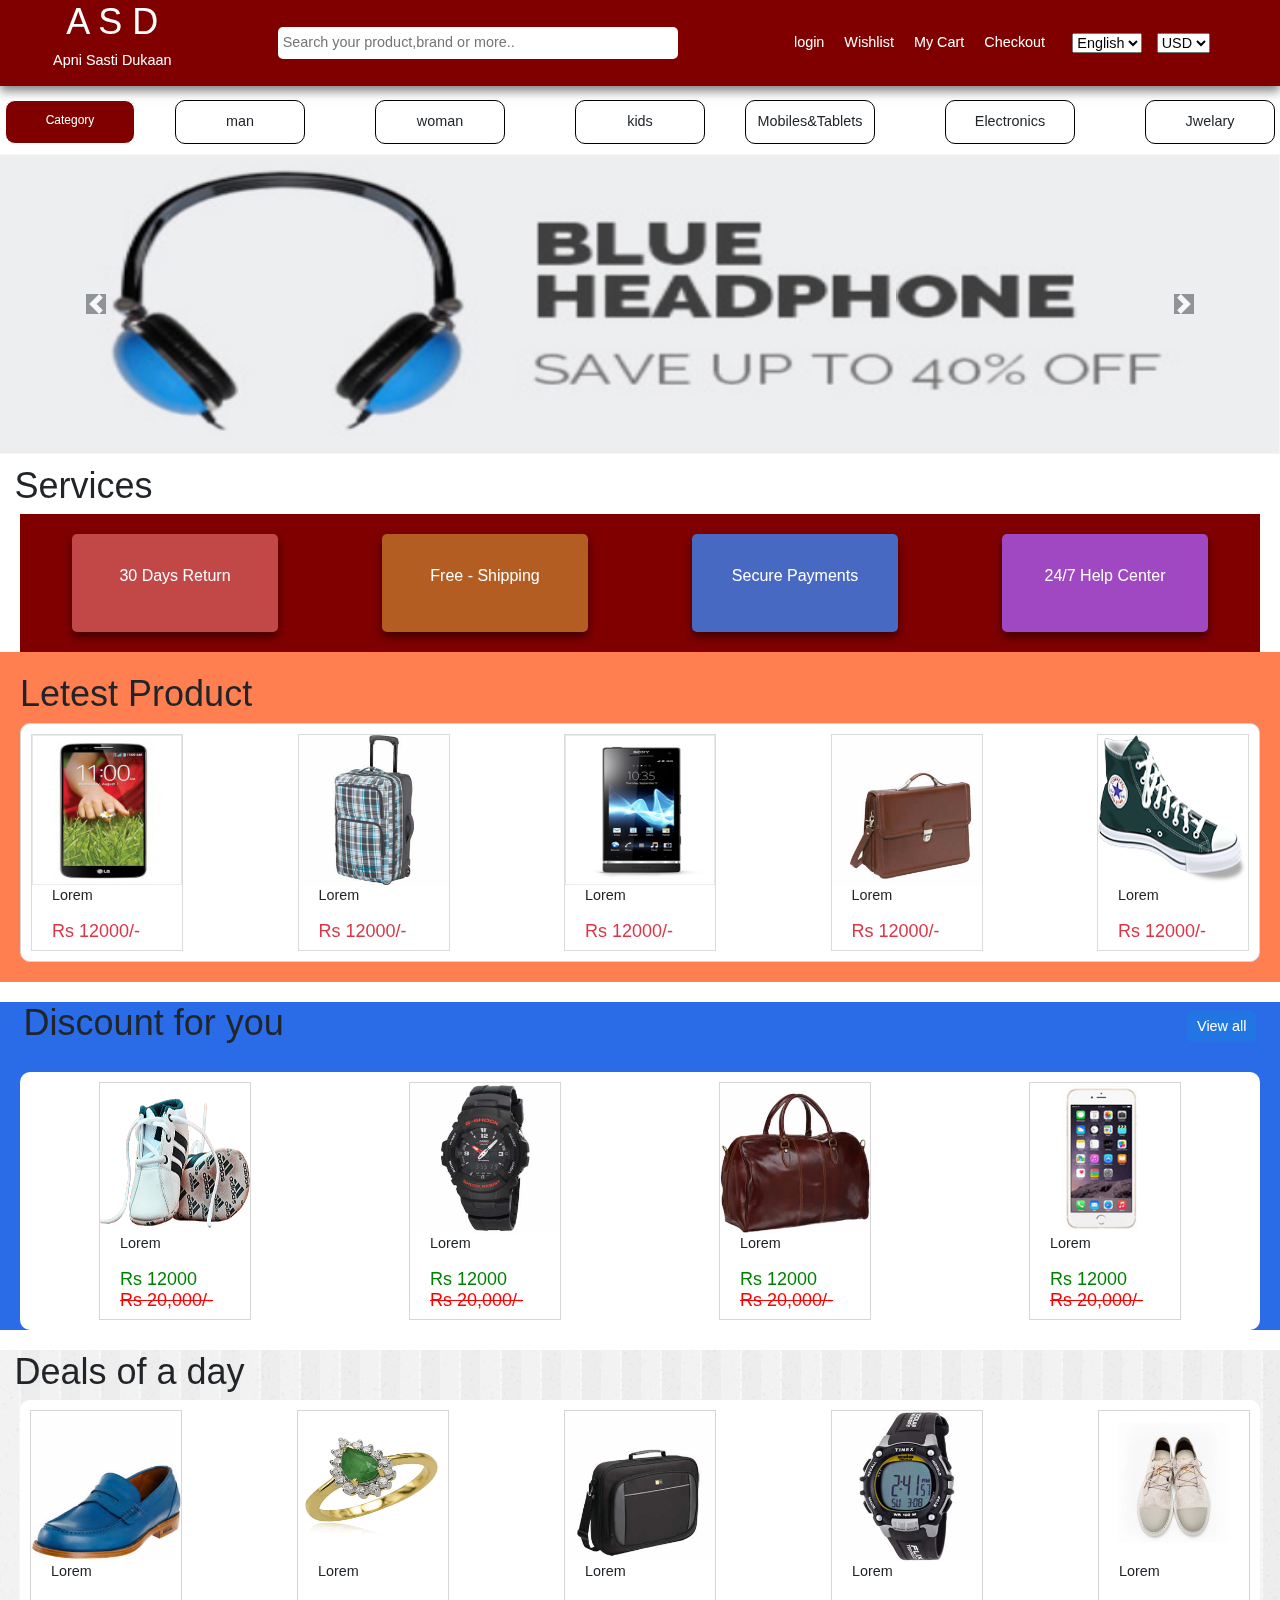
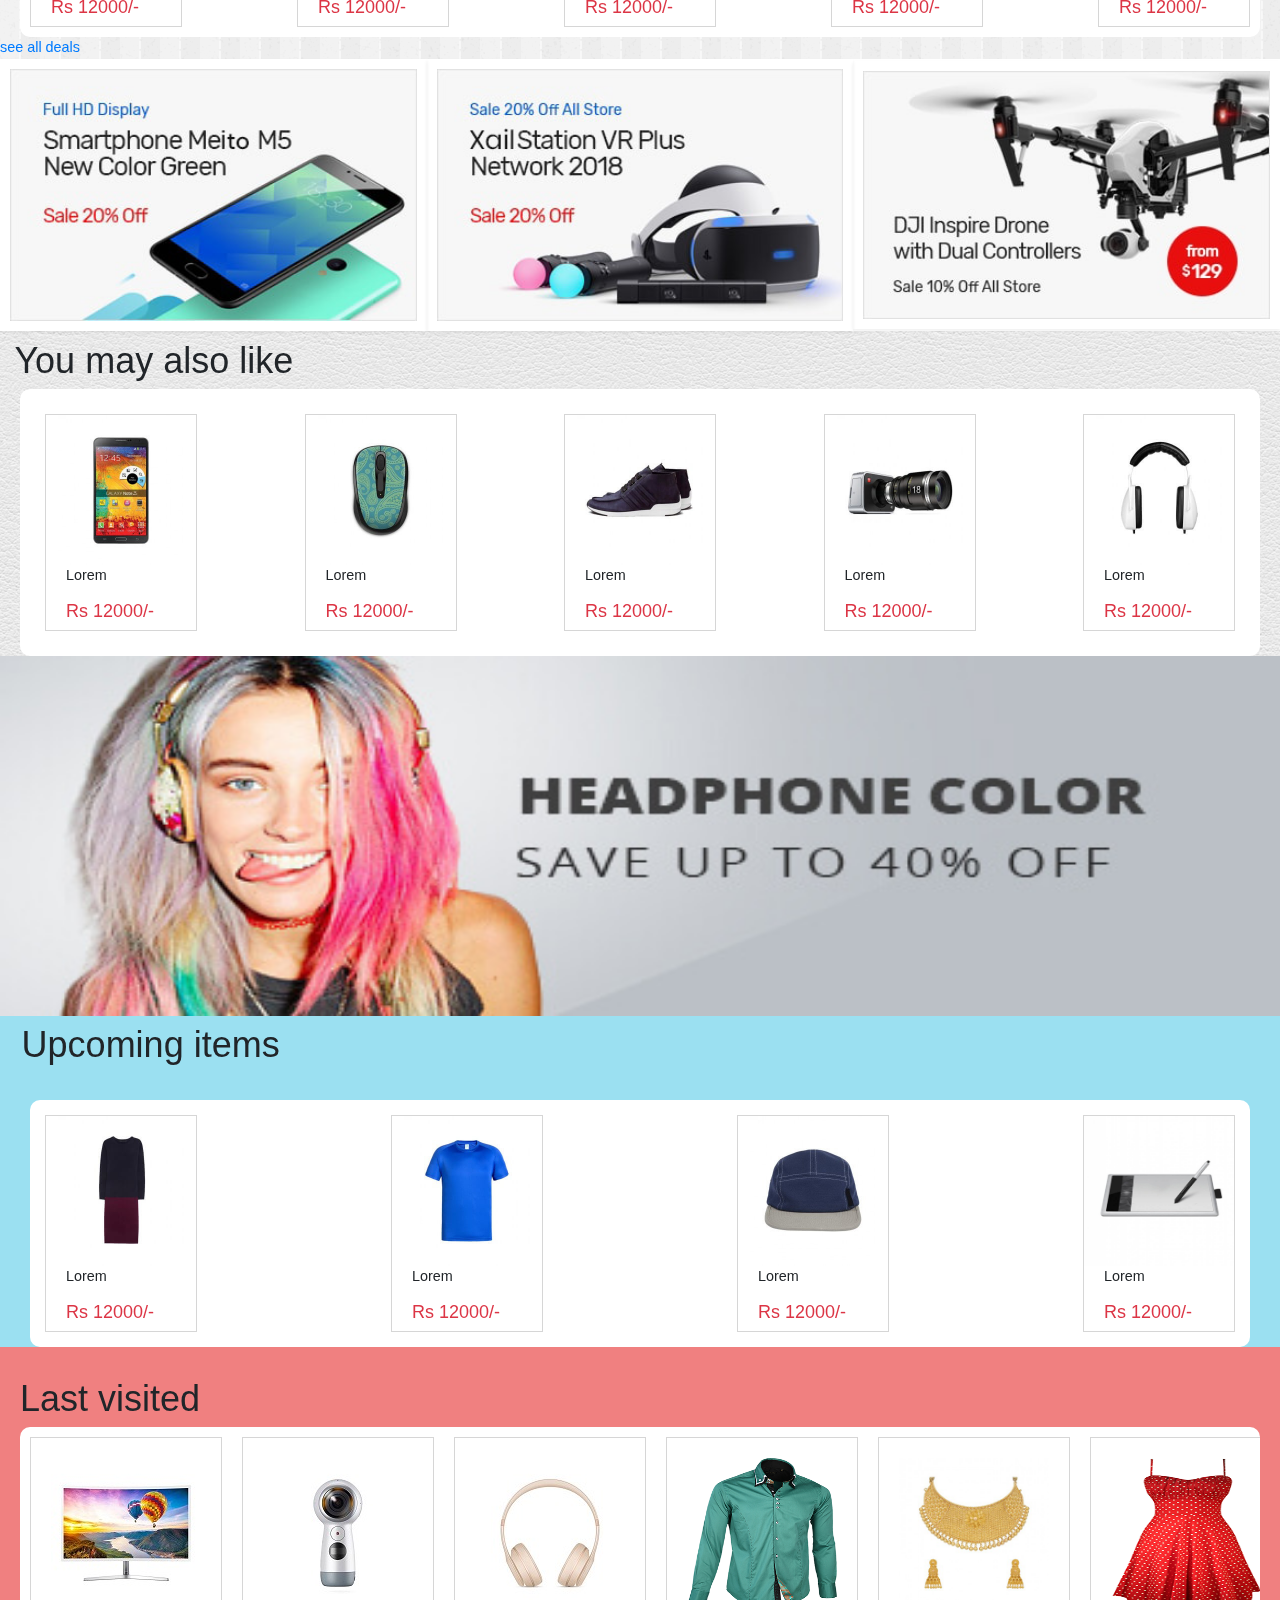
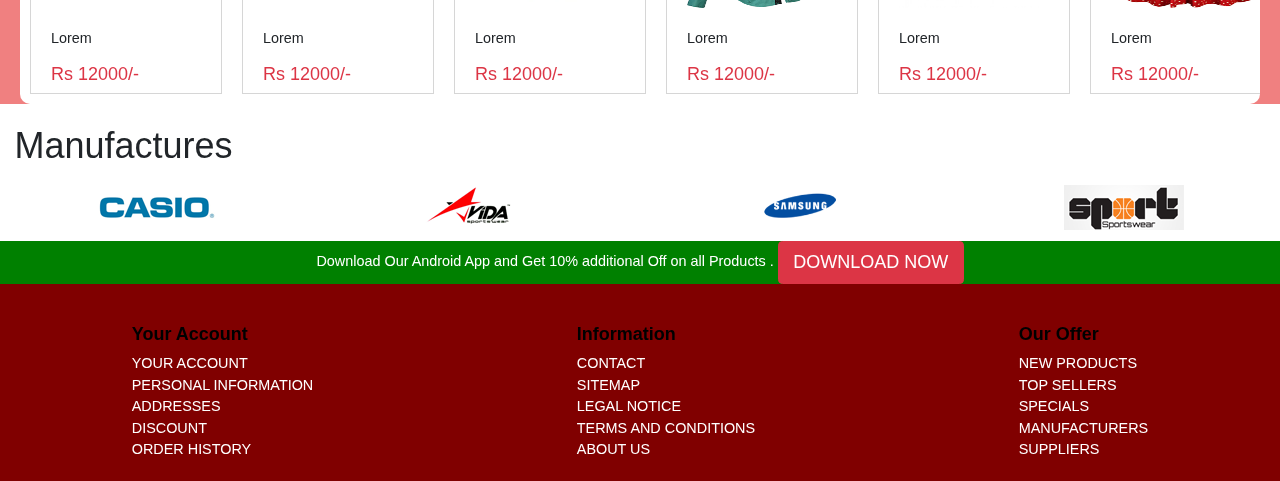
==== index.html @ ded05cdb "apnisastidukaan" ====
<!DOCTYPE html>
<html lang="en">
<head>
    <meta charset="UTF-8">
    <meta http-equiv="X-UA-Compatible" content="IE=edge">
    <meta name="viewport" content="width=device-width, initial-scale=1.0">
    <link rel="stylesheet" href="https://pro.fontawesome.com/releases/v5.10.0/css/all.css" integrity="sha384-AYmEC3Yw5cVb3ZcuHtOA93w35dYTsvhLPVnYs9eStHfGJvOvKxVfELGroGkvsg+p" crossorigin="anonymous"/>
    <link rel="stylesheet" href="https://maxcdn.bootstrapcdn.com/bootstrap/4.5.2/css/bootstrap.min.css">
    <link rel="preconnect" href="https://fonts.googleapis.com">
<link rel="preconnect" href="https://fonts.gstatic.com" crossorigin>
<link href="https://fonts.googleapis.com/css2?family=Nunito+Sans:wght@300&display=swap" rel="stylesheet"> 
    <link rel="stylesheet" href="style.css">
    <title>Apni Sasti Dukaan</title>
</head>
<body>

    <section class="preloader">
        <img src="img/preloader/25.gif" alt="">
    </section>

    <section class="allcontent">
    <header>
        <a class="shopcart" href="mycart.html"><i class="fas fa-shopping-cart">
            <span class="Cartin1">0</span>
        </i></a>
        <i onclick="shownav()" class="fas fa-bars"></i>
        <div class="companylogo">
        <h1>A S D</h1>
        <p>Apni Sasti Dukaan</p>
        </div>
        <input  class="search" type="search" name="" id="" placeholder="Search your product,brand or more..">
        <nav>
        
            <div class="userdetail">
                <div><i class="fas fa-user"></i>
                
                    <a href="login.html">login</a>
                    </div>
                        <div> 
                        <i class="fas fa-heart">
                            <span class="Wishlistin">0</span>
                        </i>
                        <a href="">Wishlist</a>
                        </div>
                       
                       
                        <div>
                         <i class="fas fa-shopping-cart">
                             <span class="Cartin">0</span>
                         </i>
                         <a href="mycart.html">My Cart</a>
                        </div>
                      
                        <div> 
                        <i class="fas fa-user-circle"></i>
                        <a href="">Checkout</a>
                       </div>
    
                       <div class="sl">
                        <select class="mx-2">
                            <option value="">English</option>
                            <option value="">Hindi</option>
                        </select>
            
                        <select  class="mx-2" name="" id="">
                            <option value="">USD</option>
                            <option value="">Rs</option>
                        </select>
            
                    </div>
                    
                    <i onclick="hide()" class="fas fa-window-close"></i>
                </div>
            </div>
    
           
        </nav>
    </header>

    <section class="ShopCategory">
        <a  class="dropdown-btn">Category</a>
              <a href="#category" data-id="man" class="btn">man</a><br>
              <a href="#category" data-id="woman" class="btn">woman</a><br>
              <a href="#category" data-id="kids" class="btn">kids</a> 
             <a href="#category" data-id="mobile&tab" class="btn">Mobiles&Tablets</a><br>
             <a href="#category"  data-id="Electronics" class="btn btnelec" >Electronics</a><br>
             <a href="#category" data-id="Jwelary" class="btn">Jwelary</a>
    </section>


    <main>

        
   
            <div class="carousel slide planpg" id="mycarousel" data-ride="carousel">              
                <div class="carousel-inner lanpg">             
                    <div class="carousel-item active">
                        <img class="d-block w-100 img-fluid" src="img/banner_static2.jpg"alt="">
                        
                        
                    </div>
                        
                        <div class="carousel-item">
                            <img class="d-block w-100 img-fluid" src="img/banner_static_top2.jpg"alt="">             
                        </div>



                

                            <div class="carousel-item img-fluid">
                                <img class="d-block w-100 img-fluid" src="img/banner_static_top4.jpg"alt="">
                               
                            </div>


                                        
                </div>
                <a class=" carousel-control-prev"id="category" href="#mycarousel" data-slide="prev">
                    <span class=" carousel-control-prev-icon bg-dark p-2 "></span>
                </a>
                <a class=" carousel-control-next" href="#mycarousel" data-slide="next">
                    <span class=" carousel-control-next-icon bg-dark p-2"></span>
                </a>
            </div>

            <div class="shop-catagorycontainer">
                <section class="shop-catagory-cont">
                       
                </section>
               </div>
     
          
       
        <section class="ourservice">
            <h1 class="px-3">Services</h1>          
            <div class="services">
                <div class="service1 col-lg-2 col-md-5 col-11"><i class="fas fa-truck fa-flip-horizontal"></i><p>30 Days Return</p></div>
                <div class="service2 col-lg-2 col-md-5 col-11"><i class="fas fa-shipping-fast"></i><p>Free - Shipping</p></div>
                <div class="service3 col-lg-2 col-md-5 col-11"><i class="fas fa-lock"></i> <p>Secure Payments</p></div>
                <div class="service4 col-lg-2 col-md-5 col-11"><i class="fab fa-whatsapp"></i><p>24/7 Help Center</p></div>
            </div>

        </section>

        <section class="letest">
            <div class="letestproduct">
                <h1>Letest Product</h1>
                <div class="productchild">
                <div  class="letestproductimg"><img src="img/product-3.jpg" alt="" srcset="">
                <div class="stars">
                    <p>Lorem</p>
                    <i class="fas fa-star" ></i>
                    <i class="fas fa-star" ></i>
                    <i class="fas fa-star" ></i>
                    <i class="fas fa-star" ></i>
                   <span><i class="fas fa-star" ></i></span>
                   <h5 class="text-danger">Rs 12000/-</h5>
                </div>
                <div class="othericon">
                    <div>
                        <i class="fas fa-search"></i>
                        <span>Search</span>
                    </div>
                   
                    <div>
                        <i class="fas fa-heart"onclick="Wishlist()"></i>
                        <span>Wishlist</span>
                    </div>
                    
                    <div>
                        <i data-toggle="modal" data-target="#mymodal" class="fas fa-eye"></i>
                        <span>Quick view</span>
                    </div>
                    
                    <div>
                        <i data-id="itm1" class="fas fa-shopping-cart addtocart"onclick="addcart(this)"></i>
                        <span>Add to cart</span>
                    </div>
                  
                   
                    
                </div>
                </div>


                <div  class="letestproductimg"><img src="img/12.jpg" alt="" srcset="">
                    <div class="stars">
                        <p>Lorem</p>
                        <i class="fas fa-star" ></i>
                        <i class="fas fa-star" ></i>
                        <i class="fas fa-star" ></i>
                        <i class="fas fa-star" ></i>
                       <span><i class="fas fa-star" ></i></span>
                       <h5 class="text-danger">Rs 12000/-</h5>
                    </div>
                    <div class="othericon">
                        <div>
                            <i class="fas fa-search"></i>
                            <span>Search</span>
                        </div>
                       
                        <div>
                            <i class="fas fa-heart"onclick="Wishlist()"></i>
                            <span>Wishlist</span>
                        </div>
                        
                        <div>
                            <i data-toggle="modal" data-target="#mymodal" class="fas fa-eye"></i>
                            <span>Quick view</span>
                        </div>
                        
                        <div>
                            <i  data-id="itm2" class="fas fa-shopping-cart addtocart"onclick="addcart(this)"></i>
                            <span>Add to cart</span>
                        </div>
                      
                       
                        
                    </div>
                </div>

                <div  class="letestproductimg"><img src="img/product-4.jpg" alt="">
                    <div class="stars">
                        <p>Lorem</p>
                        <i class="fas fa-star" ></i>
                        <i class="fas fa-star" ></i>
                        <i class="fas fa-star" ></i>
                        <i class="fas fa-star" ></i>
                       <span><i class="fas fa-star" ></i></span>
                       <h5 class="text-danger">Rs 12000/-</h5>
                    </div>
                    <div class="othericon">
                        <div>
                            <i class="fas fa-search"></i>
                            <span>Search</span>
                        </div>
                       
                        <div>
                            <i class="fas fa-heart"onclick="Wishlist()"></i>
                            <span>Wishlist</span>
                        </div>
                        
                        <div>
                            <i data-toggle="modal" data-target="#mymodal" class="fas fa-eye"></i>
                            <span>Quick view</span>
                        </div>
                        
                        <div>
                            <i  data-id="itm3" class="fas fa-shopping-cart addtocart"onclick="addcart(this)"></i>
                            <span>Add to cart</span>
                        </div>
                      
                       
                        
                    </div>
                
                </div>

                 <div  class="letestproductimg"><img src="img/15.jpg" alt="">
                    <div class="stars">
                        <p>Lorem</p>
                        <i class="fas fa-star" ></i>
                        <i class="fas fa-star" ></i>
                        <i class="fas fa-star" ></i>
                        <i class="fas fa-star" ></i>
                       <span><i class="fas fa-star" ></i></span>
                       <h5 class="text-danger">Rs 12000/-</h5>
                    </div>
                  
                    <div class="othericon">
                        <div>
                            <i class="fas fa-search"></i>
                            <span>Search</span>
                        </div>
                       
                        <div>
                            <i class="fas fa-heart"onclick="Wishlist()"></i>
                            <span>Wishlist</span>
                        </div>
                        
                        <div>
                            <i data-toggle="modal" data-target="#mymodal" class="fas fa-eye"></i>
                            <span>Quick view</span>
                        </div>
                        
                        <div>
                            <i  data-id="itm4" class="fas fa-shopping-cart addtocart"onclick="addcart(this)"></i>
                            <span>Add to cart</span>
                        </div>
                      
                       
                        
                    </div>
                </div>

                 <div  class="letestproductimg"><img src="img/s1.png" alt="">
                
                    <div class="stars">
                        <p>Lorem</p>
                        <i class="fas fa-star" ></i>
                        <i class="fas fa-star" ></i>
                        <i class="fas fa-star" ></i>
                        <i class="fas fa-star" ></i>
                       <span><i class="fas fa-star" ></i></span>
                       <h5 class="text-danger">Rs 12000/-</h5>
                    </div>
                    
                    <div class="othericon">
                        <div>
                            <i class="fas fa-search"></i>
                            <span>Search</span>
                        </div>
                       
                        <div>
                            <i class="fas fa-heart"onclick="Wishlist()"></i>
                            <span>Wishlist</span>
                        </div>
                        
                        <div>
                            <i data-toggle="modal" data-target="#mymodal" class="fas fa-eye"></i>
                            <span>Quick view</span>
                        </div>
                        
                        <div>
                            <i  data-id="itm5" class="fas fa-shopping-cart addtocart "onclick="addcart(this)"></i>
                            <span>Add to cart</span>
                        </div>
                      
                       
                        
                    </div>
                </div>
            </div>
            </div>

        </section>




        <section class="dealsforyou">
            <div class="dfu  px-1 py-1">
                <h1>Discount for you</h1>
                <button>View all</button>
            </div>
    
        <div class="dealsout">
        <div class="deals">
        <div class="dealsinner"><img src="img/k1.png" alt="">
            <div class="stars">
                <p>Lorem</p>
                <i class="fas fa-star" ></i>
                <i class="fas fa-star" ></i>
                <i class="fas fa-star" ></i>
                <i class="fas fa-star" ></i>
               <span><i class="fas fa-star" ></i></span>
               <h5>Rs 12000 <br><s>Rs 20,000/-</s> </h5>
            </div>
            <div class="othericon">
                <div>
                    <i class="fas fa-search"></i>
                    <span>Search</span>
                </div>
               
                <div>
                    <i class="fas fa-heart"onclick="Wishlist()"></i>
                    <span>Wishlist</span>
                </div>
                
                <div>
                    <i data-toggle="modal" data-target="#mymodal" class="fas fa-eye"></i>
                    <span>Quick view</span>
                </div>
                
                <div>
                    <i class="fas fa-shopping-cart"onclick="addcart()"></i>
                    <span>Add to cart</span>
                </div>
              
               
                
            </div>
        </div>



        <div class="dealsinner"><img src="img/9.jpg" alt="">
            <div class="stars">
                <p>Lorem</p>
                <i class="fas fa-star" ></i>
                <i class="fas fa-star" ></i>
                <i class="fas fa-star" ></i>
                <i class="fas fa-star" ></i>
               <span><i class="fas fa-star" ></i></span>
               <h5>Rs 12000 <br><s>Rs 20,000/-</s> </h5>
            </div>
            <div class="othericon">
                <div>
                    <i class="fas fa-search"></i>
                    <span>Search</span>
                </div>
               
                <div>
                    <i class="fas fa-heart"onclick="Wishlist()"></i>
                    <span>Wishlist</span>
                </div>
                
                <div>
                    <i data-toggle="modal" data-target="#mymodal" class="fas fa-eye"></i>
                    <span>Quick view</span>
                </div>
                
                <div>
                    <i class="fas fa-shopping-cart"onclick="addcart()"></i>
                    <span>Add to cart</span>
                </div>
              
               
                
            </div>
        </div>


        <div class="dealsinner"><img src="img/13.jpg" alt="">
            <div class="stars">
                <p>Lorem</p>
                <i class="fas fa-star" ></i>
                <i class="fas fa-star" ></i>
                <i class="fas fa-star" ></i>
                <i class="fas fa-star" ></i>
               <span><i class="fas fa-star" ></i></span>
               <h5>Rs 12000 <br> <s>Rs 20,000/-</s> </h5>
            </div>
         <div class="othericon">
                        <div>
                            <i class="fas fa-search"></i>
                            <span>Search</span>
                        </div>
                       
                        <div>
                            <i class="fas fa-heart"onclick="Wishlist()"></i>
                            <span>Wishlist</span>
                        </div>
                        
                        <div>
                            <i data-toggle="modal" data-target="#mymodal" class="fas fa-eye"></i>
                            <span>Quick view</span>
                        </div>
                        
                        <div>
                            <i class="fas fa-shopping-cart"onclick="addcart()"></i>
                            <span>Add to cart</span>
                        </div>
                      
                       
                        
                    </div>
        </div>


        <div class="dealsinner"><img src="img/product-thumb-1.jpg" alt="">
            <div class="stars">
                <p>Lorem</p>
                <i class="fas fa-star" ></i>
                <i class="fas fa-star" ></i>
                <i class="fas fa-star" ></i>
                <i class="fas fa-star" ></i>
               <span><i class="fas fa-star" ></i></span>
               <h5>Rs 12000 <br><s>Rs 20,000/-</s> </h5>
            </div>
         <div class="othericon">
                        <div>
                            <i class="fas fa-search"></i>
                            <span>Search</span>
                        </div>
                       
                        <div>
                            <i class="fas fa-heart"onclick="Wishlist()"></i>
                            <span>Wishlist</span>
                        </div>
                        
                        <div>
                            <i data-toggle="modal" data-target="#mymodal" class="fas fa-eye"></i>
                            <span>Quick view</span>
                        </div>
                        
                        <div>
                            <i class="fas fa-shopping-cart"onclick="addcart()"></i>
                            <span>Add to cart</span>
                        </div>
                      
                       
                        
                    </div>
        </div>
      </div>
    </div>

        </section>


        <section class="dealstoday">
            <h1 class="px-3">Deals of a day</h1>
            <div class="maindeals"></div>
            <div class="otherdeals">
                <div class="otherdealsinner"> <img src="img/3.jpg" alt="">
                    <div class="stars">
                        <p>Lorem</p>
                        <i class="fas fa-star" ></i>
                        <i class="fas fa-star" ></i>
                        <i class="fas fa-star" ></i>
                        <i class="fas fa-star" ></i>
                       <span><i class="fas fa-star" ></i></span>
                       <h5 class="text-danger">Rs 12000/-</h5>
                    </div>

                    <div class="othericon">
                        <div>
                            <i class="fas fa-search"></i>
                            <span>Search</span>
                        </div>
                       
                        <div>
                            <i class="fas fa-heart"onclick="Wishlist()"></i>
                            <span>Wishlist</span>
                        </div>
                        
                        <div>
                            <i class="fas fa-eye"></i>
                            <span>Quick view</span>
                        </div>
                        
                        <div>
                            <i class="fas fa-shopping-cart"onclick="addcart()"></i>
                            <span>Add to cart</span>
                        </div>
                      
                       
                        
                    </div>
                </div>


                <div class="otherdealsinner"><img src="img/bootstrap-ring.png" alt="">
                    <div class="stars">
                        <p>Lorem</p>
                        <i class="fas fa-star" ></i>
                        <i class="fas fa-star" ></i>
                        <i class="fas fa-star" ></i>
                        <i class="fas fa-star" ></i>
                       <span><i class="fas fa-star" ></i></span>
                       <h5 class="text-danger">Rs 12000/-</h5>
                    </div>
                    <div class="othericon">
                        <div>
                            <i class="fas fa-search"></i>
                            <span>Search</span>
                        </div>
                       
                        <div>
                            <i class="fas fa-heart"onclick="Wishlist()"></i>
                            <span>Wishlist</span>
                        </div>
                        
                        <div>
                            <i class="fas fa-eye"></i>
                            <span>Quick view</span>
                        </div>
                        
                        <div>
                            <i class="fas fa-shopping-cart"onclick="addcart()"></i>
                            <span>Add to cart</span>
                        </div>
                      
                       
                        
                    </div>
                </div>


                  <div class="otherdealsinner"><img src="img/14.jpg" alt="">
                    <div class="stars">
                        <p>Lorem</p>
                        <i class="fas fa-star" ></i>
                        <i class="fas fa-star" ></i>
                        <i class="fas fa-star" ></i>
                        <i class="fas fa-star" ></i>
                       <span><i class="fas fa-star" ></i></span>
                       <h5 class="text-danger">Rs 12000/-</h5>
                    </div>
                    <div class="othericon">
                        <div>
                            <i class="fas fa-search"></i>
                            <span>Search</span>
                        </div>
                       
                        <div>
                            <i class="fas fa-heart"onclick="Wishlist()"></i>
                            <span>Wishlist</span>
                        </div>
                        
                        <div>
                            <i class="fas fa-eye"></i>
                            <span>Quick view</span>
                        </div>
                        
                        <div>
                            <i class="fas fa-shopping-cart"onclick="addcart()"></i>
                            <span>Add to cart</span>
                        </div>
                      
                       
                        
                    </div>
                </div>


                  <div class="otherdealsinner"><img src="img/11.jpg" alt="">
                    <div class="stars">
                        <p>Lorem</p>
                        <i class="fas fa-star" ></i>
                        <i class="fas fa-star" ></i>
                        <i class="fas fa-star" ></i>
                        <i class="fas fa-star" ></i>
                       <span><i class="fas fa-star" ></i></span>
                       <h5 class="text-danger">Rs 12000/-</h5>
                    </div>
                    <div class="othericon">
                        <div>
                            <i class="fas fa-search"></i>
                            <span>Search</span>
                        </div>
                       
                        <div>
                            <i class="fas fa-heart"onclick="Wishlist()"></i>
                            <span>Wishlist</span>
                        </div>
                        
                        <div>
                            <i class="fas fa-eye"></i>
                            <span>Quick view</span>
                        </div>
                        
                        <div>
                            <i class="fas fa-shopping-cart"onclick="addcart()"></i>
                            <span>Add to cart</span>
                        </div>
                      
                       
                        
                    </div>
                </div>


                  <div class="otherdealsinner"><img src="img/product-s-4.jpg" alt="">
                    <div class="stars">
                        <p>Lorem</p>
                        <i class="fas fa-star" ></i>
                        <i class="fas fa-star" ></i>
                        <i class="fas fa-star" ></i>
                        <i class="fas fa-star" ></i>
                       <span><i class="fas fa-star" ></i></span>
                       <h5 class="text-danger">Rs 12000/-</h5>
                    </div>
                    <div class="othericon">
                        <div>
                            <i class="fas fa-search"></i>
                            <span>Search</span>
                        </div>
                       
                        <div>
                            <i class="fas fa-heart"onclick="Wishlist()"></i>
                            <span>Wishlist</span>
                        </div>
                        
                        <div>
                            <i class="fas fa-eye"></i>
                            <span>Quick view</span>
                        </div>
                        
                        <div>
                            <i class="fas fa-shopping-cart"onclick="addcart()"></i>
                            <span>Add to cart</span>
                        </div>
                      
                       
                        
                    </div>
                </div>
  
            </div>
            <a href="">see all deals</a>
        </section>


        <section class="bestdeals">
            <div class="bestdealsimg">
            <img class="col-md-4 shadow-sm col-12" src="img/1_1.jpg" alt="">
            <img class=" col-md-4 shadow-sm col-12" src="img/1_2.jpg" alt="" >
            <img class=" col-md-4 shadow-sm col-12"  src="img/1_3.jpg" alt="">
        </div>
        </section>

        <section class="youmaylike">
            <h1 class="px-3 pt-2">You may also like</h1>
            <div class="youmaylikeproduct">
                <div>
                    <img src="img/product-img4.jpg" alt="">
                    <div class="stars">
                        <p>Lorem</p>
                        <i class="fas fa-star" ></i>
                        <i class="fas fa-star" ></i>
                        <i class="fas fa-star" ></i>
                        <i class="fas fa-star" ></i>
                       <span><i class="fas fa-star" ></i></span>
                       <h5 class="text-danger">Rs 12000/-</h5>
                    </div>
                </div>


                <div>
                    <img src="img/product-img11.jpg" alt="">
                    <div class="stars">
                        <p>Lorem</p>
                        <i class="fas fa-star" ></i>
                        <i class="fas fa-star" ></i>
                        <i class="fas fa-star" ></i>
                        <i class="fas fa-star" ></i>
                       <span><i class="fas fa-star" ></i></span>
                       <h5 class="text-danger">Rs 12000/-</h5>
                    </div>
                </div>



                <div>
                    <img src="img/product-s-3.jpg" alt="">
                    <div class="stars">
                        <p>Lorem</p>
                        <i class="fas fa-star" ></i>
                        <i class="fas fa-star" ></i>
                        <i class="fas fa-star" ></i>
                        <i class="fas fa-star" ></i>
                       <span><i class="fas fa-star" ></i></span>
                       <h5 class="text-danger">Rs 12000/-</h5>
                    </div>
                </div>

                <div>
                    <img src="img/product-img8.jpg" alt="">
                    <div class="stars">
                        <p>Lorem</p>
                        <i class="fas fa-star" ></i>
                        <i class="fas fa-star" ></i>
                        <i class="fas fa-star" ></i>
                        <i class="fas fa-star" ></i>
                       <span><i class="fas fa-star" ></i></span>
                       <h5 class="text-danger">Rs 12000/-</h5>
                    </div>
                </div>


                <div>
                    <img src="img/product-img15.jpg" alt="">
                    <div class="stars">
                        <p>Lorem</p>
                        <i class="fas fa-star" ></i>
                        <i class="fas fa-star" ></i>
                        <i class="fas fa-star" ></i>
                        <i class="fas fa-star" ></i>
                       <span><i class="fas fa-star" ></i></span>
                       <h5 class="text-danger">Rs 12000/-</h5>
                    </div>
                </div>           
            </div>

        </section>

        <section>
            <img src="img/banner_static_top1.jpg" alt=""class="imgoff img-flui">
        </section>


        <section class="upcominglastvisit">
            <div class="upcomingbackground">
            <div class="upcoming">
             <h1 class="px-4 pt-2 pb-1">Upcoming items</h1>
              <div class="Upcomingitems">
             <div>
                <img src="img/product-f-1.jpg" alt="">
                <div class="stars">
                    <p>Lorem</p>
                    <i class="fas fa-star" ></i>
                    <i class="fas fa-star" ></i>
                    <i class="fas fa-star" ></i>
                    <i class="fas fa-star" ></i>
                   <span><i class="fas fa-star" ></i></span>
                   <h5 class="text-danger">Rs 12000/-</h5>
                </div>
             </div>


             <div>
                <img src="img/product-f-2.jpg" alt="">
                <div class="stars">
                    <p>Lorem</p>
                    <i class="fas fa-star" ></i>
                    <i class="fas fa-star" ></i>
                    <i class="fas fa-star" ></i>
                    <i class="fas fa-star" ></i>
                   <span><i class="fas fa-star" ></i></span>
                   <h5 class="text-danger">Rs 12000/-</h5>
                </div>
             </div>



             <div>
                <img src="img/product-f-4.jpg" alt="">
                <div class="stars">
                    <p>Lorem</p>
                    <i class="fas fa-star" ></i>
                    <i class="fas fa-star" ></i>
                    <i class="fas fa-star" ></i>
                    <i class="fas fa-star" ></i>
                   <span><i class="fas fa-star" ></i></span>
                   <h5 class="text-danger">Rs 12000/-</h5>
                </div>
             </div>


             <div>
                <img src="img/product-details-img4.jpg" alt="">
                <div class="stars">
                    <p>Lorem</p>
                    <i class="fas fa-star" ></i>
                    <i class="fas fa-star" ></i>
                    <i class="fas fa-star" ></i>
                    <i class="fas fa-star" ></i>
                   <span><i class="fas fa-star" ></i></span>
                   <h5 class="text-danger">Rs 12000/-</h5>
                </div>
             </div>

        
             
           
          
            </div>
        </div>

    </div>
            <div class="lastvisit">
             <h1>Last visited</h1>
             <div class="lastvisiteditem">
                <div>
                    <img src="img/lastvisit/1.jpg" alt="">
                    <div class="stars">
                        <p>Lorem</p>
                        <i class="fas fa-star" ></i>
                        <i class="fas fa-star" ></i>
                        <i class="fas fa-star" ></i>
                        <i class="fas fa-star" ></i>
                       <span><i class="fas fa-star" ></i></span>
                       <h5 class="text-danger">Rs 12000/-</h5>
                    </div>
                 </div>


 <div>
                    <img src="img/lastvisit\2.jpg" alt="">
                    <div class="stars">
                        <p>Lorem</p>
                        <i class="fas fa-star" ></i>
                        <i class="fas fa-star" ></i>
                        <i class="fas fa-star" ></i>
                        <i class="fas fa-star" ></i>
                       <span><i class="fas fa-star" ></i></span>
                       <h5 class="text-danger">Rs 12000/-</h5>
                    </div>
                 </div>


                 <div>
                    <img src="img/lastvisit\6.jpg" alt="">
                    <div class="stars">
                        <p>Lorem</p>
                        <i class="fas fa-star" ></i>
                        <i class="fas fa-star" ></i>
                        <i class="fas fa-star" ></i>
                        <i class="fas fa-star" ></i>
                       <span><i class="fas fa-star" ></i></span>
                       <h5 class="text-danger">Rs 12000/-</h5>
                    </div>
                 </div>


                 <div>
                    <img src="img/lastvisit/dress-shirt-img.png" alt="">
                    <div class="stars">
                        <p>Lorem</p>
                        <i class="fas fa-star" ></i>
                        <i class="fas fa-star" ></i>
                        <i class="fas fa-star" ></i>
                        <i class="fas fa-star" ></i>
                       <span><i class="fas fa-star" ></i></span>
                       <h5 class="text-danger">Rs 12000/-</h5>
                    </div>
                 </div>

                 <div>
                    <img src="img/lastvisit/neklesh-img.png" alt="">
                    <div class="stars">
                        <p>Lorem</p>
                        <i class="fas fa-star" ></i>
                        <i class="fas fa-star" ></i>
                        <i class="fas fa-star" ></i>
                        <i class="fas fa-star" ></i>
                       <span><i class="fas fa-star" ></i></span>
                       <h5 class="text-danger">Rs 12000/-</h5>
                    </div>
                 </div>

                 <div>
                    <img src="img/lastvisit/women-clothes-img.png" alt="">
                    <div class="stars">
                        <p>Lorem</p>
                        <i class="fas fa-star" ></i>
                        <i class="fas fa-star" ></i>
                        <i class="fas fa-star" ></i>
                        <i class="fas fa-star" ></i>
                       <span><i class="fas fa-star" ></i></span>
                       <h5 class="text-danger">Rs 12000/-</h5>
                    </div>
                 </div>

                 <div>
                    <img src="img/lastvisit/product-img12.jpg" alt="">
                    <div class="stars">
                        <p>Lorem</p>
                        <i class="fas fa-star" ></i>
                        <i class="fas fa-star" ></i>
                        <i class="fas fa-star" ></i>
                        <i class="fas fa-star" ></i>
                       <span><i class="fas fa-star" ></i></span>
                       <h5 class="text-danger">Rs 12000/-</h5>
                    </div>
                 </div>


             </div>

            </div>
       
        </section>

        <section>
            <h1 class="px-3">Manufactures</h1>
            <div class="Manufactures">
                <img src="img/1 (3).png" alt="">
                <img src="img/2 (3).png" alt="">
                <img src="img/brand3.png" alt="">
                <img src="img/3 (3).png" alt="">

            </div>
            
        </section>

        <section class=" download-app-box">
        <span class="fas fa-download"></span> Download Our Android App and Get 10% additional Off on all Products . <a href="#" class="btn btn-danger btn-lg">DOWNLOAD  NOW</a>
        </section>

        <section class="modal"id="mymodal" data-backdrop="static">
            <div class="modal-dialog mx-auto modal-dialog-centered">
                <div class="modal-content">
                    <div class="modal-header" >
                        <h1>Product Preview</h1>
                        <span class="close" data-dismiss="modal">&times;</span>
                    </div>

                    <div class="modal-body">
                        <div>
                            <img src="../Apni sasti dukaan/img/s1.png" alt="">
                        </div>

                        <div>
                            <img src="../Apni sasti dukaan/img/s2.png" alt="">
                        </div>
                        <div>
                            <img src="../Apni sasti dukaan/img/s3.png" alt="">
                        </div>

                       
                        
                    </div>


                    <div class="modal-footer">
                        <img class="productbtn" id="productbtn1" src="../Apni sasti dukaan/img/s1.png" alt="">
                        <img class="productbtn" id="productbtn2" src="../Apni sasti dukaan/img/s2.png" alt="">
                        <img class="productbtn" id="productbtn3"  src="../Apni sasti dukaan/img/s3.png" alt="">
                    </div>

                </div>
            </div>

        </section>
    </main>

    <footer class="footer">
        <div class="row-fluid">
        <div class="span">
        <h5>Your Account</h5>
        <a href="#">YOUR ACCOUNT</a><br>
        <a href="#">PERSONAL INFORMATION</a><br>
        <a href="#">ADDRESSES</a><br>
        <a href="#">DISCOUNT</a><br>
        <a href="#">ORDER HISTORY</a><br>
         </div>
        <div class="span">
        <h5>Information</h5>
        <a href="contact.html">CONTACT</a><br>
        <a href="#">SITEMAP</a><br>
        <a href="#">LEGAL NOTICE</a><br>
        <a href="#">TERMS AND CONDITIONS</a><br>
        <a href="#">ABOUT US</a><br>
         </div>
        <div class="span">
        <h5>Our Offer</h5>
        <a href="#">NEW PRODUCTS</a> <br>
        <a href="#">TOP SELLERS</a><br>
        <a href="#">SPECIALS</a><br>
        <a href="#">MANUFACTURERS</a><br>
        <a href="#">SUPPLIERS</a> <br/>
         </div>
         </div>
        </footer> 
    </section>
        <script src="https://ajax.googleapis.com/ajax/libs/jquery/3.5.1/jquery.min.js"></script>
        <script src="https://cdnjs.cloudflare.com/ajax/libs/popper.js/1.16.0/umd/popper.min.js"></script>
        <script src="https://maxcdn.bootstrapcdn.com/bootstrap/4.5.2/js/bootstrap.min.js"></script> 
    <script src="script.js"></script>

</body>
</html>
---- style.css ----
*{
    padding: 0px;
    margin: 0px;
    box-sizing: border-box;
}

:root{
    --boxshadow: 0 5px 10px 0px rgba(0,0,0,0.5);
}

html{
    font-size:90%;
    scroll-behavior: smooth;
    font-family: 'Nunito Sans', sans-serif;
}

.preloader{
    width: 100vw;
    height: 100vh;
    display: flex;
    justify-content: center;
    align-items: center;
}

.allcontent{
    display: none;
}


html ,body{
    padding: 0px;
    margin: 0px;
    box-sizing:border-box;
    overflow-x:hidden;
    width: 100%;

}
body{
    position: relative;
}

body.show::before{
    content: "";
    position: absolute;
    background-color: rgba(0,0,0,0.5);
    width:100% ;
    height: 100%;
    z-index: 1;

}


body.showcart::after{
    content: "";
    position: absolute;
    background-color: rgba(0,0,0,0.5);
    width:100% ;
    height: 100%;
    z-index: 2;

}

.mycart{
    position:fixed;
    background-color: rgb(255, 255, 255);
    width: 90%;
    top:25vh;
    margin:0px 5%;
    z-index: 1;
    border-radius: 10px;
    box-shadow: 0px 5px 10px 0px rgba(0,0,0,0.2);
    display: none;
    overflow-y:scroll;
    
    
}

.mycart.show{
    display: block;
}

.cartheader{
    background-color: rgb(34, 133, 246);
    display: flex;
    justify-content: space-between;
    align-items: center;
    padding: 0px 20px;
    color: white;
}


.cartheader i{
    font-size: 30px;
    cursor: pointer;
}

.cartbody .letestproduct{
    display: flex;
    justify-content: flex-start;
    align-items:center;
}

.letestproduct>div{
    border: 1px solid rgb(214, 214, 214);
}

.cartbody .stars button{
    padding: 5px 8px;
    width:100px;
    background-color: white;
    border: 1px solid black;
    cursor: pointer;
    transition: all 0.5s;
}

.cartbody .stars button:hover{
    transition: all 0.5s;
    background-color:rgb(34, 133, 246);
    color: white;
    border: 1px solid white;
}

.cartfooter{
    display: flex;
    justify-content: space-around;
    color: white;
    background-color: rgb(34, 133, 246);
}
.cartfooter button{
    padding: 5px 20px;
    background-color:orangered;
    color: white;
    border: none;
    cursor: pointer;

}

header{
    display: flex;
    justify-content: space-around;
    align-items: center;
    background-color:black;
    color: white;
    background-color:maroon;
    position: fixed;
    width: 100%;
    z-index: 2;
    top: 0px;
    box-shadow: var(--boxshadow);
}

header .shopcart{
    display: none;
    position:absolute;
}

header input{
    width: 60%;
    padding: 5px;
    border-radius: 5px;
    border:none;
  
  
 }
 .companylogo{
     text-align: center;
 }


nav{
display: flex;
align-items: center;
background-color: transparent;
}

header .sl{
    display: flex;  
    align-items: center;
}

header .search{
    max-width: 400px;
}

header .fa-bars{
font-size: 25px;
display: none;
cursor: pointer;
}


nav .userdetail{
    display: flex;
    height: 50px;
    align-items: center;
    transition: all 0.5s;
    color: white;
}



nav .userdetail a{
    text-decoration: none;
    color: white;
    
}


nav .fa-window-close{
    color: white;
    font-size: 25px;
    position: absolute;
    top:10px;
    right: 10px;
    display: none;
    cursor: pointer;
}


.ShopCategory{
    display: flex;
    font-size: 12px;
    justify-content:space-between;
    margin-top: 100px;
}




.ShopCategory a{
    padding: 10px;
    width: 130px;
    max-height: 50px;
    margin: 0px 5px;
    border:1px solid black;
    border-radius: 10px;
    transition: all 1s;
    cursor: pointer;
    text-align: center;
    text-decoration: none;
    transition: all 1s;
    }

    .ShopCategory a:hover{
        background-color: maroon;
        color: white;
    }

.ShopCategory .dropdown-btn{
    background-color: maroon;
    color: white;
    border: 1px solid white;

}
.fa-heart{
    position: relative;
}
.fa-heart .Wishlistin{
    position: absolute;
    top:-15px;
    background-color: red;
    width: 15px;
    height: 15px;
    border-radius: 50%;
    color: white;
    text-align: center;
    padding: 2px;
    visibility: hidden;
}

.Wishlistin.show{
    visibility: visible;
}

.fa-shopping-cart{
    position: relative;
}

.fa-shopping-cart .Cartin, .Cartin1{
    position: absolute;
    top:-15px;
    background-color: red;
    width: 15px;
    height: 15px;
    border-radius: 50%;
    color: white;
    text-align: center;
    padding: 2px;
    visibility: hidden;
}
.Cartin.show{
    visibility: visible;
}

header .shopcart .Cartin1.show{
    visibility: visible;
}

.userdetail div{
    margin: 0px 10px;
}



.lanpg a{
    padding: 5px 10px;
    border: 1px solid white;
    color: white;
    text-decoration: none;
    transition: all 0.5s;
}

.lanpg a:hover{
    background-color: red;
    border-radius: 15px;
    transition: all 0.5s;
    box-shadow:0px 1px 5px 0px white;
}

.countdown{
    display: flex;
    justify-content: center;
    align-items: center;
}
.countdown div{
    background-color: black;
    padding: 10px;
    margin: 10px;
    color: white;
    font-size: 20px;
    
}

.shop-catagorycontainer{
    background-color: rgb(32, 14, 144);
    padding: 20px 10px;
    display: none;

}

.shop-catagory-cont{
    display: flex;
    justify-content: space-between;
    align-items: center;
    overflow-x: scroll;
    background-color: rgb(255, 255, 255);
    margin: 15px 20px;
    padding: 10px;
    border-radius: 10px;
    
    
}

.shop-catagory-cont::-webkit-scrollbar{
    visibility: hidden;
}

.shop-catagory-cont>div{
border: 1px solid rgb(214, 214, 214);
margin: 10px;
}

.shop-catagory-cont img{
    height: 150px;
    width: 150px;
}

.shop-catagory-itms{
    margin: 0 10px;
    transition: all 0.3s;
    position: relative;
    overflow: hidden;
    margin: 10px auto;
}

.shop-catagory-itms:hover .othericon{
    transform: translate(0%);

}

.services{
    display: flex;
    justify-content:space-between;
    margin: 0px 20px;
    flex-wrap:wrap;
    align-items:center;
    padding: 10px 0px;
    background-color: maroon;

}

.services .service1{
    background-color:rgb(194, 72, 72);
    padding: 30px;
    border-radius: 5px;
    box-shadow: var(--boxshadow);
    color:white;
    position: relative;
    overflow: hidden;
    margin: 10px auto;
    text-align: center;
    font-size: 16px;
}
.services .service1::before{
    content: "And free returns.See checkout for delivery dates.";
    position: absolute;
    width: 100%;
    height: 100%;
    top:0px;
    left: 0px;
    background-color: white;
    color: black;
    transform: translate(0,-100%);
    transition: all 0.5s;
}
.services .service1:hover::before{
    transform: translate(0,0%);
}


.services .service2{
    background-color:rgb(180, 93, 35);
    padding: 30px;
    border-radius: 5px;
    box-shadow: var(--boxshadow);
    color:white;
    overflow: hidden;
    position: relative;
    margin: 10px auto;
    text-align: center;
    font-size: 16px;
}

.services .service2::before{
    content: "And free delivery for more then 400Rs/-";
    position: absolute;
    width: 100%;
    height: 100%;
    top:0px;
    left: 0px;
    background-color: white;
    color: black;
    transform: translate(0,-100%);
    transition: all 0.5s;
}

.services .service2:hover::before{
    transform: translate(0,0%);
}


.services .service3{
    background-color:rgb(72, 105, 194);
    padding: 30px;
    border-radius: 5px;
    box-shadow: var(--boxshadow);
    color:white;
    position: relative;
    overflow: hidden;
    margin: 10px auto;
    text-align: center;
    font-size: 16px;
}

.services .service3::before{
    content: "Pay with the world's most popular and secure payment methods.";
    position: absolute;
    width: 100%;
    height: 100%;
    top:0px;
    left: 0px;
    background-color: white;
    color: black;
    transform: translate(0,-100%);
    transition: all 0.5s;
}
.services .service3:hover::before{
    transform: translate(0,0%);
}
.services .service4{
    background-color:rgb(159, 72, 194);
    padding: 30px;
    border-radius: 5px;
    box-shadow: var(--boxshadow);
    color:white;
    position: relative;
    overflow: hidden;
    margin: 10px auto;
    text-align: center;
    font-size: 16px;
}
.services .service4::before{
    content: "Have a question? Call a Specialist or chat online.";
    position: absolute;
    width: 100%;
    height: 100%;
    top:0px;
    left: 0px;
    background-color: white;
    color: black;
    transform: translate(0,-100%);
    transition: all 0.5s;
}
.services .service4:hover::before{
    transform: translate(0,0%);
}


.letestproduct{
    overflow-x:hidden;
    background-color: coral;
    padding: 20px;
}

.productchild{
    display: flex;
    justify-content: space-between;
    margin:0px auto;
    background-color: white;
    border-radius: 10px;
    overflow-x: scroll;
    
}

.letestproduct .letestproductimg{ 
    transition: all 0.3s;
    position: relative;
    overflow: hidden;
    margin: 10px;
    min-width: 150px;
    border: 1px solid rgb(219, 219, 219);
}
.letestproduct .letestproductimg:hover{
    box-shadow: var(--boxshadow);
    transition: all 0.3s;
}
.othericon{
position: absolute;
width:100%;
height:100%;
top:0px;
background-color: rgba(0,0,0,0.2);
transform: translate(-100%);
display: flex;
justify-content: space-around;
flex-direction: column;
transition: all 0.5s;
}
.letestproductimg:hover .othericon{
    transform: translate(0%);

}

.othericon i{
    color: white;
    background-color: black;
    padding: 10px;
    width: 40px;
    transition: all 0.5s;
}
.othericon span{
    background-color: red;
    color: white;
    padding: 3px;
    opacity: 0;
    transition: all 0.5s;
}

.othericon i:hover~span{
    transition: all 0.5s;
    opacity: 1;
   
}

.othericon i:hover{
    background-color: red;
    transition: all 0.5s;
}

.letestproductimg:hover::before{
    width: 100%;
    transition: all 0.5s;
}


.letestproduct img{
    height: 150px;
    width: 150px;
}

.dealsforyou{
    background-color:rgb(42, 108, 231);
}

.deals{
    display: flex;
    justify-content: space-around;
    align-items: center;
    width:100%;
   
     
}

.deals>div{
    border: 1px solid rgb(214, 214, 214);
}

.dealsinner{
    position: relative;
    overflow: hidden;
    margin: 10px auto;
    transition: all 0.5s;
}

.dealsout{
    background-color: white;
    margin: 20px 20px;
    border-radius: 10px;
    overflow-x: scroll;
}

.dealsinner:hover{
    box-shadow: var(--boxshadow);
}
.dealsinner:hover .othericon{
    transform: translate(0%);
}
 


.otherdealsinner{
    position: relative;
    overflow: hidden;
    margin: 10px;
    transition: all 0.5s;
    min-width: 150px;

}

.otherdealsinner:hover{
    box-shadow: var(--boxshadow);
}

.otherdealsinner:hover .othericon ,.otherdealsinner .othericon:ac{
    transform: translate(0%);
}

.otherdeals>div{
    border: 1px solid rgb(214, 214, 214);
}



.deals img{
    height: 150px;
    width: 150px;
}

.deals h5{
    color: green;
}

.deals s{
    color: red;
}

.dfu{
    display: flex;
    justify-content: space-between;
    margin:  20px;
    align-items: center;
    height: 50px;
    padding: 40px 10px;
}

.dfu button{
    background-color: rgb(33, 118, 228);
    padding: 5px 10px;
    border-radius: 5px;
    border: none;
    color: white;

}

.dealstoday{
   background-image: url("img/1 (2).png");
}

.otherdeals{
    display: flex;
    justify-content: space-between;
    align-items: center;
    background-color: white;
    margin: 0px 20px;
    border-radius: 10px;
    overflow-x: scroll;
  
}

.otherdeals img{
    height: 150px;
    width: 150px;
    cursor: pointer;
}

.youmaylike{
     background-image: url("img/white_leather.png");
}
.youmaylikeproduct{
    display: flex;
    justify-content: space-between;
    overflow-x: scroll;
    margin: 0 10px;
    align-items: center;
    background-color: white;
    margin: 0px 20px;
    border-radius: 10px;
    padding: 10px;
    

}

.youmaylikeproduct>div{
    border: 1px solid rgb(214, 214, 214);
    margin: 15px;
}

.youmaylike img{
    height: 150px;
    width: 150px;
}


.planpg{
 margin-top: 120px;   
}

.upcomingbackground{
    background-color: rgb(155, 224, 241);
}
.Upcomingitems{
    display: flex;
    justify-content: space-between;
    background-color: white;
    margin: 30px 30px;
    border-radius: 10px;
    padding: 10px;
    overflow-x: scroll;

}

.Upcomingitems>div{
    border: 1px solid rgb(214, 214, 214);
    min-width:150px ;
    margin: 5px;
}

.Upcomingitems img{
    height: 150px;
    width: 150px;
}

.Manufactures{
    display: flex;
    align-items: center;
    justify-content:space-between;
}



.bestdealsimg{
    display: flex;
    justify-content: space-between;
    flex-wrap: wrap;
}

.bestdeals img{
    padding: 10px;
    transition: all 0.5s;
    margin: auto;
    max-height: 300px;
    width: 100%;
}
.bestdeals img:hover{
    transition: all 0.5s;
   transform: scale(1.08);
}

.carousel{
    width: 100%;
    margin:10px 0px;
}



.carousel img{
    width: 100%;
    max-height: 300px;
    margin: 0 auto;

}

.slide-btn a{
text-decoration: none;
padding: 5px 10px;
border: 1px solid rgb(0, 0, 0);
background-color:yellow;
color:black;
transition: all 0.5s;
}

.slide-btn a:hover{
    background-color:black;
    color:white;
    transition: all 0.5s;
}
.Manufactures{
    display: flex;
    justify-content:space-around;
}

.Manufactures img{
    max-width: 150px;
    min-width: 50px;
}
.imgoff{
    width: 100%;
    height: 40vh;
    transition: all 0.5s;
  
}


.imgoff:hover{
    transform: scale(1.02);
}
.stars{
    margin: 0px 20px;
}
.stars i{
    color: orangered;
}
.stars span i{
    color:black;
}

.download-app-box{
    background-color: green;
    text-align: center;
    color:white;
}

.heading{
    font-size: 25px;
}
.logindiv{
  
    display: flex;
    justify-content:space-around;
    align-items: center;
    background-color:white;
    margin:10vh 5vh;
    border-radius: 10px;
    flex-wrap: wrap;

}

.logindiv h1{
    font: size 2.5rem;
    background-color: maroon;
    color: white;
    padding: 3px 0px;
}

.loginpg{
    border-radius: 10px;
    box-shadow: var(--boxshadow);
    margin: 10px;
  
}

.loginpg input{
   width: 90%;
   padding: 10px;
   margin:10px 2vh;
   border: none;
   border-bottom: 1px solid rgb(160, 160, 160);
   outline: none;
}
.loginpg input:focus{
    border-bottom: 1px solid black;
}

.loginbefore-end{
    display: flex;
    justify-content:space-around;
    align-items: center;
    margin:  5px;
}

.loginpg button{

    padding: 5px 15px;
    margin: 10px;
    border-radius: 5px;
    background-color: blueviolet;
    color: white;
    cursor: pointer;

}

.chkbox input{
    width: 20px;
    margin: 0px;
}

.signupdiv{
    border-radius: 10px;
    box-shadow: var(--boxshadow); 
    margin: 10px;
    width: 400px;
}

.signupdiv input{
    padding: 10px;
    margin:10px 2vh;
    width:  90%;
    border: none;
    border-bottom: 1px solid rgb(163, 163, 163);
}

.signupdiv input:focus{
    border-bottom: 1px solid black;
}

.signupdiv button{
    padding: 5px 15px;
    margin: 10px;
    border-radius: 5px;
    background-color: blueviolet;
    color: white;
    cursor: pointer;
}

.upcominglastvisit{
    background-color: rgb(240, 128, 128);
}

.lastvisit{
    margin: 20px;
}

.lastvisiteditem{
    display: flex;
    justify-content: space-between;
    overflow-x: scroll;
    background-color: white;
    border-radius: 10px;
    
}

.lastvisiteditem>div{
    border: 1px solid rgb(214, 214, 214);
    margin: 10px;
}
.lastvisit img{
    width: 150px;
    height: 150px;
    margin: 20px;
}

.modal-dialog{
    overflow: hidden;
}

.modal-body{
    display: flex;
    width: 300%;
    justify-content: space-between;
    text-align: center;
    transition: all 1s;
}


.modal-body:hover{
   animation-play-state: paused;
}

.modal-body div{
    width: 100%;
    margin: 5px;
}

.modal-footer{
    display: flex;
    justify-content: center;
}

.modal-footer img{
    width: 50px;
    height: 50px;
    padding: 5px;
    border: 1px solid black;
    border-radius: 50%;
    cursor: pointer;
}




footer{
    background-color:maroon;
    padding: 20px 0;

}

footer .row-fluid{
    display: flex;
    justify-content: space-around;
}

footer .span h5{
    color:black;
    font-weight: bold;
    padding-top: 20px;
}

footer .span a{
    color:white;
    text-decoration: none;
}


@keyframes prosli{
    0%{
        transform: translate(0%);
    }

    16%{
        transform: translate(0%);
    }
    32%{
        transform: translate(-33.33%);

    }

    48%{
        transform: translate(-33.33%);
        
    }

    64%{
        transform: translate(-66.66%);
        
    }

    100%{
        transform: translate(-66.66%);
        
    }
} 


@keyframes slidshow{
  0%{
      transform: translate(0%);
  }
  100%{
      transform: translate(-100%);
  }
}




@media (max-width:1070px) {

html{
    font-size: 85%;
}
nav{
    justify-content: center;
}


header{
    flex-direction: column;
}

header .shopcart{
    display: block;
    right: 20px;
    top:20px;
    color: white;
}

footer .row-fluid{
    display: flex;
    flex-direction: column;
}

footer .row-fluid{
    margin: 0px 20px;
}

header .fa-bars{
   position: absolute;
   top:20px;
   left: 10px;
    }


header input{
   width: 80%;
  margin-bottom: 20px;
}


    nav .userdetail{
        position:absolute;
        width:50%;
        transform: translate(-100%);
        min-width:200px;
        max-width: 200px;
        top:0px;
        left: 0px;
        height: 100vh;
        z-index: 2;
        display: flex;
        flex-direction: column;
        justify-content: center;
        transition: all 0.5s;
        background-color: rgb(221, 40, 40);
        text-align: center;
        transition: all 0.5s;
    }



    .ShopCategory{
        position:static; 
        flex-wrap: nowrap;
        overflow: scroll;
        scroll-behavior: smooth; 
        margin-top:140px;
    }

   

    .ShopCategory::-webkit-scrollbar{
        visibility: hidden;
    }

    nav.show .userdetail{
        transform: translate(0%);
    }

    header .fa-bars{
       
        display:block;
        }

        
nav .fa-window-close{
    display:block;
}

    
nav .userdetail{
 flex-direction: column;
}

nav .userdetail div{
    margin: 50px 0px;
}



}

@media(max-width:780px){

html{
    font-size: 80%;
}

 .bestdeals img{
        padding: 10px;
        transition: all 0.5s;
        margin: auto;
        width: 100%;
        max-width: 500px;
    }

    .deals{
        width:800px;
            
    }
}



@media(max-width:425px) {


    html{
        font-size:65%;
    }

}


@media(max-width:1175px) {
   
   
    .bestdeals{
        flex-direction: column;
    }
    
  


}
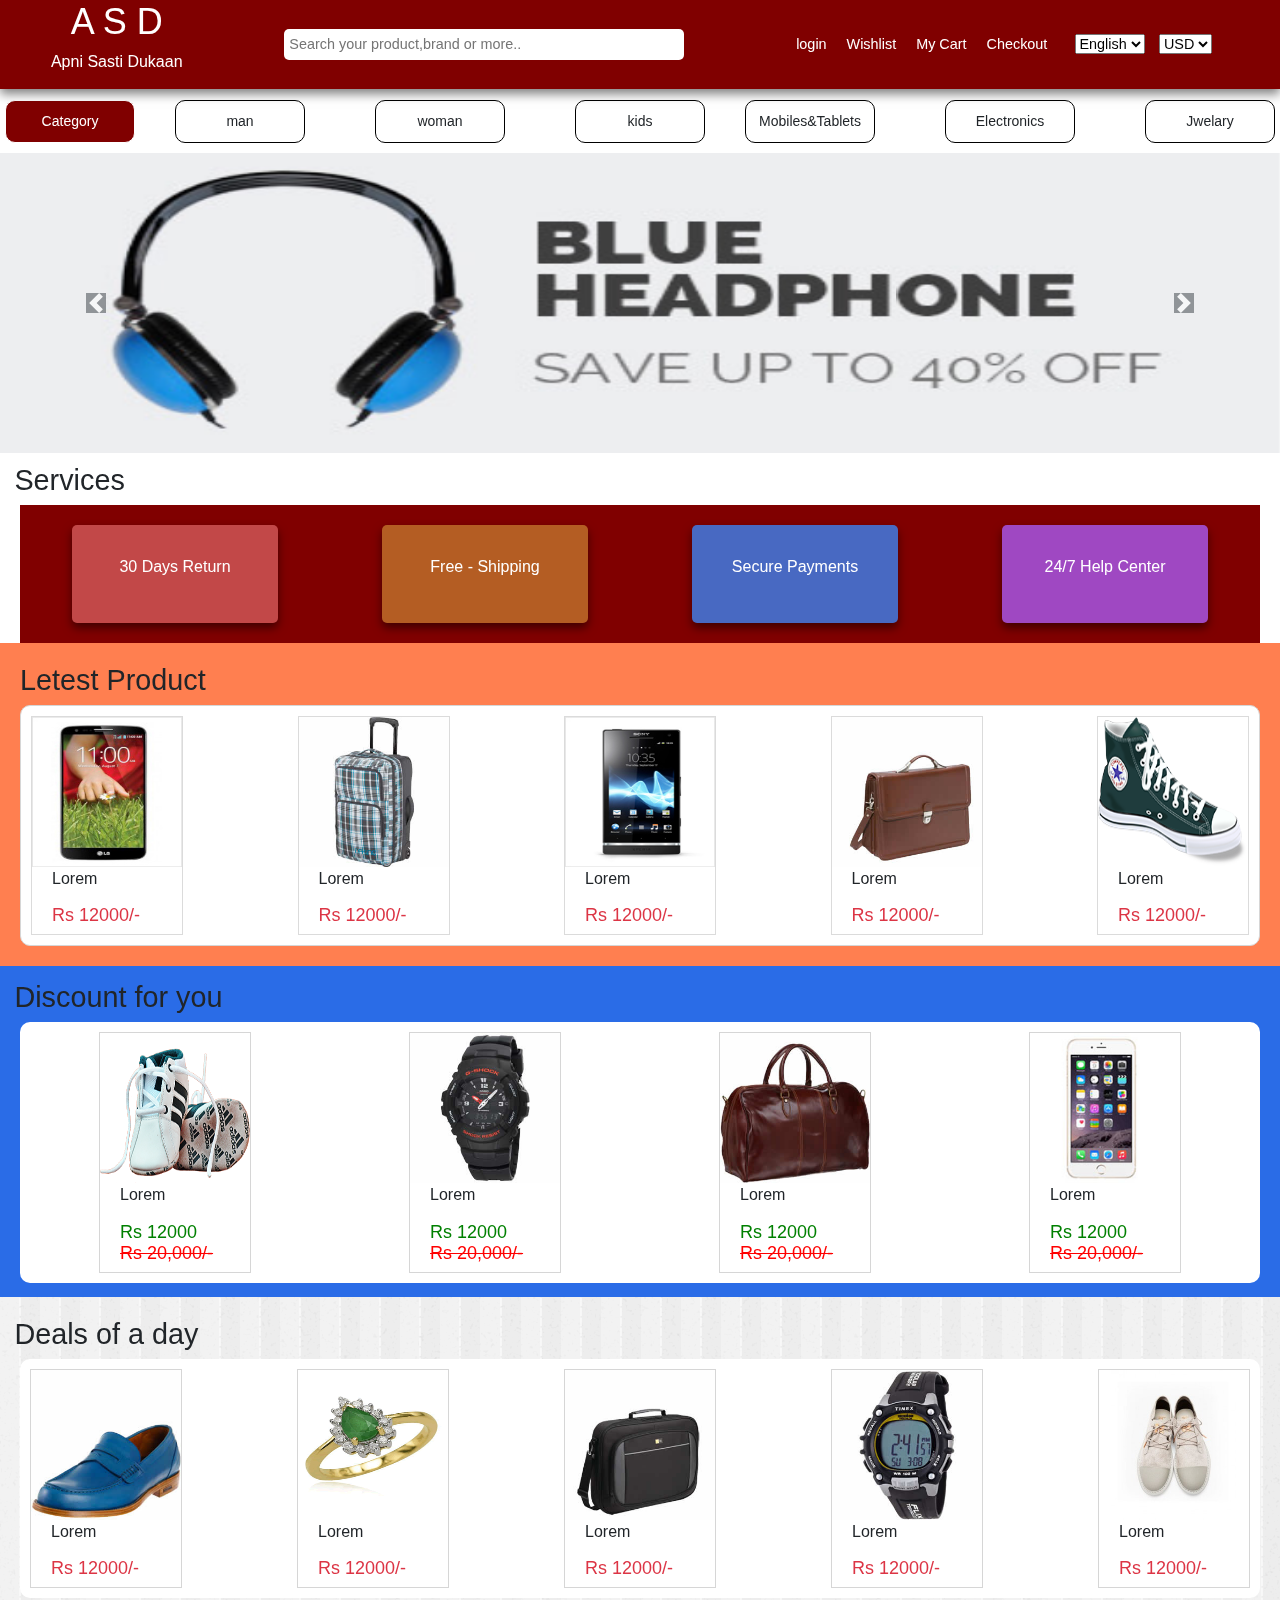
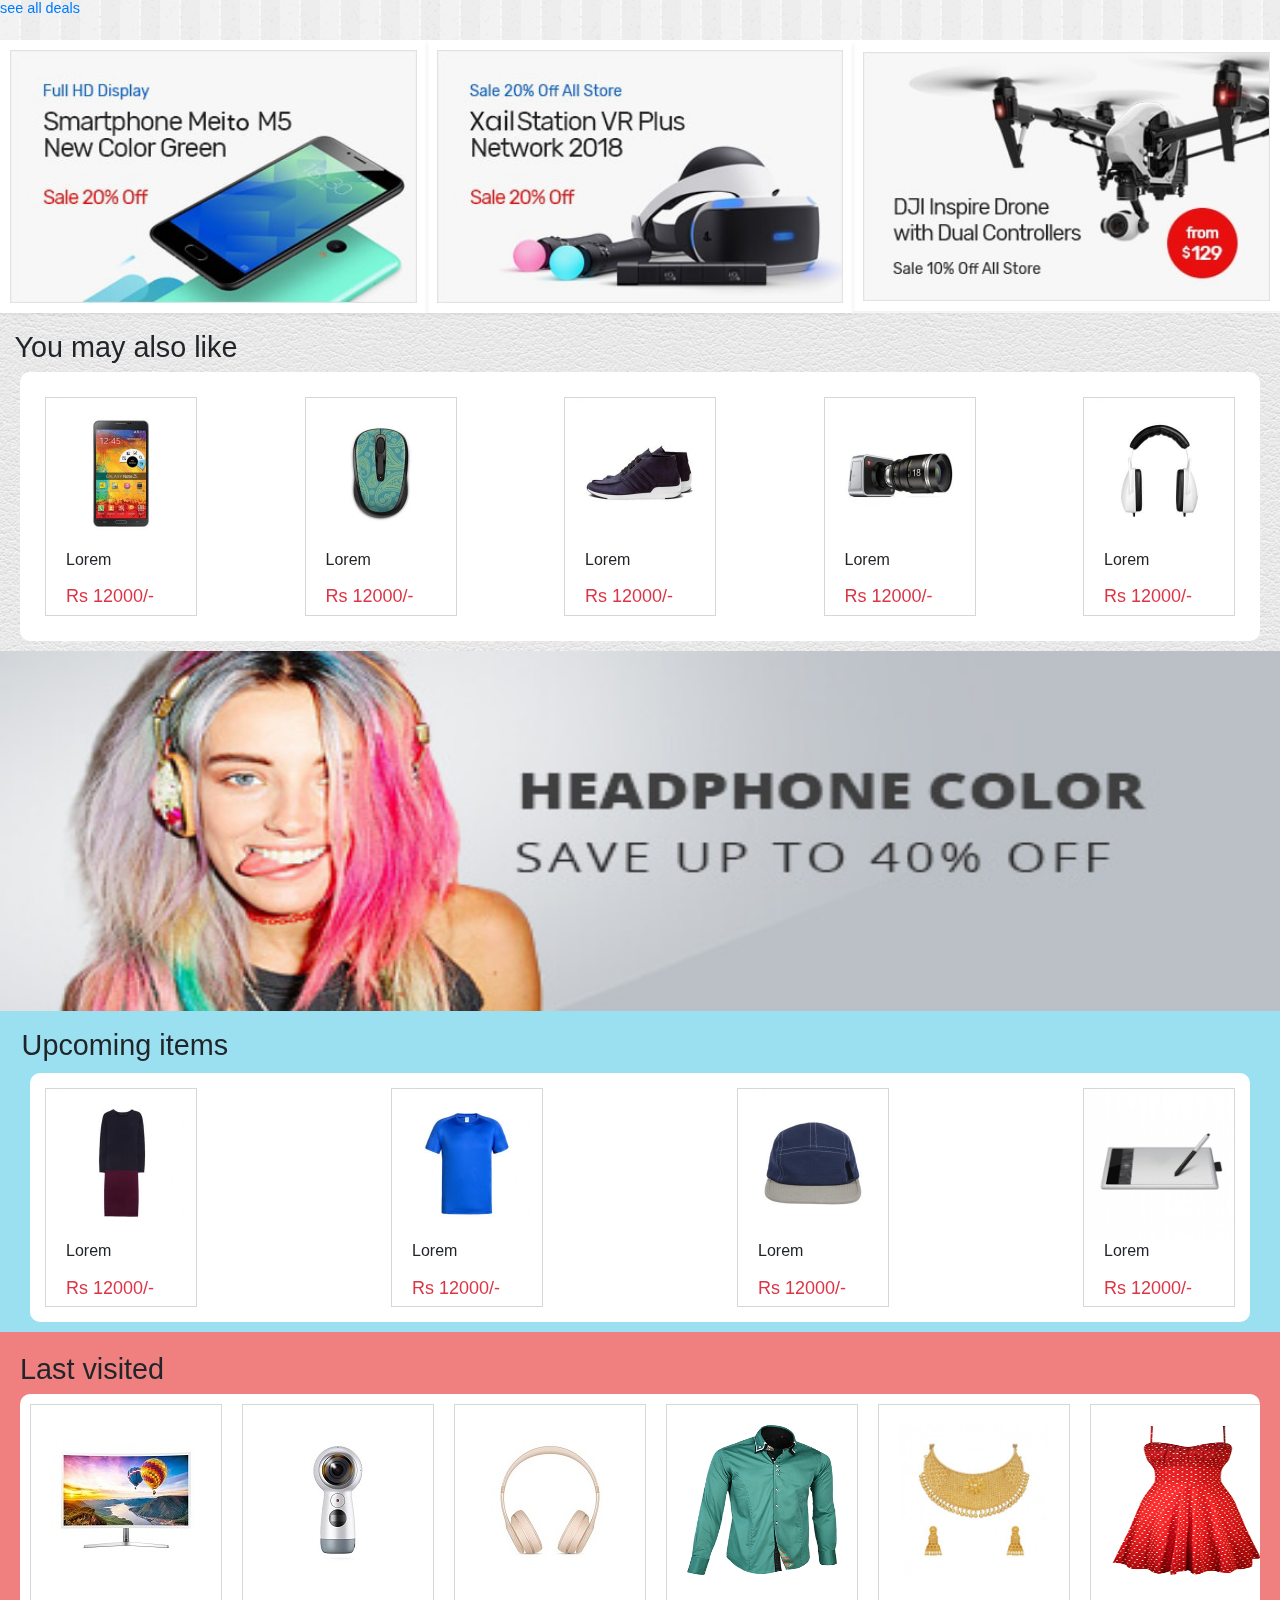
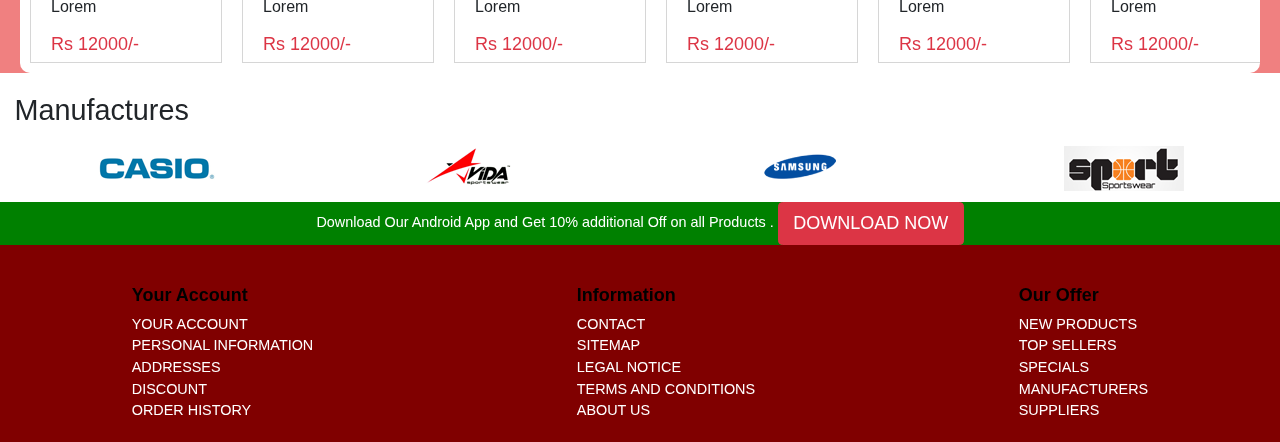
==== commit 90570d95: "Add files via upload" ====
--- a/index.html
+++ b/index.html
@@ -1,1046 +1,1042 @@
-<!DOCTYPE html>
-<html lang="en">
-<head>
-    <meta charset="UTF-8">
-    <meta http-equiv="X-UA-Compatible" content="IE=edge">
-    <meta name="viewport" content="width=device-width, initial-scale=1.0">
-    <link rel="stylesheet" href="https://pro.fontawesome.com/releases/v5.10.0/css/all.css" integrity="sha384-AYmEC3Yw5cVb3ZcuHtOA93w35dYTsvhLPVnYs9eStHfGJvOvKxVfELGroGkvsg+p" crossorigin="anonymous"/>
-    <link rel="stylesheet" href="https://maxcdn.bootstrapcdn.com/bootstrap/4.5.2/css/bootstrap.min.css">
-    <link rel="preconnect" href="https://fonts.googleapis.com">
-<link rel="preconnect" href="https://fonts.gstatic.com" crossorigin>
-<link href="https://fonts.googleapis.com/css2?family=Nunito+Sans:wght@300&display=swap" rel="stylesheet"> 
-    <link rel="stylesheet" href="style.css">
-    <title>Apni Sasti Dukaan</title>
-</head>
-<body>
-
-    <section class="preloader">
-        <img src="img/preloader/25.gif" alt="">
-    </section>
-
-    <section class="allcontent">
-    <header>
-        <a class="shopcart" href="mycart.html"><i class="fas fa-shopping-cart">
-            <span class="Cartin1">0</span>
-        </i></a>
-        <i onclick="shownav()" class="fas fa-bars"></i>
-        <div class="companylogo">
-        <h1>A S D</h1>
-        <p>Apni Sasti Dukaan</p>
-        </div>
-        <input  class="search" type="search" name="" id="" placeholder="Search your product,brand or more..">
-        <nav>
-        
-            <div class="userdetail">
-                <div><i class="fas fa-user"></i>
-                
-                    <a href="login.html">login</a>
-                    </div>
-                        <div> 
-                        <i class="fas fa-heart">
-                            <span class="Wishlistin">0</span>
-                        </i>
-                        <a href="">Wishlist</a>
-                        </div>
-                       
-                       
-                        <div>
-                         <i class="fas fa-shopping-cart">
-                             <span class="Cartin">0</span>
-                         </i>
-                         <a href="mycart.html">My Cart</a>
-                        </div>
-                      
-                        <div> 
-                        <i class="fas fa-user-circle"></i>
-                        <a href="">Checkout</a>
-                       </div>
-    
-                       <div class="sl">
-                        <select class="mx-2">
-                            <option value="">English</option>
-                            <option value="">Hindi</option>
-                        </select>
-            
-                        <select  class="mx-2" name="" id="">
-                            <option value="">USD</option>
-                            <option value="">Rs</option>
-                        </select>
-            
-                    </div>
-                    
-                    <i onclick="hide()" class="fas fa-window-close"></i>
-                </div>
-            </div>
-    
-           
-        </nav>
-    </header>
-
-    <section class="ShopCategory">
-        <a  class="dropdown-btn">Category</a>
-              <a href="#category" data-id="man" class="btn">man</a><br>
-              <a href="#category" data-id="woman" class="btn">woman</a><br>
-              <a href="#category" data-id="kids" class="btn">kids</a> 
-             <a href="#category" data-id="mobile&tab" class="btn">Mobiles&Tablets</a><br>
-             <a href="#category"  data-id="Electronics" class="btn btnelec" >Electronics</a><br>
-             <a href="#category" data-id="Jwelary" class="btn">Jwelary</a>
-    </section>
-
-
-    <main>
-
-        
-   
-            <div class="carousel slide planpg" id="mycarousel" data-ride="carousel">              
-                <div class="carousel-inner lanpg">             
-                    <div class="carousel-item active">
-                        <img class="d-block w-100 img-fluid" src="img/banner_static2.jpg"alt="">
-                        
-                        
-                    </div>
-                        
-                        <div class="carousel-item">
-                            <img class="d-block w-100 img-fluid" src="img/banner_static_top2.jpg"alt="">             
-                        </div>
-
-
-
-                
-
-                            <div class="carousel-item img-fluid">
-                                <img class="d-block w-100 img-fluid" src="img/banner_static_top4.jpg"alt="">
-                               
-                            </div>
-
-
-                                        
-                </div>
-                <a class=" carousel-control-prev"id="category" href="#mycarousel" data-slide="prev">
-                    <span class=" carousel-control-prev-icon bg-dark p-2 "></span>
-                </a>
-                <a class=" carousel-control-next" href="#mycarousel" data-slide="next">
-                    <span class=" carousel-control-next-icon bg-dark p-2"></span>
-                </a>
-            </div>
-
-            <div class="shop-catagorycontainer">
-                <section class="shop-catagory-cont">
-                       
-                </section>
-               </div>
-     
-          
-       
-        <section class="ourservice">
-            <h1 class="px-3">Services</h1>          
-            <div class="services">
-                <div class="service1 col-lg-2 col-md-5 col-11"><i class="fas fa-truck fa-flip-horizontal"></i><p>30 Days Return</p></div>
-                <div class="service2 col-lg-2 col-md-5 col-11"><i class="fas fa-shipping-fast"></i><p>Free - Shipping</p></div>
-                <div class="service3 col-lg-2 col-md-5 col-11"><i class="fas fa-lock"></i> <p>Secure Payments</p></div>
-                <div class="service4 col-lg-2 col-md-5 col-11"><i class="fab fa-whatsapp"></i><p>24/7 Help Center</p></div>
-            </div>
-
-        </section>
-
-        <section class="letest">
-            <div class="letestproduct">
-                <h1>Letest Product</h1>
-                <div class="productchild">
-                <div  class="letestproductimg"><img src="img/product-3.jpg" alt="" srcset="">
-                <div class="stars">
-                    <p>Lorem</p>
-                    <i class="fas fa-star" ></i>
-                    <i class="fas fa-star" ></i>
-                    <i class="fas fa-star" ></i>
-                    <i class="fas fa-star" ></i>
-                   <span><i class="fas fa-star" ></i></span>
-                   <h5 class="text-danger">Rs 12000/-</h5>
-                </div>
-                <div class="othericon">
-                    <div>
-                        <i class="fas fa-search"></i>
-                        <span>Search</span>
-                    </div>
-                   
-                    <div>
-                        <i class="fas fa-heart"onclick="Wishlist()"></i>
-                        <span>Wishlist</span>
-                    </div>
-                    
-                    <div>
-                        <i data-toggle="modal" data-target="#mymodal" class="fas fa-eye"></i>
-                        <span>Quick view</span>
-                    </div>
-                    
-                    <div>
-                        <i data-id="itm1" class="fas fa-shopping-cart addtocart"onclick="addcart(this)"></i>
-                        <span>Add to cart</span>
-                    </div>
-                  
-                   
-                    
-                </div>
-                </div>
-
-
-                <div  class="letestproductimg"><img src="img/12.jpg" alt="" srcset="">
-                    <div class="stars">
-                        <p>Lorem</p>
-                        <i class="fas fa-star" ></i>
-                        <i class="fas fa-star" ></i>
-                        <i class="fas fa-star" ></i>
-                        <i class="fas fa-star" ></i>
-                       <span><i class="fas fa-star" ></i></span>
-                       <h5 class="text-danger">Rs 12000/-</h5>
-                    </div>
-                    <div class="othericon">
-                        <div>
-                            <i class="fas fa-search"></i>
-                            <span>Search</span>
-                        </div>
-                       
-                        <div>
-                            <i class="fas fa-heart"onclick="Wishlist()"></i>
-                            <span>Wishlist</span>
-                        </div>
-                        
-                        <div>
-                            <i data-toggle="modal" data-target="#mymodal" class="fas fa-eye"></i>
-                            <span>Quick view</span>
-                        </div>
-                        
-                        <div>
-                            <i  data-id="itm2" class="fas fa-shopping-cart addtocart"onclick="addcart(this)"></i>
-                            <span>Add to cart</span>
-                        </div>
-                      
-                       
-                        
-                    </div>
-                </div>
-
-                <div  class="letestproductimg"><img src="img/product-4.jpg" alt="">
-                    <div class="stars">
-                        <p>Lorem</p>
-                        <i class="fas fa-star" ></i>
-                        <i class="fas fa-star" ></i>
-                        <i class="fas fa-star" ></i>
-                        <i class="fas fa-star" ></i>
-                       <span><i class="fas fa-star" ></i></span>
-                       <h5 class="text-danger">Rs 12000/-</h5>
-                    </div>
-                    <div class="othericon">
-                        <div>
-                            <i class="fas fa-search"></i>
-                            <span>Search</span>
-                        </div>
-                       
-                        <div>
-                            <i class="fas fa-heart"onclick="Wishlist()"></i>
-                            <span>Wishlist</span>
-                        </div>
-                        
-                        <div>
-                            <i data-toggle="modal" data-target="#mymodal" class="fas fa-eye"></i>
-                            <span>Quick view</span>
-                        </div>
-                        
-                        <div>
-                            <i  data-id="itm3" class="fas fa-shopping-cart addtocart"onclick="addcart(this)"></i>
-                            <span>Add to cart</span>
-                        </div>
-                      
-                       
-                        
-                    </div>
-                
-                </div>
-
-                 <div  class="letestproductimg"><img src="img/15.jpg" alt="">
-                    <div class="stars">
-                        <p>Lorem</p>
-                        <i class="fas fa-star" ></i>
-                        <i class="fas fa-star" ></i>
-                        <i class="fas fa-star" ></i>
-                        <i class="fas fa-star" ></i>
-                       <span><i class="fas fa-star" ></i></span>
-                       <h5 class="text-danger">Rs 12000/-</h5>
-                    </div>
-                  
-                    <div class="othericon">
-                        <div>
-                            <i class="fas fa-search"></i>
-                            <span>Search</span>
-                        </div>
-                       
-                        <div>
-                            <i class="fas fa-heart"onclick="Wishlist()"></i>
-                            <span>Wishlist</span>
-                        </div>
-                        
-                        <div>
-                            <i data-toggle="modal" data-target="#mymodal" class="fas fa-eye"></i>
-                            <span>Quick view</span>
-                        </div>
-                        
-                        <div>
-                            <i  data-id="itm4" class="fas fa-shopping-cart addtocart"onclick="addcart(this)"></i>
-                            <span>Add to cart</span>
-                        </div>
-                      
-                       
-                        
-                    </div>
-                </div>
-
-                 <div  class="letestproductimg"><img src="img/s1.png" alt="">
-                
-                    <div class="stars">
-                        <p>Lorem</p>
-                        <i class="fas fa-star" ></i>
-                        <i class="fas fa-star" ></i>
-                        <i class="fas fa-star" ></i>
-                        <i class="fas fa-star" ></i>
-                       <span><i class="fas fa-star" ></i></span>
-                       <h5 class="text-danger">Rs 12000/-</h5>
-                    </div>
-                    
-                    <div class="othericon">
-                        <div>
-                            <i class="fas fa-search"></i>
-                            <span>Search</span>
-                        </div>
-                       
-                        <div>
-                            <i class="fas fa-heart"onclick="Wishlist()"></i>
-                            <span>Wishlist</span>
-                        </div>
-                        
-                        <div>
-                            <i data-toggle="modal" data-target="#mymodal" class="fas fa-eye"></i>
-                            <span>Quick view</span>
-                        </div>
-                        
-                        <div>
-                            <i  data-id="itm5" class="fas fa-shopping-cart addtocart "onclick="addcart(this)"></i>
-                            <span>Add to cart</span>
-                        </div>
-                      
-                       
-                        
-                    </div>
-                </div>
-            </div>
-            </div>
-
-        </section>
-
-
-
-
-        <section class="dealsforyou">
-            <div class="dfu  px-1 py-1">
-                <h1>Discount for you</h1>
-                <button>View all</button>
-            </div>
-    
-        <div class="dealsout">
-        <div class="deals">
-        <div class="dealsinner"><img src="img/k1.png" alt="">
-            <div class="stars">
-                <p>Lorem</p>
-                <i class="fas fa-star" ></i>
-                <i class="fas fa-star" ></i>
-                <i class="fas fa-star" ></i>
-                <i class="fas fa-star" ></i>
-               <span><i class="fas fa-star" ></i></span>
-               <h5>Rs 12000 <br><s>Rs 20,000/-</s> </h5>
-            </div>
-            <div class="othericon">
-                <div>
-                    <i class="fas fa-search"></i>
-                    <span>Search</span>
-                </div>
-               
-                <div>
-                    <i class="fas fa-heart"onclick="Wishlist()"></i>
-                    <span>Wishlist</span>
-                </div>
-                
-                <div>
-                    <i data-toggle="modal" data-target="#mymodal" class="fas fa-eye"></i>
-                    <span>Quick view</span>
-                </div>
-                
-                <div>
-                    <i class="fas fa-shopping-cart"onclick="addcart()"></i>
-                    <span>Add to cart</span>
-                </div>
-              
-               
-                
-            </div>
-        </div>
-
-
-
-        <div class="dealsinner"><img src="img/9.jpg" alt="">
-            <div class="stars">
-                <p>Lorem</p>
-                <i class="fas fa-star" ></i>
-                <i class="fas fa-star" ></i>
-                <i class="fas fa-star" ></i>
-                <i class="fas fa-star" ></i>
-               <span><i class="fas fa-star" ></i></span>
-               <h5>Rs 12000 <br><s>Rs 20,000/-</s> </h5>
-            </div>
-            <div class="othericon">
-                <div>
-                    <i class="fas fa-search"></i>
-                    <span>Search</span>
-                </div>
-               
-                <div>
-                    <i class="fas fa-heart"onclick="Wishlist()"></i>
-                    <span>Wishlist</span>
-                </div>
-                
-                <div>
-                    <i data-toggle="modal" data-target="#mymodal" class="fas fa-eye"></i>
-                    <span>Quick view</span>
-                </div>
-                
-                <div>
-                    <i class="fas fa-shopping-cart"onclick="addcart()"></i>
-                    <span>Add to cart</span>
-                </div>
-              
-               
-                
-            </div>
-        </div>
-
-
-        <div class="dealsinner"><img src="img/13.jpg" alt="">
-            <div class="stars">
-                <p>Lorem</p>
-                <i class="fas fa-star" ></i>
-                <i class="fas fa-star" ></i>
-                <i class="fas fa-star" ></i>
-                <i class="fas fa-star" ></i>
-               <span><i class="fas fa-star" ></i></span>
-               <h5>Rs 12000 <br> <s>Rs 20,000/-</s> </h5>
-            </div>
-         <div class="othericon">
-                        <div>
-                            <i class="fas fa-search"></i>
-                            <span>Search</span>
-                        </div>
-                       
-                        <div>
-                            <i class="fas fa-heart"onclick="Wishlist()"></i>
-                            <span>Wishlist</span>
-                        </div>
-                        
-                        <div>
-                            <i data-toggle="modal" data-target="#mymodal" class="fas fa-eye"></i>
-                            <span>Quick view</span>
-                        </div>
-                        
-                        <div>
-                            <i class="fas fa-shopping-cart"onclick="addcart()"></i>
-                            <span>Add to cart</span>
-                        </div>
-                      
-                       
-                        
-                    </div>
-        </div>
-
-
-        <div class="dealsinner"><img src="img/product-thumb-1.jpg" alt="">
-            <div class="stars">
-                <p>Lorem</p>
-                <i class="fas fa-star" ></i>
-                <i class="fas fa-star" ></i>
-                <i class="fas fa-star" ></i>
-                <i class="fas fa-star" ></i>
-               <span><i class="fas fa-star" ></i></span>
-               <h5>Rs 12000 <br><s>Rs 20,000/-</s> </h5>
-            </div>
-         <div class="othericon">
-                        <div>
-                            <i class="fas fa-search"></i>
-                            <span>Search</span>
-                        </div>
-                       
-                        <div>
-                            <i class="fas fa-heart"onclick="Wishlist()"></i>
-                            <span>Wishlist</span>
-                        </div>
-                        
-                        <div>
-                            <i data-toggle="modal" data-target="#mymodal" class="fas fa-eye"></i>
-                            <span>Quick view</span>
-                        </div>
-                        
-                        <div>
-                            <i class="fas fa-shopping-cart"onclick="addcart()"></i>
-                            <span>Add to cart</span>
-                        </div>
-                      
-                       
-                        
-                    </div>
-        </div>
-      </div>
-    </div>
-
-        </section>
-
-
-        <section class="dealstoday">
-            <h1 class="px-3">Deals of a day</h1>
-            <div class="maindeals"></div>
-            <div class="otherdeals">
-                <div class="otherdealsinner"> <img src="img/3.jpg" alt="">
-                    <div class="stars">
-                        <p>Lorem</p>
-                        <i class="fas fa-star" ></i>
-                        <i class="fas fa-star" ></i>
-                        <i class="fas fa-star" ></i>
-                        <i class="fas fa-star" ></i>
-                       <span><i class="fas fa-star" ></i></span>
-                       <h5 class="text-danger">Rs 12000/-</h5>
-                    </div>
-
-                    <div class="othericon">
-                        <div>
-                            <i class="fas fa-search"></i>
-                            <span>Search</span>
-                        </div>
-                       
-                        <div>
-                            <i class="fas fa-heart"onclick="Wishlist()"></i>
-                            <span>Wishlist</span>
-                        </div>
-                        
-                        <div>
-                            <i class="fas fa-eye"></i>
-                            <span>Quick view</span>
-                        </div>
-                        
-                        <div>
-                            <i class="fas fa-shopping-cart"onclick="addcart()"></i>
-                            <span>Add to cart</span>
-                        </div>
-                      
-                       
-                        
-                    </div>
-                </div>
-
-
-                <div class="otherdealsinner"><img src="img/bootstrap-ring.png" alt="">
-                    <div class="stars">
-                        <p>Lorem</p>
-                        <i class="fas fa-star" ></i>
-                        <i class="fas fa-star" ></i>
-                        <i class="fas fa-star" ></i>
-                        <i class="fas fa-star" ></i>
-                       <span><i class="fas fa-star" ></i></span>
-                       <h5 class="text-danger">Rs 12000/-</h5>
-                    </div>
-                    <div class="othericon">
-                        <div>
-                            <i class="fas fa-search"></i>
-                            <span>Search</span>
-                        </div>
-                       
-                        <div>
-                            <i class="fas fa-heart"onclick="Wishlist()"></i>
-                            <span>Wishlist</span>
-                        </div>
-                        
-                        <div>
-                            <i class="fas fa-eye"></i>
-                            <span>Quick view</span>
-                        </div>
-                        
-                        <div>
-                            <i class="fas fa-shopping-cart"onclick="addcart()"></i>
-                            <span>Add to cart</span>
-                        </div>
-                      
-                       
-                        
-                    </div>
-                </div>
-
-
-                  <div class="otherdealsinner"><img src="img/14.jpg" alt="">
-                    <div class="stars">
-                        <p>Lorem</p>
-                        <i class="fas fa-star" ></i>
-                        <i class="fas fa-star" ></i>
-                        <i class="fas fa-star" ></i>
-                        <i class="fas fa-star" ></i>
-                       <span><i class="fas fa-star" ></i></span>
-                       <h5 class="text-danger">Rs 12000/-</h5>
-                    </div>
-                    <div class="othericon">
-                        <div>
-                            <i class="fas fa-search"></i>
-                            <span>Search</span>
-                        </div>
-                       
-                        <div>
-                            <i class="fas fa-heart"onclick="Wishlist()"></i>
-                            <span>Wishlist</span>
-                        </div>
-                        
-                        <div>
-                            <i class="fas fa-eye"></i>
-                            <span>Quick view</span>
-                        </div>
-                        
-                        <div>
-                            <i class="fas fa-shopping-cart"onclick="addcart()"></i>
-                            <span>Add to cart</span>
-                        </div>
-                      
-                       
-                        
-                    </div>
-                </div>
-
-
-                  <div class="otherdealsinner"><img src="img/11.jpg" alt="">
-                    <div class="stars">
-                        <p>Lorem</p>
-                        <i class="fas fa-star" ></i>
-                        <i class="fas fa-star" ></i>
-                        <i class="fas fa-star" ></i>
-                        <i class="fas fa-star" ></i>
-                       <span><i class="fas fa-star" ></i></span>
-                       <h5 class="text-danger">Rs 12000/-</h5>
-                    </div>
-                    <div class="othericon">
-                        <div>
-                            <i class="fas fa-search"></i>
-                            <span>Search</span>
-                        </div>
-                       
-                        <div>
-                            <i class="fas fa-heart"onclick="Wishlist()"></i>
-                            <span>Wishlist</span>
-                        </div>
-                        
-                        <div>
-                            <i class="fas fa-eye"></i>
-                            <span>Quick view</span>
-                        </div>
-                        
-                        <div>
-                            <i class="fas fa-shopping-cart"onclick="addcart()"></i>
-                            <span>Add to cart</span>
-                        </div>
-                      
-                       
-                        
-                    </div>
-                </div>
-
-
-                  <div class="otherdealsinner"><img src="img/product-s-4.jpg" alt="">
-                    <div class="stars">
-                        <p>Lorem</p>
-                        <i class="fas fa-star" ></i>
-                        <i class="fas fa-star" ></i>
-                        <i class="fas fa-star" ></i>
-                        <i class="fas fa-star" ></i>
-                       <span><i class="fas fa-star" ></i></span>
-                       <h5 class="text-danger">Rs 12000/-</h5>
-                    </div>
-                    <div class="othericon">
-                        <div>
-                            <i class="fas fa-search"></i>
-                            <span>Search</span>
-                        </div>
-                       
-                        <div>
-                            <i class="fas fa-heart"onclick="Wishlist()"></i>
-                            <span>Wishlist</span>
-                        </div>
-                        
-                        <div>
-                            <i class="fas fa-eye"></i>
-                            <span>Quick view</span>
-                        </div>
-                        
-                        <div>
-                            <i class="fas fa-shopping-cart"onclick="addcart()"></i>
-                            <span>Add to cart</span>
-                        </div>
-                      
-                       
-                        
-                    </div>
-                </div>
-  
-            </div>
-            <a href="">see all deals</a>
-        </section>
-
-
-        <section class="bestdeals">
-            <div class="bestdealsimg">
-            <img class="col-md-4 shadow-sm col-12" src="img/1_1.jpg" alt="">
-            <img class=" col-md-4 shadow-sm col-12" src="img/1_2.jpg" alt="" >
-            <img class=" col-md-4 shadow-sm col-12"  src="img/1_3.jpg" alt="">
-        </div>
-        </section>
-
-        <section class="youmaylike">
-            <h1 class="px-3 pt-2">You may also like</h1>
-            <div class="youmaylikeproduct">
-                <div>
-                    <img src="img/product-img4.jpg" alt="">
-                    <div class="stars">
-                        <p>Lorem</p>
-                        <i class="fas fa-star" ></i>
-                        <i class="fas fa-star" ></i>
-                        <i class="fas fa-star" ></i>
-                        <i class="fas fa-star" ></i>
-                       <span><i class="fas fa-star" ></i></span>
-                       <h5 class="text-danger">Rs 12000/-</h5>
-                    </div>
-                </div>
-
-
-                <div>
-                    <img src="img/product-img11.jpg" alt="">
-                    <div class="stars">
-                        <p>Lorem</p>
-                        <i class="fas fa-star" ></i>
-                        <i class="fas fa-star" ></i>
-                        <i class="fas fa-star" ></i>
-                        <i class="fas fa-star" ></i>
-                       <span><i class="fas fa-star" ></i></span>
-                       <h5 class="text-danger">Rs 12000/-</h5>
-                    </div>
-                </div>
-
-
-
-                <div>
-                    <img src="img/product-s-3.jpg" alt="">
-                    <div class="stars">
-                        <p>Lorem</p>
-                        <i class="fas fa-star" ></i>
-                        <i class="fas fa-star" ></i>
-                        <i class="fas fa-star" ></i>
-                        <i class="fas fa-star" ></i>
-                       <span><i class="fas fa-star" ></i></span>
-                       <h5 class="text-danger">Rs 12000/-</h5>
-                    </div>
-                </div>
-
-                <div>
-                    <img src="img/product-img8.jpg" alt="">
-                    <div class="stars">
-                        <p>Lorem</p>
-                        <i class="fas fa-star" ></i>
-                        <i class="fas fa-star" ></i>
-                        <i class="fas fa-star" ></i>
-                        <i class="fas fa-star" ></i>
-                       <span><i class="fas fa-star" ></i></span>
-                       <h5 class="text-danger">Rs 12000/-</h5>
-                    </div>
-                </div>
-
-
-                <div>
-                    <img src="img/product-img15.jpg" alt="">
-                    <div class="stars">
-                        <p>Lorem</p>
-                        <i class="fas fa-star" ></i>
-                        <i class="fas fa-star" ></i>
-                        <i class="fas fa-star" ></i>
-                        <i class="fas fa-star" ></i>
-                       <span><i class="fas fa-star" ></i></span>
-                       <h5 class="text-danger">Rs 12000/-</h5>
-                    </div>
-                </div>           
-            </div>
-
-        </section>
-
-        <section>
-            <img src="img/banner_static_top1.jpg" alt=""class="imgoff img-flui">
-        </section>
-
-
-        <section class="upcominglastvisit">
-            <div class="upcomingbackground">
-            <div class="upcoming">
-             <h1 class="px-4 pt-2 pb-1">Upcoming items</h1>
-              <div class="Upcomingitems">
-             <div>
-                <img src="img/product-f-1.jpg" alt="">
-                <div class="stars">
-                    <p>Lorem</p>
-                    <i class="fas fa-star" ></i>
-                    <i class="fas fa-star" ></i>
-                    <i class="fas fa-star" ></i>
-                    <i class="fas fa-star" ></i>
-                   <span><i class="fas fa-star" ></i></span>
-                   <h5 class="text-danger">Rs 12000/-</h5>
-                </div>
-             </div>
-
-
-             <div>
-                <img src="img/product-f-2.jpg" alt="">
-                <div class="stars">
-                    <p>Lorem</p>
-                    <i class="fas fa-star" ></i>
-                    <i class="fas fa-star" ></i>
-                    <i class="fas fa-star" ></i>
-                    <i class="fas fa-star" ></i>
-                   <span><i class="fas fa-star" ></i></span>
-                   <h5 class="text-danger">Rs 12000/-</h5>
-                </div>
-             </div>
-
-
-
-             <div>
-                <img src="img/product-f-4.jpg" alt="">
-                <div class="stars">
-                    <p>Lorem</p>
-                    <i class="fas fa-star" ></i>
-                    <i class="fas fa-star" ></i>
-                    <i class="fas fa-star" ></i>
-                    <i class="fas fa-star" ></i>
-                   <span><i class="fas fa-star" ></i></span>
-                   <h5 class="text-danger">Rs 12000/-</h5>
-                </div>
-             </div>
-
-
-             <div>
-                <img src="img/product-details-img4.jpg" alt="">
-                <div class="stars">
-                    <p>Lorem</p>
-                    <i class="fas fa-star" ></i>
-                    <i class="fas fa-star" ></i>
-                    <i class="fas fa-star" ></i>
-                    <i class="fas fa-star" ></i>
-                   <span><i class="fas fa-star" ></i></span>
-                   <h5 class="text-danger">Rs 12000/-</h5>
-                </div>
-             </div>
-
-        
-             
-           
-          
-            </div>
-        </div>
-
-    </div>
-            <div class="lastvisit">
-             <h1>Last visited</h1>
-             <div class="lastvisiteditem">
-                <div>
-                    <img src="img/lastvisit/1.jpg" alt="">
-                    <div class="stars">
-                        <p>Lorem</p>
-                        <i class="fas fa-star" ></i>
-                        <i class="fas fa-star" ></i>
-                        <i class="fas fa-star" ></i>
-                        <i class="fas fa-star" ></i>
-                       <span><i class="fas fa-star" ></i></span>
-                       <h5 class="text-danger">Rs 12000/-</h5>
-                    </div>
-                 </div>
-
-
- <div>
-                    <img src="img/lastvisit\2.jpg" alt="">
-                    <div class="stars">
-                        <p>Lorem</p>
-                        <i class="fas fa-star" ></i>
-                        <i class="fas fa-star" ></i>
-                        <i class="fas fa-star" ></i>
-                        <i class="fas fa-star" ></i>
-                       <span><i class="fas fa-star" ></i></span>
-                       <h5 class="text-danger">Rs 12000/-</h5>
-                    </div>
-                 </div>
-
-
-                 <div>
-                    <img src="img/lastvisit\6.jpg" alt="">
-                    <div class="stars">
-                        <p>Lorem</p>
-                        <i class="fas fa-star" ></i>
-                        <i class="fas fa-star" ></i>
-                        <i class="fas fa-star" ></i>
-                        <i class="fas fa-star" ></i>
-                       <span><i class="fas fa-star" ></i></span>
-                       <h5 class="text-danger">Rs 12000/-</h5>
-                    </div>
-                 </div>
-
-
-                 <div>
-                    <img src="img/lastvisit/dress-shirt-img.png" alt="">
-                    <div class="stars">
-                        <p>Lorem</p>
-                        <i class="fas fa-star" ></i>
-                        <i class="fas fa-star" ></i>
-                        <i class="fas fa-star" ></i>
-                        <i class="fas fa-star" ></i>
-                       <span><i class="fas fa-star" ></i></span>
-                       <h5 class="text-danger">Rs 12000/-</h5>
-                    </div>
-                 </div>
-
-                 <div>
-                    <img src="img/lastvisit/neklesh-img.png" alt="">
-                    <div class="stars">
-                        <p>Lorem</p>
-                        <i class="fas fa-star" ></i>
-                        <i class="fas fa-star" ></i>
-                        <i class="fas fa-star" ></i>
-                        <i class="fas fa-star" ></i>
-                       <span><i class="fas fa-star" ></i></span>
-                       <h5 class="text-danger">Rs 12000/-</h5>
-                    </div>
-                 </div>
-
-                 <div>
-                    <img src="img/lastvisit/women-clothes-img.png" alt="">
-                    <div class="stars">
-                        <p>Lorem</p>
-                        <i class="fas fa-star" ></i>
-                        <i class="fas fa-star" ></i>
-                        <i class="fas fa-star" ></i>
-                        <i class="fas fa-star" ></i>
-                       <span><i class="fas fa-star" ></i></span>
-                       <h5 class="text-danger">Rs 12000/-</h5>
-                    </div>
-                 </div>
-
-                 <div>
-                    <img src="img/lastvisit/product-img12.jpg" alt="">
-                    <div class="stars">
-                        <p>Lorem</p>
-                        <i class="fas fa-star" ></i>
-                        <i class="fas fa-star" ></i>
-                        <i class="fas fa-star" ></i>
-                        <i class="fas fa-star" ></i>
-                       <span><i class="fas fa-star" ></i></span>
-                       <h5 class="text-danger">Rs 12000/-</h5>
-                    </div>
-                 </div>
-
-
-             </div>
-
-            </div>
-       
-        </section>
-
-        <section>
-            <h1 class="px-3">Manufactures</h1>
-            <div class="Manufactures">
-                <img src="img/1 (3).png" alt="">
-                <img src="img/2 (3).png" alt="">
-                <img src="img/brand3.png" alt="">
-                <img src="img/3 (3).png" alt="">
-
-            </div>
-            
-        </section>
-
-        <section class=" download-app-box">
-        <span class="fas fa-download"></span> Download Our Android App and Get 10% additional Off on all Products . <a href="#" class="btn btn-danger btn-lg">DOWNLOAD  NOW</a>
-        </section>
-
-        <section class="modal"id="mymodal" data-backdrop="static">
-            <div class="modal-dialog mx-auto modal-dialog-centered">
-                <div class="modal-content">
-                    <div class="modal-header" >
-                        <h1>Product Preview</h1>
-                        <span class="close" data-dismiss="modal">&times;</span>
-                    </div>
-
-                    <div class="modal-body">
-                        <div>
-                            <img src="../Apni sasti dukaan/img/s1.png" alt="">
-                        </div>
-
-                        <div>
-                            <img src="../Apni sasti dukaan/img/s2.png" alt="">
-                        </div>
-                        <div>
-                            <img src="../Apni sasti dukaan/img/s3.png" alt="">
-                        </div>
-
-                       
-                        
-                    </div>
-
-
-                    <div class="modal-footer">
-                        <img class="productbtn" id="productbtn1" src="../Apni sasti dukaan/img/s1.png" alt="">
-                        <img class="productbtn" id="productbtn2" src="../Apni sasti dukaan/img/s2.png" alt="">
-                        <img class="productbtn" id="productbtn3"  src="../Apni sasti dukaan/img/s3.png" alt="">
-                    </div>
-
-                </div>
-            </div>
-
-        </section>
-    </main>
-
-    <footer class="footer">
-        <div class="row-fluid">
-        <div class="span">
-        <h5>Your Account</h5>
-        <a href="#">YOUR ACCOUNT</a><br>
-        <a href="#">PERSONAL INFORMATION</a><br>
-        <a href="#">ADDRESSES</a><br>
-        <a href="#">DISCOUNT</a><br>
-        <a href="#">ORDER HISTORY</a><br>
-         </div>
-        <div class="span">
-        <h5>Information</h5>
-        <a href="contact.html">CONTACT</a><br>
-        <a href="#">SITEMAP</a><br>
-        <a href="#">LEGAL NOTICE</a><br>
-        <a href="#">TERMS AND CONDITIONS</a><br>
-        <a href="#">ABOUT US</a><br>
-         </div>
-        <div class="span">
-        <h5>Our Offer</h5>
-        <a href="#">NEW PRODUCTS</a> <br>
-        <a href="#">TOP SELLERS</a><br>
-        <a href="#">SPECIALS</a><br>
-        <a href="#">MANUFACTURERS</a><br>
-        <a href="#">SUPPLIERS</a> <br/>
-         </div>
-         </div>
-        </footer> 
-    </section>
-        <script src="https://ajax.googleapis.com/ajax/libs/jquery/3.5.1/jquery.min.js"></script>
-        <script src="https://cdnjs.cloudflare.com/ajax/libs/popper.js/1.16.0/umd/popper.min.js"></script>
-        <script src="https://maxcdn.bootstrapcdn.com/bootstrap/4.5.2/js/bootstrap.min.js"></script> 
-    <script src="script.js"></script>
-
-</body>
+<!DOCTYPE html>
+<html lang="en">
+<head>
+    <meta charset="UTF-8">
+    <meta http-equiv="X-UA-Compatible" content="IE=edge">
+    <meta name="viewport" content="width=device-width, initial-scale=1.0">
+    <link rel="stylesheet" href="https://pro.fontawesome.com/releases/v5.10.0/css/all.css" integrity="sha384-AYmEC3Yw5cVb3ZcuHtOA93w35dYTsvhLPVnYs9eStHfGJvOvKxVfELGroGkvsg+p" crossorigin="anonymous"/>
+    <link rel="stylesheet" href="https://maxcdn.bootstrapcdn.com/bootstrap/4.5.2/css/bootstrap.min.css">
+    <link rel="preconnect" href="https://fonts.googleapis.com">
+<link rel="preconnect" href="https://fonts.gstatic.com" crossorigin>
+<link href="https://fonts.googleapis.com/css2?family=Nunito+Sans:wght@300&display=swap" rel="stylesheet"> 
+    <link rel="stylesheet" href="style.css">
+    <title>Apni Sasti Dukaan</title>
+</head>
+<body>
+
+    <section class="preloader">
+        <img src="img/preloader/25.gif" alt="">
+    </section>
+
+    <section class="allcontent">
+    <header>
+        <a class="shopcart" href="mycart.html"><i class="fas fa-shopping-cart">
+            <span class="Cartin1">0</span>
+        </i></a>
+        <i onclick="shownav()" class="fas fa-bars"></i>
+        <div class="companylogo">
+        <h1>A S D</h1>
+        <p>Apni Sasti Dukaan</p>
+        </div>
+        <input  class="search" type="search" name="" id="" placeholder="Search your product,brand or more..">
+        <nav>
+        
+            <div class="userdetail">
+                <div><i class="fas fa-user"></i>
+                
+                    <a href="login.html">login</a>
+                    </div>
+                        <div> 
+                        <i class="fas fa-heart">
+                            <span class="Wishlistin">0</span>
+                        </i>
+                        <a href="">Wishlist</a>
+                        </div>
+                       
+                       
+                        <div>
+                         <i class="fas fa-shopping-cart">
+                             <span class="Cartin">0</span>
+                         </i>
+                         <a href="mycart.html">My Cart</a>
+                        </div>
+                      
+                        <div> 
+                        <i class="fas fa-user-circle"></i>
+                        <a href="">Checkout</a>
+                       </div>
+    
+                       <div class="sl">
+                        <select class="mx-2">
+                            <option value="">English</option>
+                            <option value="">Hindi</option>
+                        </select>
+            
+                        <select  class="mx-2" name="" id="">
+                            <option value="">USD</option>
+                            <option value="">Rs</option>
+                        </select>
+            
+                    </div>
+                    
+                    <i onclick="hide()" class="fas fa-window-close"></i>
+                </div>
+            </div>
+    
+           
+        </nav>
+    </header>
+
+    <section class="ShopCategory">
+        <a  class="dropdown-btn">Category</a>
+              <a href="#category" data-id="man" class="btn">man</a><br>
+              <a href="#category" data-id="woman" class="btn">woman</a><br>
+              <a href="#category" data-id="kids" class="btn">kids</a> 
+             <a href="#category" data-id="mobile&tab" class="btn">Mobiles&Tablets</a><br>
+             <a href="#category"  data-id="Electronics" class="btn btnelec" >Electronics</a><br>
+             <a href="#category" data-id="Jwelary" class="btn">Jwelary</a>
+    </section>
+
+
+    <main>
+
+        
+   
+            <div class="carousel slide planpg" id="mycarousel" data-ride="carousel">              
+                <div class="carousel-inner lanpg">             
+                    <div class="carousel-item active">
+                        <img class="d-block w-100 img-fluid" src="img/banner_static2.jpg"alt="">
+                        
+                        
+                    </div>
+                        
+                        <div class="carousel-item">
+                            <img class="d-block w-100 img-fluid" src="img/banner_static_top2.jpg"alt="">             
+                        </div>
+
+
+
+                
+
+                            <div class="carousel-item img-fluid">
+                                <img class="d-block w-100 img-fluid" src="img/banner_static_top4.jpg"alt="">
+                               
+                            </div>
+
+
+                                        
+                </div>
+                <a class=" carousel-control-prev"id="category" href="#mycarousel" data-slide="prev">
+                    <span class=" carousel-control-prev-icon bg-dark p-2 "></span>
+                </a>
+                <a class=" carousel-control-next" href="#mycarousel" data-slide="next">
+                    <span class=" carousel-control-next-icon bg-dark p-2"></span>
+                </a>
+            </div>
+
+            <div class="shop-catagorycontainer">
+                <section class="shop-catagory-cont">
+                       
+                </section>
+               </div>
+     
+          
+       
+        <section class="ourservice">
+            <h1 class="px-3 h2">Services</h1>          
+            <div class="services">
+                <div class="service1 col-lg-2 col-md-5 col-11"><i class="fas fa-truck fa-flip-horizontal"></i><p>30 Days Return</p></div>
+                <div class="service2 col-lg-2 col-md-5 col-11"><i class="fas fa-shipping-fast"></i><p>Free - Shipping</p></div>
+                <div class="service3 col-lg-2 col-md-5 col-11"><i class="fas fa-lock"></i> <p>Secure Payments</p></div>
+                <div class="service4 col-lg-2 col-md-5 col-11"><i class="fab fa-whatsapp"></i><p>24/7 Help Center</p></div>
+            </div>
+
+        </section>
+
+        <section class="letest">
+            <div class="letestproduct">
+                <h1 class="h2">Letest Product</h1>
+                <div class="productchild">
+                <div  class="letestproductimg"><img src="img/product-3.jpg" alt="" srcset="">
+                <div class="stars">
+                    <p>Lorem</p>
+                    <i class="fas fa-star" ></i>
+                    <i class="fas fa-star" ></i>
+                    <i class="fas fa-star" ></i>
+                    <i class="fas fa-star" ></i>
+                   <span><i class="fas fa-star" ></i></span>
+                   <h5 class="text-danger">Rs 12000/-</h5>
+                </div>
+                <div class="othericon">
+                    <div>
+                        <i class="fas fa-search"></i>
+                        <span>Search</span>
+                    </div>
+                   
+                    <div>
+                        <i class="fas fa-heart"onclick="Wishlist()"></i>
+                        <span>Wishlist</span>
+                    </div>
+                    
+                    <div>
+                        <i data-toggle="modal" data-target="#mymodal" class="fas fa-eye"></i>
+                        <span>Quick view</span>
+                    </div>
+                    
+                    <div>
+                        <i data-id="itm1" class="fas fa-shopping-cart addtocart"onclick="addcart(this)"></i>
+                        <span>Add to cart</span>
+                    </div>
+                  
+                   
+                    
+                </div>
+                </div>
+
+
+                <div  class="letestproductimg"><img src="img/12.jpg" alt="" srcset="">
+                    <div class="stars">
+                        <p>Lorem</p>
+                        <i class="fas fa-star" ></i>
+                        <i class="fas fa-star" ></i>
+                        <i class="fas fa-star" ></i>
+                        <i class="fas fa-star" ></i>
+                       <span><i class="fas fa-star" ></i></span>
+                       <h5 class="text-danger">Rs 12000/-</h5>
+                    </div>
+                    <div class="othericon">
+                        <div>
+                            <i class="fas fa-search"></i>
+                            <span>Search</span>
+                        </div>
+                       
+                        <div>
+                            <i class="fas fa-heart"onclick="Wishlist()"></i>
+                            <span>Wishlist</span>
+                        </div>
+                        
+                        <div>
+                            <i data-toggle="modal" data-target="#mymodal" class="fas fa-eye"></i>
+                            <span>Quick view</span>
+                        </div>
+                        
+                        <div>
+                            <i  data-id="itm2" class="fas fa-shopping-cart addtocart"onclick="addcart(this)"></i>
+                            <span>Add to cart</span>
+                        </div>
+                      
+                       
+                        
+                    </div>
+                </div>
+
+                <div  class="letestproductimg"><img src="img/product-4.jpg" alt="">
+                    <div class="stars">
+                        <p>Lorem</p>
+                        <i class="fas fa-star" ></i>
+                        <i class="fas fa-star" ></i>
+                        <i class="fas fa-star" ></i>
+                        <i class="fas fa-star" ></i>
+                       <span><i class="fas fa-star" ></i></span>
+                       <h5 class="text-danger">Rs 12000/-</h5>
+                    </div>
+                    <div class="othericon">
+                        <div>
+                            <i class="fas fa-search"></i>
+                            <span>Search</span>
+                        </div>
+                       
+                        <div>
+                            <i class="fas fa-heart"onclick="Wishlist()"></i>
+                            <span>Wishlist</span>
+                        </div>
+                        
+                        <div>
+                            <i data-toggle="modal" data-target="#mymodal" class="fas fa-eye"></i>
+                            <span>Quick view</span>
+                        </div>
+                        
+                        <div>
+                            <i  data-id="itm3" class="fas fa-shopping-cart addtocart"onclick="addcart(this)"></i>
+                            <span>Add to cart</span>
+                        </div>
+                      
+                       
+                        
+                    </div>
+                
+                </div>
+
+                 <div  class="letestproductimg"><img src="img/15.jpg" alt="">
+                    <div class="stars">
+                        <p>Lorem</p>
+                        <i class="fas fa-star" ></i>
+                        <i class="fas fa-star" ></i>
+                        <i class="fas fa-star" ></i>
+                        <i class="fas fa-star" ></i>
+                       <span><i class="fas fa-star" ></i></span>
+                       <h5 class="text-danger">Rs 12000/-</h5>
+                    </div>
+                  
+                    <div class="othericon">
+                        <div>
+                            <i class="fas fa-search"></i>
+                            <span>Search</span>
+                        </div>
+                       
+                        <div>
+                            <i class="fas fa-heart"onclick="Wishlist()"></i>
+                            <span>Wishlist</span>
+                        </div>
+                        
+                        <div>
+                            <i data-toggle="modal" data-target="#mymodal" class="fas fa-eye"></i>
+                            <span>Quick view</span>
+                        </div>
+                        
+                        <div>
+                            <i  data-id="itm4" class="fas fa-shopping-cart addtocart"onclick="addcart(this)"></i>
+                            <span>Add to cart</span>
+                        </div>
+                      
+                       
+                        
+                    </div>
+                </div>
+
+                 <div  class="letestproductimg"><img src="img/s1.png" alt="">
+                
+                    <div class="stars">
+                        <p>Lorem</p>
+                        <i class="fas fa-star" ></i>
+                        <i class="fas fa-star" ></i>
+                        <i class="fas fa-star" ></i>
+                        <i class="fas fa-star" ></i>
+                       <span><i class="fas fa-star" ></i></span>
+                       <h5 class="text-danger">Rs 12000/-</h5>
+                    </div>
+                    
+                    <div class="othericon">
+                        <div>
+                            <i class="fas fa-search"></i>
+                            <span>Search</span>
+                        </div>
+                       
+                        <div>
+                            <i class="fas fa-heart"onclick="Wishlist()"></i>
+                            <span>Wishlist</span>
+                        </div>
+                        
+                        <div>
+                            <i data-toggle="modal" data-target="#mymodal" class="fas fa-eye"></i>
+                            <span>Quick view</span>
+                        </div>
+                        
+                        <div>
+                            <i  data-id="itm5" class="fas fa-shopping-cart addtocart "onclick="addcart(this)"></i>
+                            <span>Add to cart</span>
+                        </div>
+                      
+                       
+                        
+                    </div>
+                </div>
+            </div>
+            </div>
+
+        </section>
+
+
+
+
+        <section class="dealsforyou py-3">
+                <h1 class="mx-3 h2">Discount for you</h1>
+        <div class="dealsout">
+        <div class="deals">
+        <div class="dealsinner"><img src="img/k1.png" alt="">
+            <div class="stars">
+                <p>Lorem</p>
+                <i class="fas fa-star" ></i>
+                <i class="fas fa-star" ></i>
+                <i class="fas fa-star" ></i>
+                <i class="fas fa-star" ></i>
+               <span><i class="fas fa-star" ></i></span>
+               <h5>Rs 12000 <br><s>Rs 20,000/-</s> </h5>
+            </div>
+            <div class="othericon">
+                <div>
+                    <i class="fas fa-search"></i>
+                    <span>Search</span>
+                </div>
+               
+                <div>
+                    <i class="fas fa-heart"onclick="Wishlist()"></i>
+                    <span>Wishlist</span>
+                </div>
+                
+                <div>
+                    <i data-toggle="modal" data-target="#mymodal" class="fas fa-eye"></i>
+                    <span>Quick view</span>
+                </div>
+                
+                <div>
+                    <i class="fas fa-shopping-cart"onclick="addcart()"></i>
+                    <span>Add to cart</span>
+                </div>
+              
+               
+                
+            </div>
+        </div>
+
+
+
+        <div class="dealsinner"><img src="img/9.jpg" alt="">
+            <div class="stars">
+                <p>Lorem</p>
+                <i class="fas fa-star" ></i>
+                <i class="fas fa-star" ></i>
+                <i class="fas fa-star" ></i>
+                <i class="fas fa-star" ></i>
+               <span><i class="fas fa-star" ></i></span>
+               <h5>Rs 12000 <br><s>Rs 20,000/-</s> </h5>
+            </div>
+            <div class="othericon">
+                <div>
+                    <i class="fas fa-search"></i>
+                    <span>Search</span>
+                </div>
+               
+                <div>
+                    <i class="fas fa-heart"onclick="Wishlist()"></i>
+                    <span>Wishlist</span>
+                </div>
+                
+                <div>
+                    <i data-toggle="modal" data-target="#mymodal" class="fas fa-eye"></i>
+                    <span>Quick view</span>
+                </div>
+                
+                <div>
+                    <i class="fas fa-shopping-cart"onclick="addcart()"></i>
+                    <span>Add to cart</span>
+                </div>
+              
+               
+                
+            </div>
+        </div>
+
+
+        <div class="dealsinner"><img src="img/13.jpg" alt="">
+            <div class="stars">
+                <p>Lorem</p>
+                <i class="fas fa-star" ></i>
+                <i class="fas fa-star" ></i>
+                <i class="fas fa-star" ></i>
+                <i class="fas fa-star" ></i>
+               <span><i class="fas fa-star" ></i></span>
+               <h5>Rs 12000 <br> <s>Rs 20,000/-</s> </h5>
+            </div>
+         <div class="othericon">
+                        <div>
+                            <i class="fas fa-search"></i>
+                            <span>Search</span>
+                        </div>
+                       
+                        <div>
+                            <i class="fas fa-heart"onclick="Wishlist()"></i>
+                            <span>Wishlist</span>
+                        </div>
+                        
+                        <div>
+                            <i data-toggle="modal" data-target="#mymodal" class="fas fa-eye"></i>
+                            <span>Quick view</span>
+                        </div>
+                        
+                        <div>
+                            <i class="fas fa-shopping-cart"onclick="addcart()"></i>
+                            <span>Add to cart</span>
+                        </div>
+                      
+                       
+                        
+                    </div>
+        </div>
+
+
+        <div class="dealsinner"><img src="img/product-thumb-1.jpg" alt="">
+            <div class="stars">
+                <p>Lorem</p>
+                <i class="fas fa-star" ></i>
+                <i class="fas fa-star" ></i>
+                <i class="fas fa-star" ></i>
+                <i class="fas fa-star" ></i>
+               <span><i class="fas fa-star" ></i></span>
+               <h5>Rs 12000 <br><s>Rs 20,000/-</s> </h5>
+            </div>
+         <div class="othericon">
+                        <div>
+                            <i class="fas fa-search"></i>
+                            <span>Search</span>
+                        </div>
+                       
+                        <div>
+                            <i class="fas fa-heart"onclick="Wishlist()"></i>
+                            <span>Wishlist</span>
+                        </div>
+                        
+                        <div>
+                            <i data-toggle="modal" data-target="#mymodal" class="fas fa-eye"></i>
+                            <span>Quick view</span>
+                        </div>
+                        
+                        <div>
+                            <i class="fas fa-shopping-cart"onclick="addcart()"></i>
+                            <span>Add to cart</span>
+                        </div>
+                      
+                       
+                        
+                    </div>
+        </div>
+      </div>
+    </div>
+
+        </section>
+
+
+        <section class="dealstoday">
+            <h1 class="px-3 h2">Deals of a day</h1>
+            <div class="maindeals"></div>
+            <div class="otherdeals">
+                <div class="otherdealsinner"> <img src="img/3.jpg" alt="">
+                    <div class="stars">
+                        <p>Lorem</p>
+                        <i class="fas fa-star" ></i>
+                        <i class="fas fa-star" ></i>
+                        <i class="fas fa-star" ></i>
+                        <i class="fas fa-star" ></i>
+                       <span><i class="fas fa-star" ></i></span>
+                       <h5 class="text-danger">Rs 12000/-</h5>
+                    </div>
+
+                    <div class="othericon">
+                        <div>
+                            <i class="fas fa-search"></i>
+                            <span>Search</span>
+                        </div>
+                       
+                        <div>
+                            <i class="fas fa-heart"onclick="Wishlist()"></i>
+                            <span>Wishlist</span>
+                        </div>
+                        
+                        <div>
+                            <i class="fas fa-eye"></i>
+                            <span>Quick view</span>
+                        </div>
+                        
+                        <div>
+                            <i class="fas fa-shopping-cart"onclick="addcart()"></i>
+                            <span>Add to cart</span>
+                        </div>
+                      
+                       
+                        
+                    </div>
+                </div>
+
+
+                <div class="otherdealsinner"><img src="img/bootstrap-ring.png" alt="">
+                    <div class="stars">
+                        <p>Lorem</p>
+                        <i class="fas fa-star" ></i>
+                        <i class="fas fa-star" ></i>
+                        <i class="fas fa-star" ></i>
+                        <i class="fas fa-star" ></i>
+                       <span><i class="fas fa-star" ></i></span>
+                       <h5 class="text-danger">Rs 12000/-</h5>
+                    </div>
+                    <div class="othericon">
+                        <div>
+                            <i class="fas fa-search"></i>
+                            <span>Search</span>
+                        </div>
+                       
+                        <div>
+                            <i class="fas fa-heart"onclick="Wishlist()"></i>
+                            <span>Wishlist</span>
+                        </div>
+                        
+                        <div>
+                            <i class="fas fa-eye"></i>
+                            <span>Quick view</span>
+                        </div>
+                        
+                        <div>
+                            <i class="fas fa-shopping-cart"onclick="addcart()"></i>
+                            <span>Add to cart</span>
+                        </div>
+                      
+                       
+                        
+                    </div>
+                </div>
+
+
+                  <div class="otherdealsinner"><img src="img/14.jpg" alt="">
+                    <div class="stars">
+                        <p>Lorem</p>
+                        <i class="fas fa-star" ></i>
+                        <i class="fas fa-star" ></i>
+                        <i class="fas fa-star" ></i>
+                        <i class="fas fa-star" ></i>
+                       <span><i class="fas fa-star" ></i></span>
+                       <h5 class="text-danger">Rs 12000/-</h5>
+                    </div>
+                    <div class="othericon">
+                        <div>
+                            <i class="fas fa-search"></i>
+                            <span>Search</span>
+                        </div>
+                       
+                        <div>
+                            <i class="fas fa-heart"onclick="Wishlist()"></i>
+                            <span>Wishlist</span>
+                        </div>
+                        
+                        <div>
+                            <i class="fas fa-eye"></i>
+                            <span>Quick view</span>
+                        </div>
+                        
+                        <div>
+                            <i class="fas fa-shopping-cart"onclick="addcart()"></i>
+                            <span>Add to cart</span>
+                        </div>
+                      
+                       
+                        
+                    </div>
+                </div>
+
+
+                  <div class="otherdealsinner"><img src="img/11.jpg" alt="">
+                    <div class="stars">
+                        <p>Lorem</p>
+                        <i class="fas fa-star" ></i>
+                        <i class="fas fa-star" ></i>
+                        <i class="fas fa-star" ></i>
+                        <i class="fas fa-star" ></i>
+                       <span><i class="fas fa-star" ></i></span>
+                       <h5 class="text-danger">Rs 12000/-</h5>
+                    </div>
+                    <div class="othericon">
+                        <div>
+                            <i class="fas fa-search"></i>
+                            <span>Search</span>
+                        </div>
+                       
+                        <div>
+                            <i class="fas fa-heart"onclick="Wishlist()"></i>
+                            <span>Wishlist</span>
+                        </div>
+                        
+                        <div>
+                            <i class="fas fa-eye"></i>
+                            <span>Quick view</span>
+                        </div>
+                        
+                        <div>
+                            <i class="fas fa-shopping-cart"onclick="addcart()"></i>
+                            <span>Add to cart</span>
+                        </div>
+                      
+                       
+                        
+                    </div>
+                </div>
+
+
+                  <div class="otherdealsinner"><img src="img/product-s-4.jpg" alt="">
+                    <div class="stars">
+                        <p>Lorem</p>
+                        <i class="fas fa-star" ></i>
+                        <i class="fas fa-star" ></i>
+                        <i class="fas fa-star" ></i>
+                        <i class="fas fa-star" ></i>
+                       <span><i class="fas fa-star" ></i></span>
+                       <h5 class="text-danger">Rs 12000/-</h5>
+                    </div>
+                    <div class="othericon">
+                        <div>
+                            <i class="fas fa-search"></i>
+                            <span>Search</span>
+                        </div>
+                       
+                        <div>
+                            <i class="fas fa-heart"onclick="Wishlist()"></i>
+                            <span>Wishlist</span>
+                        </div>
+                        
+                        <div>
+                            <i class="fas fa-eye"></i>
+                            <span>Quick view</span>
+                        </div>
+                        
+                        <div>
+                            <i class="fas fa-shopping-cart"onclick="addcart()"></i>
+                            <span>Add to cart</span>
+                        </div>
+                      
+                       
+                        
+                    </div>
+                </div>
+  
+            </div>
+            <a href="">see all deals</a>
+        </section>
+
+
+        <section class="bestdeals">
+            <div class="bestdealsimg">
+            <img class="col-md-4 shadow-sm col-12" src="img/1_1.jpg" alt="">
+            <img class=" col-md-4 shadow-sm col-12" src="img/1_2.jpg" alt="" >
+            <img class=" col-md-4 shadow-sm col-12"  src="img/1_3.jpg" alt="">
+        </div>
+        </section>
+
+        <section class="youmaylike">
+            <h1 class="px-3 pt-2 h2">You may also like</h1>
+            <div class="youmaylikeproduct">
+                <div>
+                    <img src="img/product-img4.jpg" alt="">
+                    <div class="stars">
+                        <p>Lorem</p>
+                        <i class="fas fa-star" ></i>
+                        <i class="fas fa-star" ></i>
+                        <i class="fas fa-star" ></i>
+                        <i class="fas fa-star" ></i>
+                       <span><i class="fas fa-star" ></i></span>
+                       <h5 class="text-danger">Rs 12000/-</h5>
+                    </div>
+                </div>
+
+
+                <div>
+                    <img src="img/product-img11.jpg" alt="">
+                    <div class="stars">
+                        <p>Lorem</p>
+                        <i class="fas fa-star" ></i>
+                        <i class="fas fa-star" ></i>
+                        <i class="fas fa-star" ></i>
+                        <i class="fas fa-star" ></i>
+                       <span><i class="fas fa-star" ></i></span>
+                       <h5 class="text-danger">Rs 12000/-</h5>
+                    </div>
+                </div>
+
+
+
+                <div>
+                    <img src="img/product-s-3.jpg" alt="">
+                    <div class="stars">
+                        <p>Lorem</p>
+                        <i class="fas fa-star" ></i>
+                        <i class="fas fa-star" ></i>
+                        <i class="fas fa-star" ></i>
+                        <i class="fas fa-star" ></i>
+                       <span><i class="fas fa-star" ></i></span>
+                       <h5 class="text-danger">Rs 12000/-</h5>
+                    </div>
+                </div>
+
+                <div>
+                    <img src="img/product-img8.jpg" alt="">
+                    <div class="stars">
+                        <p>Lorem</p>
+                        <i class="fas fa-star" ></i>
+                        <i class="fas fa-star" ></i>
+                        <i class="fas fa-star" ></i>
+                        <i class="fas fa-star" ></i>
+                       <span><i class="fas fa-star" ></i></span>
+                       <h5 class="text-danger">Rs 12000/-</h5>
+                    </div>
+                </div>
+
+
+                <div>
+                    <img src="img/product-img15.jpg" alt="">
+                    <div class="stars">
+                        <p>Lorem</p>
+                        <i class="fas fa-star" ></i>
+                        <i class="fas fa-star" ></i>
+                        <i class="fas fa-star" ></i>
+                        <i class="fas fa-star" ></i>
+                       <span><i class="fas fa-star" ></i></span>
+                       <h5 class="text-danger">Rs 12000/-</h5>
+                    </div>
+                </div>           
+            </div>
+
+        </section>
+
+        <section>
+            <img src="img/banner_static_top1.jpg" alt=""class="imgoff img-flui">
+        </section>
+
+
+        <section class="upcominglastvisit">
+            <div class="upcomingbackground">
+            <div class="upcoming">
+             <h1 class="px-4 pt-2 pb-1 h2">Upcoming items</h1>
+              <div class="Upcomingitems">
+             <div>
+                <img src="img/product-f-1.jpg" alt="">
+                <div class="stars">
+                    <p>Lorem</p>
+                    <i class="fas fa-star" ></i>
+                    <i class="fas fa-star" ></i>
+                    <i class="fas fa-star" ></i>
+                    <i class="fas fa-star" ></i>
+                   <span><i class="fas fa-star" ></i></span>
+                   <h5 class="text-danger">Rs 12000/-</h5>
+                </div>
+             </div>
+
+
+             <div>
+                <img src="img/product-f-2.jpg" alt="">
+                <div class="stars">
+                    <p>Lorem</p>
+                    <i class="fas fa-star" ></i>
+                    <i class="fas fa-star" ></i>
+                    <i class="fas fa-star" ></i>
+                    <i class="fas fa-star" ></i>
+                   <span><i class="fas fa-star" ></i></span>
+                   <h5 class="text-danger">Rs 12000/-</h5>
+                </div>
+             </div>
+
+
+
+             <div>
+                <img src="img/product-f-4.jpg" alt="">
+                <div class="stars">
+                    <p>Lorem</p>
+                    <i class="fas fa-star" ></i>
+                    <i class="fas fa-star" ></i>
+                    <i class="fas fa-star" ></i>
+                    <i class="fas fa-star" ></i>
+                   <span><i class="fas fa-star" ></i></span>
+                   <h5 class="text-danger">Rs 12000/-</h5>
+                </div>
+             </div>
+
+
+             <div>
+                <img src="img/product-details-img4.jpg" alt="">
+                <div class="stars">
+                    <p>Lorem</p>
+                    <i class="fas fa-star" ></i>
+                    <i class="fas fa-star" ></i>
+                    <i class="fas fa-star" ></i>
+                    <i class="fas fa-star" ></i>
+                   <span><i class="fas fa-star" ></i></span>
+                   <h5 class="text-danger">Rs 12000/-</h5>
+                </div>
+             </div>
+
+        
+             
+           
+          
+            </div>
+        </div>
+
+    </div>
+            <div class="lastvisit">
+             <h1 class="h2">Last visited</h1>
+             <div class="lastvisiteditem">
+                <div>
+                    <img src="img/lastvisit/1.jpg" alt="">
+                    <div class="stars">
+                        <p>Lorem</p>
+                        <i class="fas fa-star" ></i>
+                        <i class="fas fa-star" ></i>
+                        <i class="fas fa-star" ></i>
+                        <i class="fas fa-star" ></i>
+                       <span><i class="fas fa-star" ></i></span>
+                       <h5 class="text-danger">Rs 12000/-</h5>
+                    </div>
+                 </div>
+
+
+ <div>
+                    <img src="img/lastvisit\2.jpg" alt="">
+                    <div class="stars">
+                        <p>Lorem</p>
+                        <i class="fas fa-star" ></i>
+                        <i class="fas fa-star" ></i>
+                        <i class="fas fa-star" ></i>
+                        <i class="fas fa-star" ></i>
+                       <span><i class="fas fa-star" ></i></span>
+                       <h5 class="text-danger">Rs 12000/-</h5>
+                    </div>
+                 </div>
+
+
+                 <div>
+                    <img src="img/lastvisit\6.jpg" alt="">
+                    <div class="stars">
+                        <p>Lorem</p>
+                        <i class="fas fa-star" ></i>
+                        <i class="fas fa-star" ></i>
+                        <i class="fas fa-star" ></i>
+                        <i class="fas fa-star" ></i>
+                       <span><i class="fas fa-star" ></i></span>
+                       <h5 class="text-danger">Rs 12000/-</h5>
+                    </div>
+                 </div>
+
+
+                 <div>
+                    <img src="img/lastvisit/dress-shirt-img.png" alt="">
+                    <div class="stars">
+                        <p>Lorem</p>
+                        <i class="fas fa-star" ></i>
+                        <i class="fas fa-star" ></i>
+                        <i class="fas fa-star" ></i>
+                        <i class="fas fa-star" ></i>
+                       <span><i class="fas fa-star" ></i></span>
+                       <h5 class="text-danger">Rs 12000/-</h5>
+                    </div>
+                 </div>
+
+                 <div>
+                    <img src="img/lastvisit/neklesh-img.png" alt="">
+                    <div class="stars">
+                        <p>Lorem</p>
+                        <i class="fas fa-star" ></i>
+                        <i class="fas fa-star" ></i>
+                        <i class="fas fa-star" ></i>
+                        <i class="fas fa-star" ></i>
+                       <span><i class="fas fa-star" ></i></span>
+                       <h5 class="text-danger">Rs 12000/-</h5>
+                    </div>
+                 </div>
+
+                 <div>
+                    <img src="img/lastvisit/women-clothes-img.png" alt="">
+                    <div class="stars">
+                        <p>Lorem</p>
+                        <i class="fas fa-star" ></i>
+                        <i class="fas fa-star" ></i>
+                        <i class="fas fa-star" ></i>
+                        <i class="fas fa-star" ></i>
+                       <span><i class="fas fa-star" ></i></span>
+                       <h5 class="text-danger">Rs 12000/-</h5>
+                    </div>
+                 </div>
+
+                 <div>
+                    <img src="img/lastvisit/product-img12.jpg" alt="">
+                    <div class="stars">
+                        <p>Lorem</p>
+                        <i class="fas fa-star" ></i>
+                        <i class="fas fa-star" ></i>
+                        <i class="fas fa-star" ></i>
+                        <i class="fas fa-star" ></i>
+                       <span><i class="fas fa-star" ></i></span>
+                       <h5 class="text-danger">Rs 12000/-</h5>
+                    </div>
+                 </div>
+
+
+             </div>
+
+            </div>
+       
+        </section>
+
+        <section>
+            <h1 class="px-3 h2">Manufactures</h1>
+            <div class="Manufactures">
+                <img src="img/1 (3).png" alt="">
+                <img src="img/2 (3).png" alt="">
+                <img src="img/brand3.png" alt="">
+                <img src="img/3 (3).png" alt="">
+
+            </div>
+            
+        </section>
+
+        <section class=" download-app-box">
+        <span class="fas fa-download"></span> Download Our Android App and Get 10% additional Off on all Products . <a href="#" class="btn btn-danger btn-lg">DOWNLOAD  NOW</a>
+        </section>
+
+        <section class="modal"id="mymodal" data-backdrop="static">
+            <div class="modal-dialog mx-auto modal-dialog-centered">
+                <div class="modal-content">
+                    <div class="modal-header" >
+                        <h1>Product Preview</h1>
+                        <span class="close" data-dismiss="modal">&times;</span>
+                    </div>
+
+                    <div class="modal-body">
+                        <div>
+                            <img src="../Apni sasti dukaan/img/s1.png" alt="">
+                        </div>
+
+                        <div>
+                            <img src="../Apni sasti dukaan/img/s2.png" alt="">
+                        </div>
+                        <div>
+                            <img src="../Apni sasti dukaan/img/s3.png" alt="">
+                        </div>
+
+                       
+                        
+                    </div>
+
+
+                    <div class="modal-footer">
+                        <img class="productbtn" id="productbtn1" src="../Apni sasti dukaan/img/s1.png" alt="">
+                        <img class="productbtn" id="productbtn2" src="../Apni sasti dukaan/img/s2.png" alt="">
+                        <img class="productbtn" id="productbtn3"  src="../Apni sasti dukaan/img/s3.png" alt="">
+                    </div>
+
+                </div>
+            </div>
+
+        </section>
+    </main>
+
+    <footer class="footer">
+        <div class="row-fluid">
+        <div class="span">
+        <h5>Your Account</h5>
+        <a href="#">YOUR ACCOUNT</a><br>
+        <a href="#">PERSONAL INFORMATION</a><br>
+        <a href="#">ADDRESSES</a><br>
+        <a href="#">DISCOUNT</a><br>
+        <a href="#">ORDER HISTORY</a><br>
+         </div>
+        <div class="span">
+        <h5>Information</h5>
+        <a href="contact.html">CONTACT</a><br>
+        <a href="#">SITEMAP</a><br>
+        <a href="#">LEGAL NOTICE</a><br>
+        <a href="#">TERMS AND CONDITIONS</a><br>
+        <a href="#">ABOUT US</a><br>
+         </div>
+        <div class="span">
+        <h5>Our Offer</h5>
+        <a href="#">NEW PRODUCTS</a> <br>
+        <a href="#">TOP SELLERS</a><br>
+        <a href="#">SPECIALS</a><br>
+        <a href="#">MANUFACTURERS</a><br>
+        <a href="#">SUPPLIERS</a> <br/>
+         </div>
+         </div>
+        </footer> 
+    </section>
+        <script src="https://ajax.googleapis.com/ajax/libs/jquery/3.5.1/jquery.min.js"></script>
+        <script src="https://cdnjs.cloudflare.com/ajax/libs/popper.js/1.16.0/umd/popper.min.js"></script>
+        <script src="https://maxcdn.bootstrapcdn.com/bootstrap/4.5.2/js/bootstrap.min.js"></script> 
+    <script src="script.js"></script>
+
+</body>
 </html>--- a/style.css
+++ b/style.css
@@ -1,1223 +1,1232 @@
-*{
-    padding: 0px;
-    margin: 0px;
-    box-sizing: border-box;
-}
-
-:root{
-    --boxshadow: 0 5px 10px 0px rgba(0,0,0,0.5);
-}
-
-html{
-    font-size:90%;
-    scroll-behavior: smooth;
-    font-family: 'Nunito Sans', sans-serif;
-}
-
-.preloader{
-    width: 100vw;
-    height: 100vh;
-    display: flex;
-    justify-content: center;
-    align-items: center;
-}
-
-.allcontent{
-    display: none;
-}
-
-
-html ,body{
-    padding: 0px;
-    margin: 0px;
-    box-sizing:border-box;
-    overflow-x:hidden;
-    width: 100%;
-
-}
-body{
-    position: relative;
-}
-
-body.show::before{
-    content: "";
-    position: absolute;
-    background-color: rgba(0,0,0,0.5);
-    width:100% ;
-    height: 100%;
-    z-index: 1;
-
-}
-
-
-body.showcart::after{
-    content: "";
-    position: absolute;
-    background-color: rgba(0,0,0,0.5);
-    width:100% ;
-    height: 100%;
-    z-index: 2;
-
-}
-
-.mycart{
-    position:fixed;
-    background-color: rgb(255, 255, 255);
-    width: 90%;
-    top:25vh;
-    margin:0px 5%;
-    z-index: 1;
-    border-radius: 10px;
-    box-shadow: 0px 5px 10px 0px rgba(0,0,0,0.2);
-    display: none;
-    overflow-y:scroll;
-    
-    
-}
-
-.mycart.show{
-    display: block;
-}
-
-.cartheader{
-    background-color: rgb(34, 133, 246);
-    display: flex;
-    justify-content: space-between;
-    align-items: center;
-    padding: 0px 20px;
-    color: white;
-}
-
-
-.cartheader i{
-    font-size: 30px;
-    cursor: pointer;
-}
-
-.cartbody .letestproduct{
-    display: flex;
-    justify-content: flex-start;
-    align-items:center;
-}
-
-.letestproduct>div{
-    border: 1px solid rgb(214, 214, 214);
-}
-
-.cartbody .stars button{
-    padding: 5px 8px;
-    width:100px;
-    background-color: white;
-    border: 1px solid black;
-    cursor: pointer;
-    transition: all 0.5s;
-}
-
-.cartbody .stars button:hover{
-    transition: all 0.5s;
-    background-color:rgb(34, 133, 246);
-    color: white;
-    border: 1px solid white;
-}
-
-.cartfooter{
-    display: flex;
-    justify-content: space-around;
-    color: white;
-    background-color: rgb(34, 133, 246);
-}
-.cartfooter button{
-    padding: 5px 20px;
-    background-color:orangered;
-    color: white;
-    border: none;
-    cursor: pointer;
-
-}
-
-header{
-    display: flex;
-    justify-content: space-around;
-    align-items: center;
-    background-color:black;
-    color: white;
-    background-color:maroon;
-    position: fixed;
-    width: 100%;
-    z-index: 2;
-    top: 0px;
-    box-shadow: var(--boxshadow);
-}
-
-header .shopcart{
-    display: none;
-    position:absolute;
-}
-
-header input{
-    width: 60%;
-    padding: 5px;
-    border-radius: 5px;
-    border:none;
-  
-  
- }
- .companylogo{
-     text-align: center;
- }
-
-
-nav{
-display: flex;
-align-items: center;
-background-color: transparent;
-}
-
-header .sl{
-    display: flex;  
-    align-items: center;
-}
-
-header .search{
-    max-width: 400px;
-}
-
-header .fa-bars{
-font-size: 25px;
-display: none;
-cursor: pointer;
-}
-
-
-nav .userdetail{
-    display: flex;
-    height: 50px;
-    align-items: center;
-    transition: all 0.5s;
-    color: white;
-}
-
-
-
-nav .userdetail a{
-    text-decoration: none;
-    color: white;
-    
-}
-
-
-nav .fa-window-close{
-    color: white;
-    font-size: 25px;
-    position: absolute;
-    top:10px;
-    right: 10px;
-    display: none;
-    cursor: pointer;
-}
-
-
-.ShopCategory{
-    display: flex;
-    font-size: 12px;
-    justify-content:space-between;
-    margin-top: 100px;
-}
-
-
-
-
-.ShopCategory a{
-    padding: 10px;
-    width: 130px;
-    max-height: 50px;
-    margin: 0px 5px;
-    border:1px solid black;
-    border-radius: 10px;
-    transition: all 1s;
-    cursor: pointer;
-    text-align: center;
-    text-decoration: none;
-    transition: all 1s;
-    }
-
-    .ShopCategory a:hover{
-        background-color: maroon;
-        color: white;
-    }
-
-.ShopCategory .dropdown-btn{
-    background-color: maroon;
-    color: white;
-    border: 1px solid white;
-
-}
-.fa-heart{
-    position: relative;
-}
-.fa-heart .Wishlistin{
-    position: absolute;
-    top:-15px;
-    background-color: red;
-    width: 15px;
-    height: 15px;
-    border-radius: 50%;
-    color: white;
-    text-align: center;
-    padding: 2px;
-    visibility: hidden;
-}
-
-.Wishlistin.show{
-    visibility: visible;
-}
-
-.fa-shopping-cart{
-    position: relative;
-}
-
-.fa-shopping-cart .Cartin, .Cartin1{
-    position: absolute;
-    top:-15px;
-    background-color: red;
-    width: 15px;
-    height: 15px;
-    border-radius: 50%;
-    color: white;
-    text-align: center;
-    padding: 2px;
-    visibility: hidden;
-}
-.Cartin.show{
-    visibility: visible;
-}
-
-header .shopcart .Cartin1.show{
-    visibility: visible;
-}
-
-.userdetail div{
-    margin: 0px 10px;
-}
-
-
-
-.lanpg a{
-    padding: 5px 10px;
-    border: 1px solid white;
-    color: white;
-    text-decoration: none;
-    transition: all 0.5s;
-}
-
-.lanpg a:hover{
-    background-color: red;
-    border-radius: 15px;
-    transition: all 0.5s;
-    box-shadow:0px 1px 5px 0px white;
-}
-
-.countdown{
-    display: flex;
-    justify-content: center;
-    align-items: center;
-}
-.countdown div{
-    background-color: black;
-    padding: 10px;
-    margin: 10px;
-    color: white;
-    font-size: 20px;
-    
-}
-
-.shop-catagorycontainer{
-    background-color: rgb(32, 14, 144);
-    padding: 20px 10px;
-    display: none;
-
-}
-
-.shop-catagory-cont{
-    display: flex;
-    justify-content: space-between;
-    align-items: center;
-    overflow-x: scroll;
-    background-color: rgb(255, 255, 255);
-    margin: 15px 20px;
-    padding: 10px;
-    border-radius: 10px;
-    
-    
-}
-
-.shop-catagory-cont::-webkit-scrollbar{
-    visibility: hidden;
-}
-
-.shop-catagory-cont>div{
-border: 1px solid rgb(214, 214, 214);
-margin: 10px;
-}
-
-.shop-catagory-cont img{
-    height: 150px;
-    width: 150px;
-}
-
-.shop-catagory-itms{
-    margin: 0 10px;
-    transition: all 0.3s;
-    position: relative;
-    overflow: hidden;
-    margin: 10px auto;
-}
-
-.shop-catagory-itms:hover .othericon{
-    transform: translate(0%);
-
-}
-
-.services{
-    display: flex;
-    justify-content:space-between;
-    margin: 0px 20px;
-    flex-wrap:wrap;
-    align-items:center;
-    padding: 10px 0px;
-    background-color: maroon;
-
-}
-
-.services .service1{
-    background-color:rgb(194, 72, 72);
-    padding: 30px;
-    border-radius: 5px;
-    box-shadow: var(--boxshadow);
-    color:white;
-    position: relative;
-    overflow: hidden;
-    margin: 10px auto;
-    text-align: center;
-    font-size: 16px;
-}
-.services .service1::before{
-    content: "And free returns.See checkout for delivery dates.";
-    position: absolute;
-    width: 100%;
-    height: 100%;
-    top:0px;
-    left: 0px;
-    background-color: white;
-    color: black;
-    transform: translate(0,-100%);
-    transition: all 0.5s;
-}
-.services .service1:hover::before{
-    transform: translate(0,0%);
-}
-
-
-.services .service2{
-    background-color:rgb(180, 93, 35);
-    padding: 30px;
-    border-radius: 5px;
-    box-shadow: var(--boxshadow);
-    color:white;
-    overflow: hidden;
-    position: relative;
-    margin: 10px auto;
-    text-align: center;
-    font-size: 16px;
-}
-
-.services .service2::before{
-    content: "And free delivery for more then 400Rs/-";
-    position: absolute;
-    width: 100%;
-    height: 100%;
-    top:0px;
-    left: 0px;
-    background-color: white;
-    color: black;
-    transform: translate(0,-100%);
-    transition: all 0.5s;
-}
-
-.services .service2:hover::before{
-    transform: translate(0,0%);
-}
-
-
-.services .service3{
-    background-color:rgb(72, 105, 194);
-    padding: 30px;
-    border-radius: 5px;
-    box-shadow: var(--boxshadow);
-    color:white;
-    position: relative;
-    overflow: hidden;
-    margin: 10px auto;
-    text-align: center;
-    font-size: 16px;
-}
-
-.services .service3::before{
-    content: "Pay with the world's most popular and secure payment methods.";
-    position: absolute;
-    width: 100%;
-    height: 100%;
-    top:0px;
-    left: 0px;
-    background-color: white;
-    color: black;
-    transform: translate(0,-100%);
-    transition: all 0.5s;
-}
-.services .service3:hover::before{
-    transform: translate(0,0%);
-}
-.services .service4{
-    background-color:rgb(159, 72, 194);
-    padding: 30px;
-    border-radius: 5px;
-    box-shadow: var(--boxshadow);
-    color:white;
-    position: relative;
-    overflow: hidden;
-    margin: 10px auto;
-    text-align: center;
-    font-size: 16px;
-}
-.services .service4::before{
-    content: "Have a question? Call a Specialist or chat online.";
-    position: absolute;
-    width: 100%;
-    height: 100%;
-    top:0px;
-    left: 0px;
-    background-color: white;
-    color: black;
-    transform: translate(0,-100%);
-    transition: all 0.5s;
-}
-.services .service4:hover::before{
-    transform: translate(0,0%);
-}
-
-
-.letestproduct{
-    overflow-x:hidden;
-    background-color: coral;
-    padding: 20px;
-}
-
-.productchild{
-    display: flex;
-    justify-content: space-between;
-    margin:0px auto;
-    background-color: white;
-    border-radius: 10px;
-    overflow-x: scroll;
-    
-}
-
-.letestproduct .letestproductimg{ 
-    transition: all 0.3s;
-    position: relative;
-    overflow: hidden;
-    margin: 10px;
-    min-width: 150px;
-    border: 1px solid rgb(219, 219, 219);
-}
-.letestproduct .letestproductimg:hover{
-    box-shadow: var(--boxshadow);
-    transition: all 0.3s;
-}
-.othericon{
-position: absolute;
-width:100%;
-height:100%;
-top:0px;
-background-color: rgba(0,0,0,0.2);
-transform: translate(-100%);
-display: flex;
-justify-content: space-around;
-flex-direction: column;
-transition: all 0.5s;
-}
-.letestproductimg:hover .othericon{
-    transform: translate(0%);
-
-}
-
-.othericon i{
-    color: white;
-    background-color: black;
-    padding: 10px;
-    width: 40px;
-    transition: all 0.5s;
-}
-.othericon span{
-    background-color: red;
-    color: white;
-    padding: 3px;
-    opacity: 0;
-    transition: all 0.5s;
-}
-
-.othericon i:hover~span{
-    transition: all 0.5s;
-    opacity: 1;
-   
-}
-
-.othericon i:hover{
-    background-color: red;
-    transition: all 0.5s;
-}
-
-.letestproductimg:hover::before{
-    width: 100%;
-    transition: all 0.5s;
-}
-
-
-.letestproduct img{
-    height: 150px;
-    width: 150px;
-}
-
-.dealsforyou{
-    background-color:rgb(42, 108, 231);
-}
-
-.deals{
-    display: flex;
-    justify-content: space-around;
-    align-items: center;
-    width:100%;
-   
-     
-}
-
-.deals>div{
-    border: 1px solid rgb(214, 214, 214);
-}
-
-.dealsinner{
-    position: relative;
-    overflow: hidden;
-    margin: 10px auto;
-    transition: all 0.5s;
-}
-
-.dealsout{
-    background-color: white;
-    margin: 20px 20px;
-    border-radius: 10px;
-    overflow-x: scroll;
-}
-
-.dealsinner:hover{
-    box-shadow: var(--boxshadow);
-}
-.dealsinner:hover .othericon{
-    transform: translate(0%);
-}
- 
-
-
-.otherdealsinner{
-    position: relative;
-    overflow: hidden;
-    margin: 10px;
-    transition: all 0.5s;
-    min-width: 150px;
-
-}
-
-.otherdealsinner:hover{
-    box-shadow: var(--boxshadow);
-}
-
-.otherdealsinner:hover .othericon ,.otherdealsinner .othericon:ac{
-    transform: translate(0%);
-}
-
-.otherdeals>div{
-    border: 1px solid rgb(214, 214, 214);
-}
-
-
-
-.deals img{
-    height: 150px;
-    width: 150px;
-}
-
-.deals h5{
-    color: green;
-}
-
-.deals s{
-    color: red;
-}
-
-.dfu{
-    display: flex;
-    justify-content: space-between;
-    margin:  20px;
-    align-items: center;
-    height: 50px;
-    padding: 40px 10px;
-}
-
-.dfu button{
-    background-color: rgb(33, 118, 228);
-    padding: 5px 10px;
-    border-radius: 5px;
-    border: none;
-    color: white;
-
-}
-
-.dealstoday{
-   background-image: url("img/1 (2).png");
-}
-
-.otherdeals{
-    display: flex;
-    justify-content: space-between;
-    align-items: center;
-    background-color: white;
-    margin: 0px 20px;
-    border-radius: 10px;
-    overflow-x: scroll;
-  
-}
-
-.otherdeals img{
-    height: 150px;
-    width: 150px;
-    cursor: pointer;
-}
-
-.youmaylike{
-     background-image: url("img/white_leather.png");
-}
-.youmaylikeproduct{
-    display: flex;
-    justify-content: space-between;
-    overflow-x: scroll;
-    margin: 0 10px;
-    align-items: center;
-    background-color: white;
-    margin: 0px 20px;
-    border-radius: 10px;
-    padding: 10px;
-    
-
-}
-
-.youmaylikeproduct>div{
-    border: 1px solid rgb(214, 214, 214);
-    margin: 15px;
-}
-
-.youmaylike img{
-    height: 150px;
-    width: 150px;
-}
-
-
-.planpg{
- margin-top: 120px;   
-}
-
-.upcomingbackground{
-    background-color: rgb(155, 224, 241);
-}
-.Upcomingitems{
-    display: flex;
-    justify-content: space-between;
-    background-color: white;
-    margin: 30px 30px;
-    border-radius: 10px;
-    padding: 10px;
-    overflow-x: scroll;
-
-}
-
-.Upcomingitems>div{
-    border: 1px solid rgb(214, 214, 214);
-    min-width:150px ;
-    margin: 5px;
-}
-
-.Upcomingitems img{
-    height: 150px;
-    width: 150px;
-}
-
-.Manufactures{
-    display: flex;
-    align-items: center;
-    justify-content:space-between;
-}
-
-
-
-.bestdealsimg{
-    display: flex;
-    justify-content: space-between;
-    flex-wrap: wrap;
-}
-
-.bestdeals img{
-    padding: 10px;
-    transition: all 0.5s;
-    margin: auto;
-    max-height: 300px;
-    width: 100%;
-}
-.bestdeals img:hover{
-    transition: all 0.5s;
-   transform: scale(1.08);
-}
-
-.carousel{
-    width: 100%;
-    margin:10px 0px;
-}
-
-
-
-.carousel img{
-    width: 100%;
-    max-height: 300px;
-    margin: 0 auto;
-
-}
-
-.slide-btn a{
-text-decoration: none;
-padding: 5px 10px;
-border: 1px solid rgb(0, 0, 0);
-background-color:yellow;
-color:black;
-transition: all 0.5s;
-}
-
-.slide-btn a:hover{
-    background-color:black;
-    color:white;
-    transition: all 0.5s;
-}
-.Manufactures{
-    display: flex;
-    justify-content:space-around;
-}
-
-.Manufactures img{
-    max-width: 150px;
-    min-width: 50px;
-}
-.imgoff{
-    width: 100%;
-    height: 40vh;
-    transition: all 0.5s;
-  
-}
-
-
-.imgoff:hover{
-    transform: scale(1.02);
-}
-.stars{
-    margin: 0px 20px;
-}
-.stars i{
-    color: orangered;
-}
-.stars span i{
-    color:black;
-}
-
-.download-app-box{
-    background-color: green;
-    text-align: center;
-    color:white;
-}
-
-.heading{
-    font-size: 25px;
-}
-.logindiv{
-  
-    display: flex;
-    justify-content:space-around;
-    align-items: center;
-    background-color:white;
-    margin:10vh 5vh;
-    border-radius: 10px;
-    flex-wrap: wrap;
-
-}
-
-.logindiv h1{
-    font: size 2.5rem;
-    background-color: maroon;
-    color: white;
-    padding: 3px 0px;
-}
-
-.loginpg{
-    border-radius: 10px;
-    box-shadow: var(--boxshadow);
-    margin: 10px;
-  
-}
-
-.loginpg input{
-   width: 90%;
-   padding: 10px;
-   margin:10px 2vh;
-   border: none;
-   border-bottom: 1px solid rgb(160, 160, 160);
-   outline: none;
-}
-.loginpg input:focus{
-    border-bottom: 1px solid black;
-}
-
-.loginbefore-end{
-    display: flex;
-    justify-content:space-around;
-    align-items: center;
-    margin:  5px;
-}
-
-.loginpg button{
-
-    padding: 5px 15px;
-    margin: 10px;
-    border-radius: 5px;
-    background-color: blueviolet;
-    color: white;
-    cursor: pointer;
-
-}
-
-.chkbox input{
-    width: 20px;
-    margin: 0px;
-}
-
-.signupdiv{
-    border-radius: 10px;
-    box-shadow: var(--boxshadow); 
-    margin: 10px;
-    width: 400px;
-}
-
-.signupdiv input{
-    padding: 10px;
-    margin:10px 2vh;
-    width:  90%;
-    border: none;
-    border-bottom: 1px solid rgb(163, 163, 163);
-}
-
-.signupdiv input:focus{
-    border-bottom: 1px solid black;
-}
-
-.signupdiv button{
-    padding: 5px 15px;
-    margin: 10px;
-    border-radius: 5px;
-    background-color: blueviolet;
-    color: white;
-    cursor: pointer;
-}
-
-.upcominglastvisit{
-    background-color: rgb(240, 128, 128);
-}
-
-.lastvisit{
-    margin: 20px;
-}
-
-.lastvisiteditem{
-    display: flex;
-    justify-content: space-between;
-    overflow-x: scroll;
-    background-color: white;
-    border-radius: 10px;
-    
-}
-
-.lastvisiteditem>div{
-    border: 1px solid rgb(214, 214, 214);
-    margin: 10px;
-}
-.lastvisit img{
-    width: 150px;
-    height: 150px;
-    margin: 20px;
-}
-
-.modal-dialog{
-    overflow: hidden;
-}
-
-.modal-body{
-    display: flex;
-    width: 300%;
-    justify-content: space-between;
-    text-align: center;
-    transition: all 1s;
-}
-
-
-.modal-body:hover{
-   animation-play-state: paused;
-}
-
-.modal-body div{
-    width: 100%;
-    margin: 5px;
-}
-
-.modal-footer{
-    display: flex;
-    justify-content: center;
-}
-
-.modal-footer img{
-    width: 50px;
-    height: 50px;
-    padding: 5px;
-    border: 1px solid black;
-    border-radius: 50%;
-    cursor: pointer;
-}
-
-
-
-
-footer{
-    background-color:maroon;
-    padding: 20px 0;
-
-}
-
-footer .row-fluid{
-    display: flex;
-    justify-content: space-around;
-}
-
-footer .span h5{
-    color:black;
-    font-weight: bold;
-    padding-top: 20px;
-}
-
-footer .span a{
-    color:white;
-    text-decoration: none;
-}
-
-
-@keyframes prosli{
-    0%{
-        transform: translate(0%);
-    }
-
-    16%{
-        transform: translate(0%);
-    }
-    32%{
-        transform: translate(-33.33%);
-
-    }
-
-    48%{
-        transform: translate(-33.33%);
-        
-    }
-
-    64%{
-        transform: translate(-66.66%);
-        
-    }
-
-    100%{
-        transform: translate(-66.66%);
-        
-    }
-} 
-
-
-@keyframes slidshow{
-  0%{
-      transform: translate(0%);
-  }
-  100%{
-      transform: translate(-100%);
-  }
-}
-
-
-
-
-@media (max-width:1070px) {
-
-html{
-    font-size: 85%;
-}
-nav{
-    justify-content: center;
-}
-
-
-header{
-    flex-direction: column;
-}
-
-header .shopcart{
-    display: block;
-    right: 20px;
-    top:20px;
-    color: white;
-}
-
-footer .row-fluid{
-    display: flex;
-    flex-direction: column;
-}
-
-footer .row-fluid{
-    margin: 0px 20px;
-}
-
-header .fa-bars{
-   position: absolute;
-   top:20px;
-   left: 10px;
-    }
-
-
-header input{
-   width: 80%;
-  margin-bottom: 20px;
-}
-
-
-    nav .userdetail{
-        position:absolute;
-        width:50%;
-        transform: translate(-100%);
-        min-width:200px;
-        max-width: 200px;
-        top:0px;
-        left: 0px;
-        height: 100vh;
-        z-index: 2;
-        display: flex;
-        flex-direction: column;
-        justify-content: center;
-        transition: all 0.5s;
-        background-color: rgb(221, 40, 40);
-        text-align: center;
-        transition: all 0.5s;
-    }
-
-
-
-    .ShopCategory{
-        position:static; 
-        flex-wrap: nowrap;
-        overflow: scroll;
-        scroll-behavior: smooth; 
-        margin-top:140px;
-    }
-
-   
-
-    .ShopCategory::-webkit-scrollbar{
-        visibility: hidden;
-    }
-
-    nav.show .userdetail{
-        transform: translate(0%);
-    }
-
-    header .fa-bars{
-       
-        display:block;
-        }
-
-        
-nav .fa-window-close{
-    display:block;
-}
-
-    
-nav .userdetail{
- flex-direction: column;
-}
-
-nav .userdetail div{
-    margin: 50px 0px;
-}
-
-
-
-}
-
-@media(max-width:780px){
-
-html{
-    font-size: 80%;
-}
-
- .bestdeals img{
-        padding: 10px;
-        transition: all 0.5s;
-        margin: auto;
-        width: 100%;
-        max-width: 500px;
-    }
-
-    .deals{
-        width:800px;
-            
-    }
-}
-
-
-
-@media(max-width:425px) {
-
-
-    html{
-        font-size:65%;
-    }
-
-}
-
-
-@media(max-width:1175px) {
-   
-   
-    .bestdeals{
-        flex-direction: column;
-    }
-    
-  
-
-
-}
+*{
+    padding: 0px;
+    margin: 0px;
+    box-sizing: border-box;
+}
+
+:root{
+    --boxshadow: 0 5px 10px 0px rgba(0,0,0,0.5);
+}
+
+html{
+    font-size:90%;
+    scroll-behavior: smooth;
+    font-family: 'Nunito Sans', sans-serif;
+}
+
+.preloader{
+    width: 100vw;
+    height: 100vh;
+    display: flex;
+    justify-content: center;
+    align-items: center;
+}
+
+.allcontent{
+    display: none;
+}
+
+
+html ,body{
+    padding: 0px;
+    margin: 0px;
+    box-sizing:border-box;
+    overflow-x:hidden;
+    width: 100%;
+
+}
+body{
+    position: relative;
+}
+
+body.show::before{
+    content: "";
+    position: absolute;
+    background-color: rgba(0,0,0,0.5);
+    width:100% ;
+    height: 100%;
+    z-index: 1;
+
+}
+
+body p{
+    font-size: 16px;
+}
+
+
+body.showcart::after{
+    content: "";
+    position: absolute;
+    background-color: rgba(0,0,0,0.5);
+    width:100% ;
+    height: 100%;
+    z-index: 2;
+
+}
+
+.mycart{
+    position:fixed;
+    background-color: rgb(255, 255, 255);
+    width: 90%;
+    top:25vh;
+    margin:0px 5%;
+    z-index: 1;
+    border-radius: 10px;
+    box-shadow: 0px 5px 10px 0px rgba(0,0,0,0.2);
+    display: none;
+    overflow-y:scroll;
+    
+    
+}
+
+.mycart.show{
+    display: block;
+}
+
+.cartheader{
+    background-color: rgb(34, 133, 246);
+    display: flex;
+    justify-content: space-between;
+    align-items: center;
+    padding: 0px 20px;
+    color: white;
+}
+
+
+.cartheader i{
+    font-size: 30px;
+    cursor: pointer;
+}
+
+.cartbody .letestproduct{
+    display: flex;
+    justify-content: flex-start;
+    align-items:center;
+}
+
+.letestproduct>div{
+    border: 1px solid rgb(214, 214, 214);
+}
+
+.cartbody .stars button{
+    padding: 5px 8px;
+    width:100px;
+    background-color: white;
+    border: 1px solid black;
+    cursor: pointer;
+    transition: all 0.5s;
+}
+
+.cartbody .stars button:hover{
+    transition: all 0.5s;
+    background-color:rgb(34, 133, 246);
+    color: white;
+    border: 1px solid white;
+}
+
+.cartfooter{
+    display: flex;
+    justify-content: space-around;
+    color: white;
+    background-color: rgb(34, 133, 246);
+}
+.cartfooter button{
+    padding: 5px 20px;
+    background-color:orangered;
+    color: white;
+    border: none;
+    cursor: pointer;
+
+}
+
+header{
+    display: flex;
+    justify-content: space-around;
+    align-items: center;
+    background-color:black;
+    color: white;
+    background-color:maroon;
+    position: fixed;
+    width: 100%;
+    z-index: 2;
+    top: 0px;
+    box-shadow: var(--boxshadow);
+}
+
+header .shopcart{
+    display: none;
+    position:absolute;
+}
+
+header input{
+    width: 60%;
+    padding: 5px;
+    border-radius: 5px;
+    border:none;
+  
+  
+ }
+ .companylogo{
+     text-align: center;
+ }
+
+
+nav{
+display: flex;
+align-items: center;
+background-color: transparent;
+}
+
+header .sl{
+    display: flex;  
+    align-items: center;
+}
+
+header .search{
+    max-width: 400px;
+}
+
+header .fa-bars{
+font-size: 25px;
+display: none;
+cursor: pointer;
+}
+
+
+nav .userdetail{
+    display: flex;
+    height: 50px;
+    align-items: center;
+    transition: all 0.5s;
+    color: white;
+}
+
+
+
+nav .userdetail a{
+    text-decoration: none;
+    color: white;
+    
+}
+
+
+nav .fa-window-close{
+    color: white;
+    font-size: 25px;
+    position: absolute;
+    top:10px;
+    right: 10px;
+    display: none;
+    cursor: pointer;
+}
+
+
+.ShopCategory{
+    display: flex;
+    font-size: 12px;
+    justify-content:space-between;
+    margin-top: 100px;
+}
+
+
+
+
+.ShopCategory a{
+    padding: 10px;
+    width: 130px;
+    max-height: 50px;
+    margin: 0px 5px;
+    border:1px solid black;
+    border-radius: 10px;
+    transition: all 1s;
+    cursor: pointer;
+    text-align: center;
+    text-decoration: none;
+    transition: all 1s;
+    font-size: 14px;
+    }
+
+    .ShopCategory a:hover{
+        background-color: maroon;
+        color: white;
+    }
+
+.ShopCategory .dropdown-btn{
+    background-color: maroon;
+    color: white;
+    border: 1px solid white;
+
+}
+.fa-heart{
+    position: relative;
+}
+.fa-heart .Wishlistin{
+    position: absolute;
+    top:-15px;
+    background-color: red;
+    width: 15px;
+    height: 15px;
+    border-radius: 50%;
+    color: white;
+    text-align: center;
+    padding: 2px;
+    visibility: hidden;
+}
+
+.Wishlistin.show{
+    visibility: visible;
+}
+
+.fa-shopping-cart{
+    position: relative;
+}
+
+.fa-shopping-cart .Cartin, .Cartin1{
+    position: absolute;
+    top:-15px;
+    background-color: red;
+    width: 15px;
+    height: 15px;
+    border-radius: 50%;
+    color: white;
+    text-align: center;
+    padding: 2px;
+    visibility: hidden;
+}
+.Cartin.show{
+    visibility: visible;
+}
+
+header .shopcart .Cartin1.show{
+    visibility: visible;
+}
+
+.userdetail div{
+    margin: 0px 10px;
+}
+
+
+
+.lanpg a{
+    padding: 5px 10px;
+    border: 1px solid white;
+    color: white;
+    text-decoration: none;
+    transition: all 0.5s;
+}
+
+.lanpg a:hover{
+    background-color: red;
+    border-radius: 15px;
+    transition: all 0.5s;
+    box-shadow:0px 1px 5px 0px white;
+}
+
+.countdown{
+    display: flex;
+    justify-content: center;
+    align-items: center;
+}
+.countdown div{
+    background-color: black;
+    padding: 10px;
+    margin: 10px;
+    color: white;
+    font-size: 20px;
+    
+}
+
+.shop-catagorycontainer{
+    background-color: rgb(32, 14, 144);
+    padding: 20px 10px;
+    display: none;
+
+}
+
+.shop-catagory-cont{
+    display: flex;
+    justify-content: space-between;
+    align-items: center;
+    overflow-x: scroll;
+    background-color: rgb(255, 255, 255);
+    margin: 15px 20px;
+    padding: 10px;
+    border-radius: 10px;
+    
+    
+}
+
+.shop-catagory-cont::-webkit-scrollbar{
+    visibility: hidden;
+}
+
+.shop-catagory-cont>div{
+border: 1px solid rgb(214, 214, 214);
+margin: 10px;
+}
+
+.shop-catagory-cont img{
+    height: 150px;
+    width: 150px;
+}
+
+.shop-catagory-itms{
+    margin: 0 10px;
+    transition: all 0.3s;
+    position: relative;
+    overflow: hidden;
+    margin: 10px auto;
+}
+
+.shop-catagory-itms:hover .othericon{
+    transform: translate(0%);
+
+}
+
+.services{
+    display: flex;
+    justify-content:space-between;
+    margin: 0px 20px;
+    flex-wrap:wrap;
+    align-items:center;
+    padding: 10px 0px;
+    background-color: maroon;
+
+}
+
+.services .service1{
+    background-color:rgb(194, 72, 72);
+    padding: 30px;
+    border-radius: 5px;
+    box-shadow: var(--boxshadow);
+    color:white;
+    position: relative;
+    overflow: hidden;
+    margin: 10px auto;
+    text-align: center;
+    font-size: 16px;
+}
+.services .service1::before{
+    content: "And free returns.See checkout for delivery dates.";
+    position: absolute;
+    width: 100%;
+    height: 100%;
+    top:0px;
+    left: 0px;
+    background-color: white;
+    color: black;
+    transform: translate(0,-100%);
+    transition: all 0.5s;
+}
+.services .service1:hover::before{
+    transform: translate(0,0%);
+}
+
+
+.services .service2{
+    background-color:rgb(180, 93, 35);
+    padding: 30px;
+    border-radius: 5px;
+    box-shadow: var(--boxshadow);
+    color:white;
+    overflow: hidden;
+    position: relative;
+    margin: 10px auto;
+    text-align: center;
+    font-size: 16px;
+}
+
+.services .service2::before{
+    content: "And free delivery for more then 400Rs/-";
+    position: absolute;
+    width: 100%;
+    height: 100%;
+    top:0px;
+    left: 0px;
+    background-color: white;
+    color: black;
+    transform: translate(0,-100%);
+    transition: all 0.5s;
+}
+
+.services .service2:hover::before{
+    transform: translate(0,0%);
+}
+
+
+.services .service3{
+    background-color:rgb(72, 105, 194);
+    padding: 30px;
+    border-radius: 5px;
+    box-shadow: var(--boxshadow);
+    color:white;
+    position: relative;
+    overflow: hidden;
+    margin: 10px auto;
+    text-align: center;
+    font-size: 16px;
+}
+
+.services .service3::before{
+    content: "Pay with the world's most popular and secure payment methods.";
+    position: absolute;
+    width: 100%;
+    height: 100%;
+    top:0px;
+    left: 0px;
+    background-color: white;
+    color: black;
+    transform: translate(0,-100%);
+    transition: all 0.5s;
+}
+.services .service3:hover::before{
+    transform: translate(0,0%);
+}
+.services .service4{
+    background-color:rgb(159, 72, 194);
+    padding: 30px;
+    border-radius: 5px;
+    box-shadow: var(--boxshadow);
+    color:white;
+    position: relative;
+    overflow: hidden;
+    margin: 10px auto;
+    text-align: center;
+    font-size: 16px;
+}
+.services .service4::before{
+    content: "Have a question? Call a Specialist or chat online.";
+    position: absolute;
+    width: 100%;
+    height: 100%;
+    top:0px;
+    left: 0px;
+    background-color: white;
+    color: black;
+    transform: translate(0,-100%);
+    transition: all 0.5s;
+}
+.services .service4:hover::before{
+    transform: translate(0,0%);
+}
+
+
+.letestproduct{
+    overflow-x:hidden;
+    background-color: coral;
+    padding: 20px;
+}
+
+.productchild{
+    display: flex;
+    justify-content: space-between;
+    margin:0px auto;
+    background-color: white;
+    border-radius: 10px;
+    overflow-x: scroll;
+    
+}
+
+.letestproduct .letestproductimg{ 
+    transition: all 0.3s;
+    position: relative;
+    overflow: hidden;
+    margin: 10px;
+    min-width: 150px;
+    border: 1px solid rgb(219, 219, 219);
+}
+.letestproduct .letestproductimg:hover{
+    box-shadow: var(--boxshadow);
+    transition: all 0.3s;
+}
+.othericon{
+position: absolute;
+width:100%;
+height:100%;
+top:0px;
+background-color: rgba(0,0,0,0.2);
+transform: translate(-100%);
+display: flex;
+justify-content: space-around;
+flex-direction: column;
+transition: all 0.5s;
+}
+.letestproductimg:hover .othericon{
+    transform: translate(0%);
+
+}
+
+.othericon i{
+    color: white;
+    background-color: black;
+    padding: 10px;
+    width: 40px;
+    transition: all 0.5s;
+}
+.othericon span{
+    background-color: red;
+    color: white;
+    padding: 3px;
+    opacity: 0;
+    transition: all 0.5s;
+}
+
+.othericon i:hover~span{
+    transition: all 0.5s;
+    opacity: 1;
+   
+}
+
+.othericon i:hover{
+    background-color: red;
+    transition: all 0.5s;
+}
+
+.letestproductimg:hover::before{
+    width: 100%;
+    transition: all 0.5s;
+}
+
+
+.letestproduct img{
+    height: 150px;
+    width: 150px;
+}
+
+.dealsforyou{
+    background-color:rgb(42, 108, 231);
+    padding: 10px auto;
+}
+
+.deals{
+    display: flex;
+    justify-content: space-around;
+    align-items: center;
+    width:100%;
+   
+     
+}
+
+.deals>div{
+    border: 1px solid rgb(214, 214, 214);
+}
+
+.dealsinner{
+    position: relative;
+    overflow: hidden;
+    margin: 10px auto;
+    transition: all 0.5s;
+}
+
+.dealsout{
+    background-color: white;
+    margin: 0px 20px;
+    border-radius: 10px;
+    overflow-x: scroll;
+}
+
+.dealsinner:hover{
+    box-shadow: var(--boxshadow);
+}
+.dealsinner:hover .othericon{
+    transform: translate(0%);
+}
+ 
+
+
+.otherdealsinner{
+    position: relative;
+    overflow: hidden;
+    margin: 10px;
+    transition: all 0.5s;
+    min-width: 150px;
+
+}
+
+.otherdealsinner:hover{
+    box-shadow: var(--boxshadow);
+}
+
+.otherdealsinner:hover .othericon ,.otherdealsinner .othericon:ac{
+    transform: translate(0%);
+}
+
+.otherdeals>div{
+    border: 1px solid rgb(214, 214, 214);
+}
+
+
+
+.deals img{
+    height: 150px;
+    width: 150px;
+}
+
+.deals h5{
+    color: green;
+}
+
+.deals s{
+    color: red;
+}
+
+.dfu{
+    display: flex;
+    justify-content: space-between;
+    margin:  20px;
+    align-items: center;
+    height: 50px;
+    padding: 40px 10px;
+}
+
+.dfu button{
+    background-color: rgb(33, 118, 228);
+    padding: 5px 10px;
+    border-radius: 5px;
+    border: none;
+    color: white;
+
+}
+
+.dealstoday{
+   background-image: url("img/1 (2).png");
+   padding: 20px 0px;
+}
+
+.otherdeals{
+    display: flex;
+    justify-content: space-between;
+    align-items: center;
+    background-color: white;
+    margin: 0px 20px;
+    border-radius: 10px;
+    overflow-x: scroll;
+  
+}
+
+.otherdeals img{
+    height: 150px;
+    width: 150px;
+    cursor: pointer;
+}
+
+.youmaylike{
+     background-image: url("img/white_leather.png");
+     padding: 10px 0px;
+}
+.youmaylikeproduct{
+    display: flex;
+    justify-content: space-between;
+    overflow-x: scroll;
+    margin: 0 10px;
+    align-items: center;
+    background-color: white;
+    margin: 0px 20px;
+    border-radius: 10px;
+    padding: 10px;
+    
+
+}
+
+.youmaylikeproduct>div{
+    border: 1px solid rgb(214, 214, 214);
+    margin: 15px;
+}
+
+.youmaylike img{
+    height: 150px;
+    width: 150px;
+}
+
+
+.planpg{
+ margin-top: 120px;   
+}
+
+.upcomingbackground{
+    background-color: rgb(155, 224, 241);
+    padding: 10px 0px;
+}
+.Upcomingitems{
+    display: flex;
+    justify-content: space-between;
+    background-color: white;
+    margin:0px 30px;
+    border-radius: 10px;
+    padding: 10px;
+    overflow-x: scroll;
+
+}
+
+.Upcomingitems>div{
+    border: 1px solid rgb(214, 214, 214);
+    min-width:150px ;
+    margin: 5px;
+}
+
+.Upcomingitems img{
+    height: 150px;
+    width: 150px;
+}
+
+.Manufactures{
+    display: flex;
+    align-items: center;
+    justify-content:space-between;
+}
+
+
+
+.bestdealsimg{
+    display: flex;
+    justify-content: space-between;
+    flex-wrap: wrap;
+}
+
+.bestdeals img{
+    padding: 10px;
+    transition: all 0.5s;
+    margin: auto;
+    max-height: 300px;
+    width: 100%;
+}
+.bestdeals img:hover{
+    transition: all 0.5s;
+   transform: scale(1.08);
+}
+
+.carousel{
+    width: 100%;
+    margin:10px 0px;
+}
+
+
+
+.carousel img{
+    width: 100%;
+    max-height: 300px;
+    margin: 0 auto;
+
+}
+
+.slide-btn a{
+text-decoration: none;
+padding: 5px 10px;
+border: 1px solid rgb(0, 0, 0);
+background-color:yellow;
+color:black;
+transition: all 0.5s;
+}
+
+.slide-btn a:hover{
+    background-color:black;
+    color:white;
+    transition: all 0.5s;
+}
+.Manufactures{
+    display: flex;
+    justify-content:space-around;
+}
+
+.Manufactures img{
+    max-width: 150px;
+    min-width: 50px;
+}
+.imgoff{
+    width: 100%;
+    height: 40vh;
+    transition: all 0.5s;
+  
+}
+
+
+.imgoff:hover{
+    transform: scale(1.02);
+}
+.stars{
+    margin: 0px 20px;
+}
+.stars i{
+    color: orangered;
+}
+.stars span i{
+    color:black;
+}
+
+.download-app-box{
+    background-color: green;
+    text-align: center;
+    color:white;
+}
+
+.heading{
+    font-size: 25px;
+}
+.logindiv{
+  
+    display: flex;
+    justify-content:space-around;
+    align-items: center;
+    background-color:white;
+    margin:10vh 5vh;
+    border-radius: 10px;
+    flex-wrap: wrap;
+
+}
+
+.logindiv h1{
+    font: size 2.5rem;
+    background-color: maroon;
+    color: white;
+    padding: 3px 0px;
+}
+
+.loginpg{
+    border-radius: 10px;
+    box-shadow: var(--boxshadow);
+    margin: 10px;
+  
+}
+
+.loginpg input{
+   width: 90%;
+   padding: 10px;
+   margin:10px 2vh;
+   border: none;
+   border-bottom: 1px solid rgb(160, 160, 160);
+   outline: none;
+}
+.loginpg input:focus{
+    border-bottom: 1px solid black;
+}
+
+.loginbefore-end{
+    display: flex;
+    justify-content:space-around;
+    align-items: center;
+    margin:  5px;
+}
+
+.loginpg button{
+
+    padding: 5px 15px;
+    margin: 10px;
+    border-radius: 5px;
+    background-color: blueviolet;
+    color: white;
+    cursor: pointer;
+
+}
+
+.chkbox input{
+    width: 20px;
+    margin: 0px;
+}
+
+.signupdiv{
+    border-radius: 10px;
+    box-shadow: var(--boxshadow); 
+    margin: 10px;
+    width: 400px;
+}
+
+.signupdiv input{
+    padding: 10px;
+    margin:10px 2vh;
+    width:  90%;
+    border: none;
+    border-bottom: 1px solid rgb(163, 163, 163);
+}
+
+.signupdiv input:focus{
+    border-bottom: 1px solid black;
+}
+
+.signupdiv button{
+    padding: 5px 15px;
+    margin: 10px;
+    border-radius: 5px;
+    background-color: blueviolet;
+    color: white;
+    cursor: pointer;
+}
+
+.upcominglastvisit{
+    background-color: rgb(240, 128, 128);
+}
+
+.lastvisit{
+    margin: 20px;
+}
+
+.lastvisiteditem{
+    display: flex;
+    justify-content: space-between;
+    overflow-x: scroll;
+    background-color: white;
+    border-radius: 10px;
+    
+}
+
+.lastvisiteditem>div{
+    border: 1px solid rgb(214, 214, 214);
+    margin: 10px;
+}
+.lastvisit img{
+    width: 150px;
+    height: 150px;
+    margin: 20px;
+}
+
+.modal-dialog{
+    overflow: hidden;
+}
+
+.modal-body{
+    display: flex;
+    width: 300%;
+    justify-content: space-between;
+    text-align: center;
+    transition: all 1s;
+}
+
+
+.modal-body:hover{
+   animation-play-state: paused;
+}
+
+.modal-body div{
+    width: 100%;
+    margin: 5px;
+}
+
+.modal-footer{
+    display: flex;
+    justify-content: center;
+}
+
+.modal-footer img{
+    width: 50px;
+    height: 50px;
+    padding: 5px;
+    border: 1px solid black;
+    border-radius: 50%;
+    cursor: pointer;
+}
+
+
+
+
+footer{
+    background-color:maroon;
+    padding: 20px 0;
+
+}
+
+footer .row-fluid{
+    display: flex;
+    justify-content: space-around;
+}
+
+footer .span h5{
+    color:black;
+    font-weight: bold;
+    padding-top: 20px;
+}
+
+footer .span a{
+    color:white;
+    text-decoration: none;
+}
+
+
+@keyframes prosli{
+    0%{
+        transform: translate(0%);
+    }
+
+    16%{
+        transform: translate(0%);
+    }
+    32%{
+        transform: translate(-33.33%);
+
+    }
+
+    48%{
+        transform: translate(-33.33%);
+        
+    }
+
+    64%{
+        transform: translate(-66.66%);
+        
+    }
+
+    100%{
+        transform: translate(-66.66%);
+        
+    }
+} 
+
+
+@keyframes slidshow{
+  0%{
+      transform: translate(0%);
+  }
+  100%{
+      transform: translate(-100%);
+  }
+}
+
+
+
+
+@media (max-width:1070px) {
+
+html{
+    font-size: 85%;
+}
+nav{
+    justify-content: center;
+}
+
+
+header{
+    flex-direction: column;
+}
+
+header .shopcart{
+    display: block;
+    right: 20px;
+    top:20px;
+    color: white;
+}
+
+footer .row-fluid{
+    display: flex;
+    flex-direction: column;
+}
+
+footer .row-fluid{
+    margin: 0px 20px;
+}
+
+header .fa-bars{
+   position: absolute;
+   top:20px;
+   left: 10px;
+    }
+
+
+header input{
+   width: 80%;
+  margin-bottom: 20px;
+}
+
+
+    nav .userdetail{
+        position:absolute;
+        width:50%;
+        transform: translate(-100%);
+        min-width:200px;
+        max-width: 200px;
+        top:0px;
+        left: 0px;
+        height: 100vh;
+        z-index: 2;
+        display: flex;
+        flex-direction: column;
+        justify-content: center;
+        transition: all 0.5s;
+        background-color: rgb(221, 40, 40);
+        text-align: center;
+        transition: all 0.5s;
+    }
+
+
+
+    .ShopCategory{
+        position:static; 
+        flex-wrap: nowrap;
+        overflow: scroll;
+        scroll-behavior: smooth; 
+        margin-top:140px;
+    }
+
+   
+
+    .ShopCategory::-webkit-scrollbar{
+        visibility: hidden;
+    }
+
+    nav.show .userdetail{
+        transform: translate(0%);
+    }
+
+    header .fa-bars{
+       
+        display:block;
+        }
+
+        
+nav .fa-window-close{
+    display:block;
+}
+
+    
+nav .userdetail{
+ flex-direction: column;
+}
+
+nav .userdetail div{
+    margin: 50px 0px;
+}
+
+
+
+}
+
+@media(max-width:780px){
+
+html{
+    font-size: 80%;
+}
+
+ .bestdeals img{
+        padding: 10px;
+        transition: all 0.5s;
+        margin: auto;
+        width: 100%;
+        max-width: 500px;
+    }
+
+    .deals{
+        width:800px;
+            
+    }
+}
+
+
+
+@media(max-width:425px) {
+
+
+    html{
+        font-size:70%;
+    }
+
+}
+
+
+@media(max-width:1175px) {
+   
+   
+    .bestdeals{
+        flex-direction: column;
+    }
+    
+  
+
+
+}
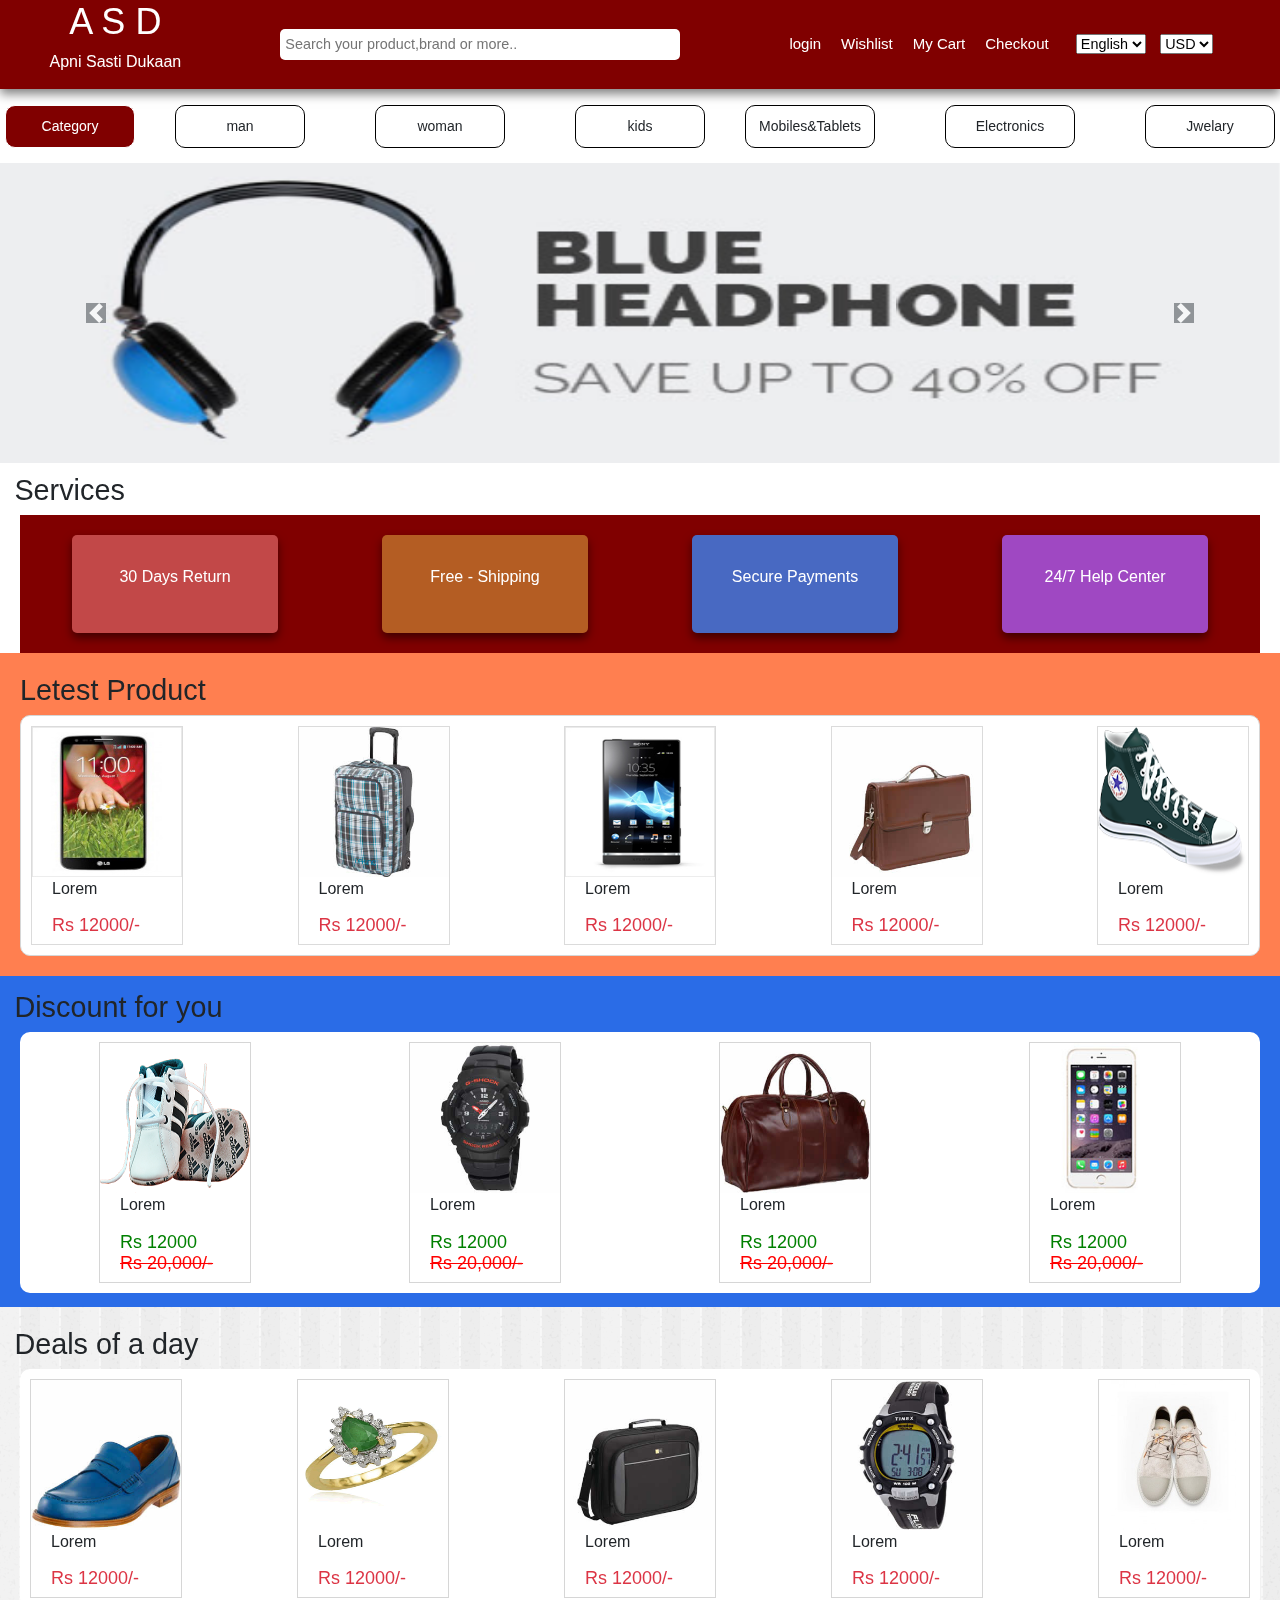
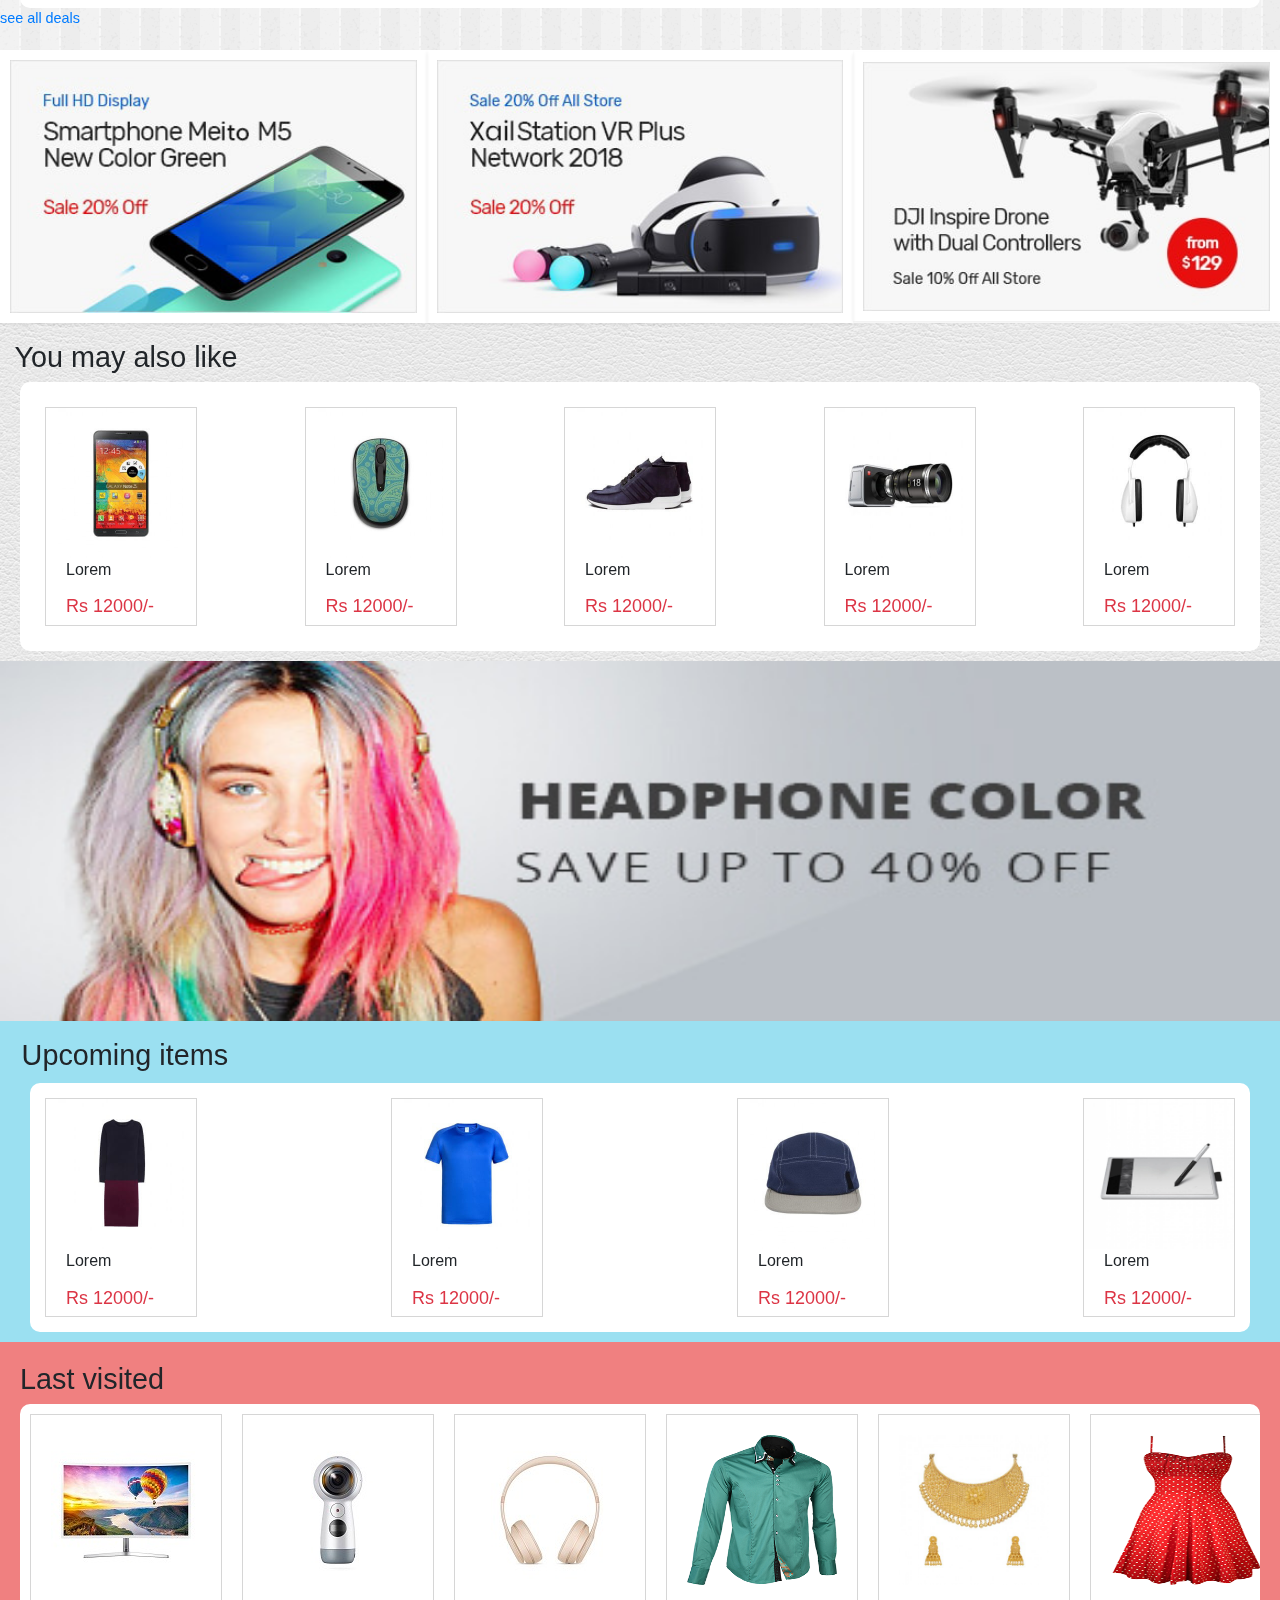
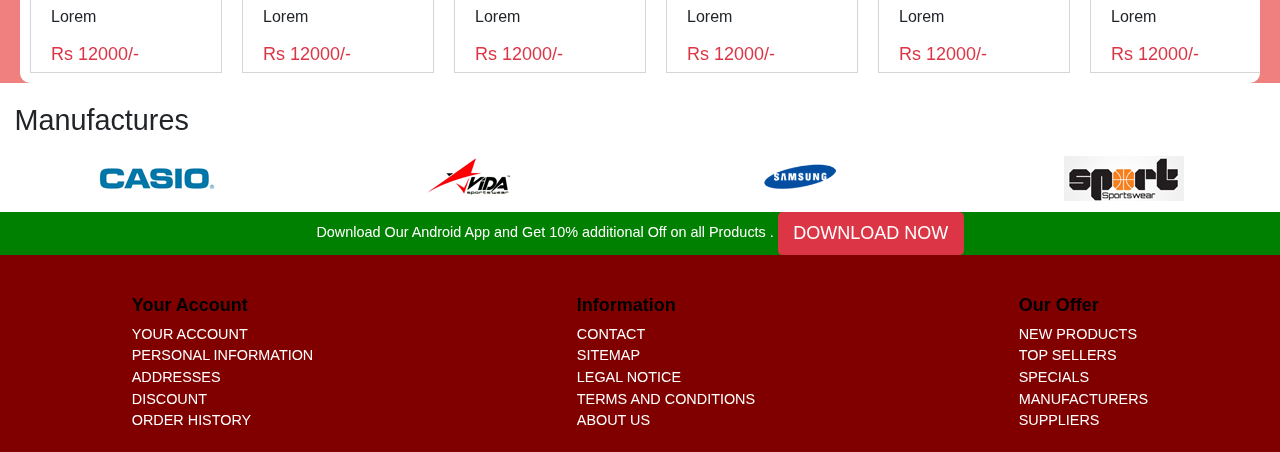
==== commit 4e76d408: "Add files via upload" ====
--- a/index.html
+++ b/index.html
@@ -92,7 +92,7 @@
 
         
    
-            <div class="carousel slide planpg" id="mycarousel" data-ride="carousel">              
+            <div class="carousel slide planpg carousel-fade" id="mycarousel" data-ride="carousel">              
                 <div class="carousel-inner lanpg">             
                     <div class="carousel-item active">
                         <img class="d-block w-100 img-fluid" src="img/banner_static2.jpg"alt="">
--- a/style.css
+++ b/style.css
@@ -4,6 +4,18 @@
     box-sizing: border-box;
 }
 
+*::-webkit-scrollbar{
+    visibility: hidden;
+    width: 10px;
+    height: 10px;
+}
+
+*::-webkit-scrollbar-thumb{
+    background-color: maroon;
+    border-radius: 10px;
+
+}
+
 :root{
     --boxshadow: 0 5px 10px 0px rgba(0,0,0,0.5);
 }
@@ -13,6 +25,7 @@
     scroll-behavior: smooth;
     font-family: 'Nunito Sans', sans-serif;
 }
+
 
 .preloader{
     width: 100vw;
@@ -206,6 +219,7 @@
 nav .userdetail a{
     text-decoration: none;
     color: white;
+    font-size: 15px;
     
 }
 
@@ -235,7 +249,7 @@
     padding: 10px;
     width: 130px;
     max-height: 50px;
-    margin: 0px 5px;
+    margin:  5px;
     border:1px solid black;
     border-radius: 10px;
     transition: all 1s;
@@ -863,35 +877,64 @@
     font-size: 25px;
 }
 .logindiv{
-  
     display: flex;
     justify-content:space-around;
     align-items: center;
-    background-color:white;
     margin:10vh 5vh;
     border-radius: 10px;
     flex-wrap: wrap;
-
-}
+}
+
+
 
 .logindiv h1{
     font: size 2.5rem;
     background-color: maroon;
     color: white;
-    padding: 3px 0px;
+    padding: 3px 5px;
+    border-radius: 10px;
 }
 
 .loginpg{
     border-radius: 10px;
-    box-shadow: var(--boxshadow);
+    background-color: white;
     margin: 10px;
+    border: 1px solid rgb(83, 83, 83);
+    position: relative;
   
+}
+
+.loginpg::before{
+    content: "";
+    position: absolute;
+    width:50%;
+    left: 30px;
+    background-color: black;
+    height: 100px;
+    bottom: -5px;
+    z-index: -1;
+    transform: skewY(-10deg);
+    filter: blur(4px);
+}
+
+.loginpg::after{
+    content: "";
+    position: absolute;
+    width:50%;
+    right: 30px;
+    background-color: black;
+    height: 100px;
+    bottom: -5px;
+    z-index: -1;
+    transform: skewY(10deg);
+    filter: blur(4px);
 }
 
 .loginpg input{
    width: 90%;
-   padding: 10px;
-   margin:10px 2vh;
+   padding: 5px;
+   margin: 10px 2vw;
+   font-size: 15px;
    border: none;
    border-bottom: 1px solid rgb(160, 160, 160);
    outline: none;
@@ -912,10 +955,23 @@
     padding: 5px 15px;
     margin: 10px;
     border-radius: 5px;
-    background-color: blueviolet;
+    background-color: rgb(131, 131, 131);
     color: white;
     cursor: pointer;
-
+    position: relative;
+    overflow: hidden;
+
+}
+
+.loginpg button::before{
+    content: "";
+    position: absolute;
+    width: 100%;
+    height: 5px;
+    background-color: white;
+    filter: blur(5px);
+    transform: rotate(40deg);
+    animation: btnani 2s linear infinite forwards;
 }
 
 .chkbox input{
@@ -925,17 +981,50 @@
 
 .signupdiv{
     border-radius: 10px;
-    box-shadow: var(--boxshadow); 
-    margin: 10px;
+    margin: 20px;
     width: 400px;
-}
+    background-color: white;
+    position: relative;
+    border: 1px solid rgb(160,160,160);
+    border-radius: 10px;
+}
+
+.signupdiv::before{
+    content: "";
+    position: absolute;
+    width:50%;
+    left:30px;
+    background-color: black;
+    height: 100px;
+    bottom: -5px;
+    z-index: -1;
+    transform: skewY(-10deg);
+    filter: blur(4px);
+}
+
+.signupdiv::after{
+    content: "";
+    position: absolute;
+    width:50%;
+    background-color: black;
+    height: 100px;
+    bottom: -5px;
+    z-index: -1;
+    right:30px;
+    transform: skewY(10deg);
+    filter: blur(4px);
+}
+
+
 
 .signupdiv input{
-    padding: 10px;
-    margin:10px 2vh;
-    width:  90%;
-    border: none;
-    border-bottom: 1px solid rgb(163, 163, 163);
+    width: 90%;
+   padding: 5px;
+   margin: 10px 2vw;
+   font-size: 15px;
+   border: none;
+   border-bottom: 1px solid rgb(160, 160, 160);
+   outline: none;
 }
 
 .signupdiv input:focus{
@@ -946,9 +1035,22 @@
     padding: 5px 15px;
     margin: 10px;
     border-radius: 5px;
-    background-color: blueviolet;
+    background-color: rgb(131, 131, 131);
     color: white;
     cursor: pointer;
+    overflow: hidden;
+    position: relative;
+}
+
+.signupdiv button::before{
+    content: "";
+    position: absolute;
+    width: 100%;
+    height: 5px;
+    background-color: white;
+    filter: blur(5px);
+    transform: rotate(40deg);
+    animation: btnani 2s linear infinite forwards;
 }
 
 .upcominglastvisit{
@@ -1039,6 +1141,15 @@
     text-decoration: none;
 }
 
+
+@keyframes btnani{
+    0%{
+        left: -100%;
+    }
+    100%{
+        left: 100%;
+    }
+}
 
 @keyframes prosli{
     0%{
